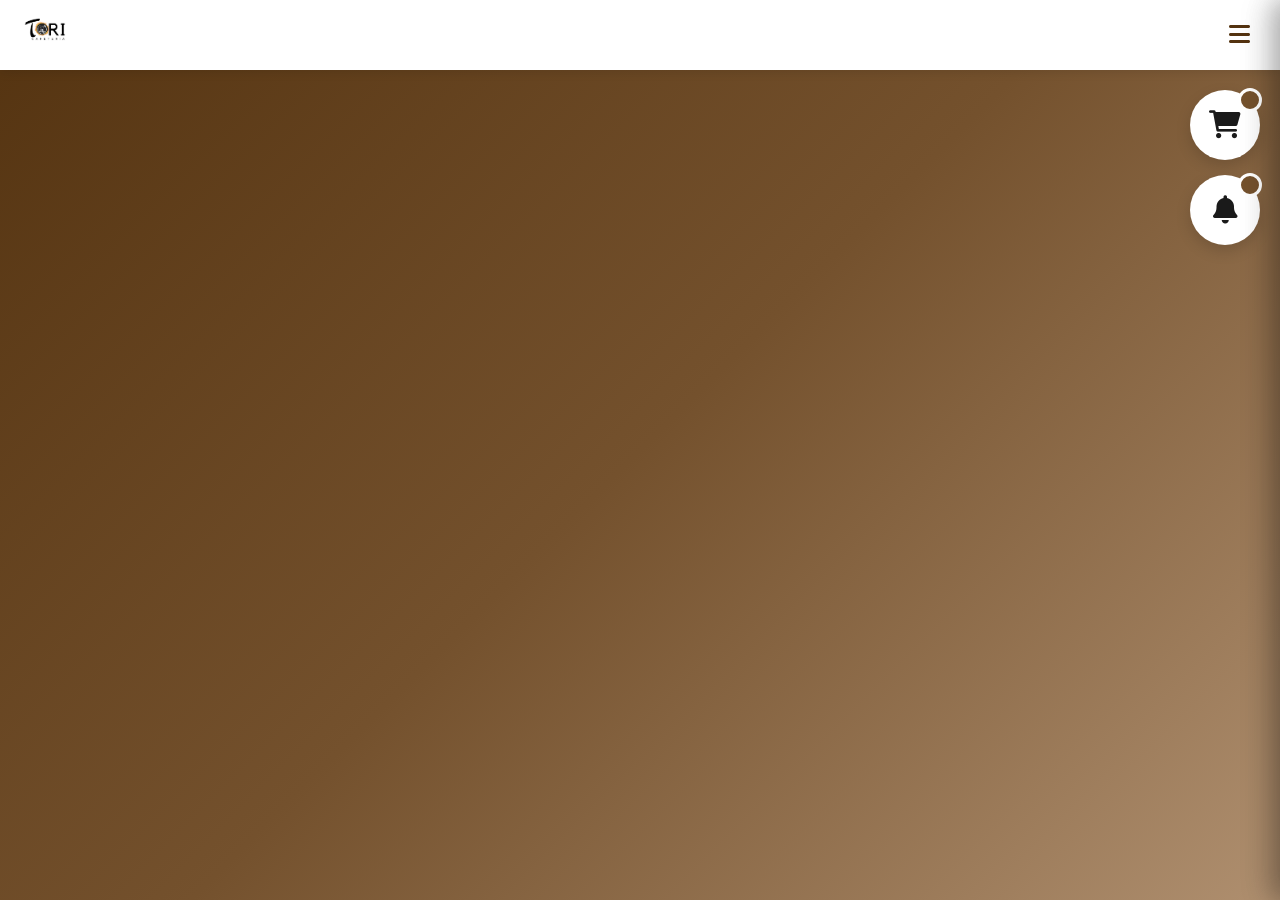
==== customer/customer.html @ ef725b6a "Fix: Prevent previous date bookings, implement availability check, and optimize Loyalty Card mobile " ====
<!DOCTYPE html>
<html>
<head>
  <meta charset="UTF-8">
  <meta name="viewport" content="width=device-width, initial-scale=1.0, viewport-fit=cover">
  <title>Customer Portal</title>
  <link rel="preconnect" href="https://fonts.googleapis.com">
  <link rel="preconnect" href="https://fonts.gstatic.com" crossorigin>
  <link href="https://fonts.googleapis.com/css2?family=Inter:wght@400;500;600;700;800&family=Roboto+Slab:wght@400;500;600;700;800&family=Roboto:wght@400;500;700&display=swap" rel="stylesheet">
  <link rel="stylesheet" href="https://cdnjs.cloudflare.com/ajax/libs/font-awesome/6.0.0/css/all.min.css">
  <link rel="stylesheet" href="../global-styles.css">
  <link rel="stylesheet" href="./styles.css">
  <script src="https://cdn.jsdelivr.net/npm/@supabase/supabase-js@2"></script>
  <script src="https://cdn.jsdelivr.net/npm/qrcode/build/qrcode.min.js"></script>
  <script src="../supabase-init.js"></script>
</head>
<body>
  <!-- Dashboard Header (Matched to Provided Image) -->
  <header class="dashboard-header">
    <div class="header-left">
      <div class="header-logo" onclick="location.href='../index.html'">
        <img src="../images/tori.jpg" alt="Tori Logo">
      </div>
    </div>
    <div class="header-right">
      <button class="burger-menu-btn" onclick="toggleMobileNav()">
        <i class="fa-solid fa-bars"></i>
      </button>
    </div>
  </header>

  <!-- Floating Actions (Vertical Stack on Right) -->
  <div class="floating-actions">
    <button id="orderDrawerBtn" class="action-btn cart-btn" onclick="toggleOrderDrawer()">
      <i class="fa-solid fa-cart-shopping"></i>
      <span class="badge" id="orderCartBadge"></span>
    </button>
    <button id="customerBell" class="action-btn bell-btn" onclick="openCustomerNotifications()">
      <i class="fa-solid fa-bell"></i>
      <span id="customerBellBadge" class="bell-badge"></span>
    </button>
  </div>

  <!-- Navigation Menu (Slide-out Overlay) -->
  <nav id="mainNav" class="sidebar-nav">
    <div class="sidebar-header">
      <button class="menu-close-btn" onclick="toggleMobileNav()">✕</button>
    </div>
    
    <div class="nav-links">
      <button class="nav-btn" onclick="showPage('menu')" data-page="menu">
        <i class="fa-solid fa-mug-hot"></i>
        <span class="nav-label">MENU</span>
      </button>
      <button class="nav-btn" onclick="showPage('promos')" data-page="promos">
        <i class="fa-solid fa-tag"></i>
        <span class="nav-label">PROMOS</span>
      </button>
      <button class="nav-btn" onclick="showPage('spin')" data-page="spin">
        <i class="fa-solid fa-dharmachakra"></i>
        <span class="nav-label">SPIN</span>
      </button>
      <button class="nav-btn" id="navBook" onclick="showPage('book')" data-page="book">
        <i class="fa-solid fa-calendar-days"></i>
        <span class="nav-label">BOOK</span>
      </button>
      <button class="nav-btn" id="navLoyalty" onclick="showPage('loyalty')" data-page="loyalty">
        <i class="fa-solid fa-id-card"></i>
        <span class="nav-label">CARD</span>
      </button>
      <button class="nav-btn" id="navTrack" onclick="showPage('track')" data-page="track">
        <i class="fa-solid fa-truck-fast"></i>
        <span class="nav-label">TRACK</span>
      </button>
      <button class="nav-btn logout-nav-btn" onclick="customerLogout()">
        <i class="fa-solid fa-right-from-bracket"></i>
        <span class="nav-label">LOGOUT</span>
      </button>
    </div>
  </nav>

  <div class="mobile-nav-overlay" onclick="toggleMobileNav()"></div>

  <!-- Pre-order Cart Drawer -->
  <button id="preorderDrawerBtn" class="order-drawer-btn preorder-btn" onclick="togglePreorderDrawer()" title="Pre-order Cart" style="display:none; background-color: var(--preorder-accent);">
    <span class="cart-icon">🛒</span>
    <span class="cart-badge" id="preorderCartBadge"></span>
  </button>

  <div id="preorderDrawer" class="order-drawer">
    <div class="order-drawer-header" style="background: linear-gradient(135deg, var(--preorder-accent), var(--preorder-accent-hover));">
      <div style="display: flex; align-items: center; gap: 10px;">
        <span style="font-size: 24px;">📅</span>
        <h3 style="margin: 0; font-size: 1.2rem; letter-spacing: 0.5px;">Pre-order Cart</h3>
      </div>
      <button class="order-drawer-close" onclick="closePreorderDrawer()">✕</button>
    </div>
    
    <div id="preorderMsg" class="order-drawer-msg"></div>
    
    <div class="order-drawer-content">
      <div id="preorderItemsContainer" class="cart-items-container">
        <!-- Pre-order items will be rendered here -->
      </div>
      
      <div id="emptyPreorderMessage" class="empty-cart-message" style="display: none;">
        <div class="empty-cart-icon">☕</div>
        <p>No pre-orders yet</p>
      </div>
    </div>
    
    <div class="order-drawer-footer">
      <div class="cart-summary">
        <div class="summary-row total">
          <span>Total</span>
          <span>₱<span class="preorder-total-display">0.00</span></span>
        </div>
      </div>
      
      <div class="cart-actions">
        <button class="btn-checkout" onclick="openPreorderModal()" style="background: var(--preorder-accent);">
          <span>Confirm Pre-order</span>
          <span class="checkout-arrow">→</span>
        </button>
      </div>
    </div>
  </div>

  <div id="orderDrawer" class="order-drawer">
    <div class="order-drawer-header">
      <div style="display: flex; align-items: center; gap: 10px;">
        <span style="font-size: 24px;">🛒</span>
        <h3 style="margin: 0; font-size: 1.2rem; letter-spacing: 0.5px;">Your Shopping Cart</h3>
      </div>
      <button class="order-drawer-close" onclick="closeOrderDrawer()">✕</button>
    </div>
    
    <div id="custOrderMsg" class="order-drawer-msg"></div>
    
    <div class="order-drawer-content">
      <div id="cartItemsContainer" class="cart-items-container">
        <!-- Cart items will be rendered here as cards -->
      </div>
      
      <div id="emptyCartMessage" class="empty-cart-message" style="display: none;">
        <div class="empty-cart-icon">🛍️</div>
        <p>Your cart is empty</p>
        <button class="btn-secondary" onclick="closeOrderDrawer()">Start Shopping</button>
      </div>
    </div>
    
    <div class="order-drawer-footer">
      <div class="cart-summary">
        <div class="summary-row">
          <span>Subtotal</span>
          <span>₱<span id="cartSubtotal">0.00</span></span>
        </div>
        <div class="summary-row">
          <span>VAT (12%)</span>
          <span>₱<span id="cartVat">0.00</span></span>
        </div>
        <div class="summary-row total">
          <span>Total</span>
          <span>₱<span id="custOrderTotal">0.00</span></span>
        </div>
      </div>
      
      <div class="cart-actions">
        <button id="checkoutNowBtn" class="btn-checkout" onclick="openPaymentModal()">
          <span>Checkout Now</span>
          <span class="checkout-arrow">→</span>
        </button>
      </div>
    </div>
  </div>

  <!-- Add login prompt section shown for guests -->
  <div id="guestPrompt" class="guest-prompt-banner" style="display:none;">
    <div class="guest-prompt-content">
      <div class="prompt-icon">🔑</div>
      <div class="prompt-info">
        <h3>Want to Save Your Orders?</h3>
        <p>Log in or create an account to track orders, earn loyalty points, and access exclusive deals!</p>
      </div>
      <button class="prompt-action-btn" onclick="showAuthModal()">Sign In / Register</button>
    </div>
  </div>

  <!-- Modal for guest login/signup -->
  <div id="authModal" class="auth-modal" style="display:none;">
    <div class="auth-modal-content">
      <button class="modal-close" onclick="closeAuthModal()">✕</button>
      <h3>Log In or Create Account</h3>
      <div id="authMessage"></div> <!-- Added authMessage container -->
      <input id="modalEmail" placeholder="Email" class="input-field">
      <input id="modalPhone" placeholder="Phone Number (optional)" class="input-field">
      <input id="modalName" placeholder="Full Name" class="input-field">
      <input id="modalPassword" type="password" placeholder="Password" class="input-field">
      <button onclick="registerFromModal()" class="btn-primary full-width">Register</button>
      <button onclick="loginFromModal()" class="btn-primary full-width">Login</button>
      <div id="modalMessage"></div>
    </div>
  </div>

  <!-- Payment Modal -->
  <!-- Pre-order Modal -->
  <div id="preorderModal" class="auth-modal" style="display:none;" onclick="if(event.target === this) closePreorderModal()">
    <div class="auth-modal-content" style="max-width: 850px; width: 95%; height: 90vh; display: flex; flex-direction: column; position: relative; border-top: 6px solid var(--preorder-accent); padding: 0; overflow: hidden;">
      <!-- Header -->
      <div style="padding: 12px 20px 5px; flex-shrink: 0; position: relative;">
        <button class="modal-close" onclick="closePreorderModal()" style="background: #eee; border-radius: 50%; width: 32px; height: 32px; display: flex; align-items: center; justify-content: center; position: absolute; top: 10px; right: 15px; border: none; cursor: pointer;">✕</button>
        
        <button onclick="togglePreorderDrawer()" style="position: absolute; top: 10px; right: 60px; background: var(--preorder-accent); color: white; border: none; width: 32px; height: 32px; border-radius: 50%; cursor: pointer; display: flex; align-items: center; justify-content: center; box-shadow: 0 2px 8px rgba(0,0,0,0.2); z-index: 10;">
          <span style="font-size: 1rem;">🛒</span>
        </button>

        <h3 style="color: var(--coffee-dark); display: flex; align-items: center; gap: 10px; margin: 0; font-size: 1.1rem;">
          <span>🛍️</span> Pre-order Menu
        </h3>
      </div>
      
      <!-- Scrollable Body -->
      <div id="preorderScrollArea" style="flex: 1; overflow-y: auto; padding: 0 15px 15px;">
        <!-- Menu Selection View -->
        <div id="preorderMenuView">
            <div style="margin: 10px 0; position: sticky; top: 0; background: white; z-index: 5; padding-bottom: 5px;">
                <input type="text" id="preorderSearch" placeholder="Search pre-order items..." oninput="searchPreorderMenu(this.value)" class="input-field" style="width: 100%; border-color: var(--preorder-accent-light); box-shadow: 0 2px 5px rgba(0,0,0,0.05); margin-bottom: 5px;">
                
                <div id="preorderCategories" class="category-filter" style="display: flex; gap: 8px; overflow-x: auto; padding: 5px 0; margin-top: 0; scrollbar-width: none; -ms-overflow-style: none;">
                    <button onclick="filterPreorderCategory('All', this)" class="active" style="padding: 6px 15px; font-size: 0.85rem;">All Items</button>
                    <button onclick="filterPreorderCategory('Coffee', this)" style="padding: 6px 15px; font-size: 0.85rem;">☕ Coffee</button>
                    <button onclick="filterPreorderCategory('Non-coffee', this)" style="padding: 6px 15px; font-size: 0.85rem;">🥤 Non-coffee</button>
                    <button onclick="filterPreorderCategory('Frappe', this)" style="padding: 6px 15px; font-size: 0.85rem;">🍨 Frappe</button>
                    <button onclick="filterPreorderCategory('Soda', this)" style="padding: 6px 15px; font-size: 0.85rem;">Soda</button>
                    <button onclick="filterPreorderCategory('Pastries', this)" style="padding: 6px 15px; font-size: 0.85rem;">🥐 Pastries</button>
                </div>
            </div>
            
            <div id="preorderMenuGrid" class="menu-grid" style="grid-template-columns: repeat(auto-fill, minmax(180px, 1fr)); gap: 15px; margin-bottom: 30px;">
                <!-- Dynamic Menu Items -->
            </div>
        </div>
        
        <!-- Payment Details View -->
        <div id="preorderPaymentSection" style="display: none; margin-top: 10px; padding-top: 10px;">
            <div class="card" style="margin-bottom: 20px; border-left: 4px solid var(--preorder-accent);">
                <h4 style="margin-top: 0; color: var(--coffee-dark); font-size: 1.1rem; margin-bottom: 10px;">Order Summary</h4>
                <div id="preorderSummaryList" style="margin-bottom: 10px; font-size: 0.95rem; color: #444;"></div>
                <div style="font-weight: bold; font-size: 1.2rem; border-top: 1px solid #eee; padding-top: 10px; margin-top: 10px;">
                    Total: <span style="color: var(--preorder-accent);">₱<span class="preorder-total-display">0.00</span></span>
                </div>
            </div>

            <h4 style="margin-top: 0; color: var(--coffee-dark); font-size: 1.1rem; margin-bottom: 15px;">Payment Method</h4>
            <div class="payment-options" style="display: flex; gap: 10px; margin-bottom: 15px; flex-wrap: nowrap;">
                <label class="preorder-payment-option" style="cursor: pointer; display: flex; align-items: center; gap: 6px; background: #f9f9f9; padding: 8px 10px; border-radius: 8px; border: 1px solid #eee; flex: 1; min-width: 0;">
                        <input type="radio" name="preorderPaymentMethod" value="cash" checked onchange="togglePreorderPayment()">
                        <span class="option-label" style="display: inline-flex; flex-direction: column; font-weight: 500; font-size: 0.9rem;">
                            <span>Cash</span>
                        </span>
                    </label>
                    <label class="preorder-payment-option" style="cursor: pointer; display: flex; align-items: center; gap: 6px; background: #f9f9f9; padding: 8px 10px; border-radius: 8px; border: 1px solid #eee; flex: 1; min-width: 0;">
                        <input type="radio" name="preorderPaymentMethod" value="online" onchange="togglePreorderPayment()">
                        <span class="option-label" style="display: inline-flex; flex-direction: column; font-weight: 500; font-size: 0.9rem;">
                            <span>Online via QR</span>
                        </span>
                    </label>
            </div>
            
            <div id="preorderPaymentOnline" style="display:none; background: #f9f9f9; padding: 20px; border-radius: 12px; border: 2px dashed var(--preorder-accent-light); margin-bottom: 20px;">
                <p style="margin: 0 0 15px; font-size: 0.95em; font-weight: 600; color: var(--coffee-dark);">Scan QR Code and attach receipt:</p>
                <div style="text-align: center; margin-bottom: 15px; background: white; padding: 15px; border-radius: 8px; display: inline-block; width: 100%; box-sizing: border-box;">
                    <img id="preorderQrDisplay" src="" alt="QR Code" style="max-width: 200px; max-height: 250px; object-fit: contain; border-radius: 8px; display: none; margin: 0 auto;">
                    <div id="preorderQrPlaceholder" style="color: #888; font-size: 0.9em; padding: 40px; background: #f0f0f0; border-radius: 8px;">Loading QR...</div>
                </div>
                <div style="margin-top: 15px;">
                    <label style="display: block; margin-bottom: 8px; font-size: 0.85em; font-weight: 600; color: #666;">Upload Receipt Image:</label>
                    <input type="file" id="preorderProof" accept="image/*" class="input-field" style="width: 100%; padding: 10px; background: white;" onchange="validateReceiptImage(this)">
                    <div id="preorderProofWarning" style="margin-top: 8px; padding: 10px; border-radius: 6px; font-size: 0.85em; display: none;"></div>
                </div>
            </div>
        </div>
      </div>

      <!-- Message Area -->
      <div id="preorderStatusMessage" style="padding: 0 20px;"></div>

      <!-- Fixed Footer -->
      <div class="preorder-modal-footer" style="padding: 15px 20px; border-top: 1px solid #eee; background: #fff; flex-shrink: 0; display: flex; gap: 12px; justify-content: flex-end; box-shadow: 0 -4px 10px rgba(0,0,0,0.03);">
          <button id="preorderBackBtn" onclick="showPreorderMenuView()" class="btn-secondary" style="display: none; min-width: 120px; padding: 12px 20px;">Back to Menu</button>
          <button id="preorderCancelBtn" onclick="closePreorderModal()" class="btn-secondary" style="min-width: 150px; padding: 12px 20px;">Cancel</button>
          <button id="preorderNextBtn" onclick="showPreorderPaymentView()" class="btn-preorder-submit" style="min-width: 180px; padding: 12px 20px;">Proceed to Payment</button>
          <button id="preorderSubmitBtn" onclick="submitBooking()" class="btn-preorder-submit" style="display: none; min-width: 180px; padding: 12px 20px;">Confirm Pre-order</button>
      </div>
    </div>
  </div>

  <div id="paymentModal" class="auth-modal" style="display:none;">
    <div class="auth-modal-content" style="max-width: 500px;">
      <button class="modal-close" onclick="closePaymentModal()">✕</button>
      <h3>Select Payment Method</h3>
      
      <div class="payment-options" style="display: flex; gap: 10px; margin-bottom: 15px; flex-wrap: nowrap;">
        <label class="payment-option" style="cursor: pointer; display: flex; align-items: center; gap: 6px; background: #f9f9f9; padding: 8px 10px; border-radius: 8px; border: 1px solid #eee; flex: 1; min-width: 0;">
          <input type="radio" name="paymentMethod" value="cash" checked onchange="togglePaymentDetails()">
          <span class="option-label" style="display: inline-flex; flex-direction: column; font-weight: 500; font-size: 0.9rem;">Cash</span>
        </label>
        <label class="payment-option" style="cursor: pointer; display: flex; align-items: center; gap: 6px; background: #f9f9f9; padding: 8px 10px; border-radius: 8px; border: 1px solid #eee; flex: 1; min-width: 0;">
          <input type="radio" name="paymentMethod" value="online" onchange="togglePaymentDetails()">
          <span class="option-label" style="display: inline-flex; flex-direction: column; font-weight: 500; font-size: 0.9rem;">Online via QR</span>
        </label>
      </div>

      <div id="paymentDetailsOnline" style="display:none; margin-top: 15px; border: 1px solid #ddd; padding: 15px; border-radius: 8px;">
        <p class="description">Scan QR Code to pay:</p>
        <div style="text-align: center; margin-bottom: 15px;">
           <img id="customerQrDisplay" src="" alt="Admin QR Code" style="max-width: 200px; display: none;">
           <div id="customerQrPlaceholder" style="color: #888; font-style: italic;">Loading QR Code...</div>
        </div>
        
        <label for="paymentProof" style="display: block; margin-bottom: 5px; font-weight: bold;">Attach Proof of Payment (Receipt):</label>
        <input type="file" id="paymentProof" accept="image/*" class="input-field" onchange="validateReceiptImage(this, 'payment')">
        <div id="paymentProofWarning" style="margin-top: 8px; padding: 10px; border-radius: 6px; font-size: 0.85em; display: none;"></div>
      </div>

      <div id="paymentDetailsCash" style="margin-top: 15px;">
        <p>Please proceed to the cashier to pay for your order.</p>
      </div>

      <div id="paymentMessage"></div>
      <div style="display: flex; gap: 10px; margin-top: 15px; position: sticky; bottom: 0; background: white; padding-top: 10px; border-top: 1px solid #eee;">
        <button onclick="closePaymentModal()" class="btn-secondary" style="flex: 1;">Cancel</button>
        <button onclick="confirmPaymentAndOrder()" class="btn-primary" style="flex: 1;">Confirm Order</button>
      </div>
    </div>
  </div>

  <div id="repayModal" class="auth-modal" style="display:none;">
    <div class="auth-modal-content" style="max-width: 520px;">
      <button class="modal-close" onclick="closeRepayModal()">✕</button>
      <h3>Additional Payment Required</h3>
      <div id="repayOrderInfo" style="margin-bottom: 10px; font-weight: 600;"></div>

      <div class="payment-options" style="display: flex; gap: 10px; margin-bottom: 15px; flex-wrap: nowrap;">
        <label class="payment-option" style="cursor: pointer; display: flex; align-items: center; gap: 6px; background: #f9f9f9; padding: 8px 10px; border-radius: 8px; border: 1px solid #eee; flex: 1; min-width: 0;">
          <input type="radio" name="repayPaymentMethod" value="cash" onchange="toggleRepayDetails()">
          <span class="option-label" style="display: inline-flex; flex-direction: column; font-weight: 500; font-size: 0.9rem;">Cash</span>
        </label>
        <label class="payment-option" style="cursor: pointer; display: flex; align-items: center; gap: 6px; background: #f9f9f9; padding: 8px 10px; border-radius: 8px; border: 1px solid #eee; flex: 1; min-width: 0;">
          <input type="radio" name="repayPaymentMethod" value="online" checked onchange="toggleRepayDetails()">
          <span class="option-label" style="display: inline-flex; flex-direction: column; font-weight: 500; font-size: 0.9rem;">Online via QR</span>
        </label>
      </div>

      <div id="repayDetailsOnline" style="margin-top: 15px; border: 1px solid #ddd; padding: 15px; border-radius: 8px;">
        <p class="description">Scan QR Code to pay:</p>
        <div style="text-align: center; margin-bottom: 15px;">
          <img id="repayQrDisplay" src="" alt="Admin QR Code" style="max-width: 200px; display: none;">
          <div id="repayQrPlaceholder" style="color: #888; font-style: italic;">Loading QR Code...</div>
        </div>

        <label for="repayProof" style="display: block; margin-bottom: 5px; font-weight: bold;">Attach Proof of Payment (Receipt):</label>
        <input type="file" id="repayProof" accept="image/*" class="input-field" onchange="validateReceiptImage(this, 'repay')">
        <div id="repayProofWarning" style="margin-top: 8px; padding: 10px; border-radius: 6px; font-size: 0.85em; display: none;"></div>
      </div>

      <div id="repayDetailsCash" style="display:none; margin-top: 15px;">
        <p>Please prepare the remaining amount and pay at the cashier.</p>
      </div>

      <div id="repayMessage"></div>
      <div style="display: flex; gap: 10px; margin-top: 15px; position: sticky; bottom: 0; background: white; padding-top: 10px; border-top: 1px solid #eee;">
        <button onclick="closeRepayModal()" class="btn-secondary" style="flex: 1;">Cancel</button>
        <button onclick="confirmRepay()" class="btn-primary" style="flex: 1;">Submit Payment</button>
      </div>
    </div>
  </div>


  <div id="customerNotificationsModal" class="auth-modal" style="display:none;">
    <div class="auth-modal-content" style="max-width: 560px;">
      <button class="modal-close" onclick="closeCustomerNotifications()">x</button>
      <h3>Notifications</h3>
      <div id="customerNotificationsList" class="notification-list"></div>
      <div style="display: flex; gap: 10px; margin-top: 16px;">
        <button onclick="closeCustomerNotifications()" class="btn-secondary" style="flex: 1;">Close</button>
      </div>
    </div>
  </div>

  <!-- SPIN THE WHEEL PAGE -->
  <div id="spin" class="page" style="display:none;">
    <div class="wheel-header-container">
      <h2 class="wheel-title">Spin the Wheel!</h2>
      <hr class="wheel-underline">
    </div>

    <div class="wheel-dashboard-layout">
      <!-- LEFT SECTION -->
      <div class="wheel-left-section">
        <div class="category-header-tag">Category:</div>
        <div id="wheelCatsList" class="wheel-categories-list">
          <div class="wheel-cat-item active" onclick="toggleWheelCat(event, this)">
            <span>Coffee</span>
            <input type="checkbox" value="Coffee" checked>
          </div>
          <div class="wheel-cat-item active" onclick="toggleWheelCat(event, this)">
            <span>Non-coffee</span>
            <input type="checkbox" value="Non-coffee" checked>
          </div>
          <div class="wheel-cat-item active" onclick="toggleWheelCat(event, this)">
            <span>Frappe</span>
            <input type="checkbox" value="Frappe" checked>
          </div>
          <div class="wheel-cat-item active" onclick="toggleWheelCat(event, this)">
            <span>Soda</span>
            <input type="checkbox" value="Soda" checked>
          </div>
          <div class="wheel-cat-item active" onclick="toggleWheelCat(event, this)">
            <span>Pastries</span>
            <input type="checkbox" value="Pastries" checked>
          </div>
        </div>
      </div>

      <!-- CENTER SECTION -->
      <div class="wheel-center-section">
        <div class="wheel-viz-container">
          <div class="wheel-pointer-top"></div>
          <div class="wheel-fallback" aria-hidden="true"></div>
          <canvas id="wheelCanvas" width="1000" height="1000"></canvas>
        </div>
        <div id="winnerBox" class="wheel-result-box-new" aria-live="polite">
          <span class="wheel-spark">✨</span>
          <div class="wheel-result-content">
            <div id="winnerText">Ready to Spin!</div>
            <div id="winnerMeta" class="wheel-result-meta">Select categories to load items.</div>
          </div>
          <span class="wheel-spark">✨</span>
        </div>
      </div>

      <!-- RIGHT SECTION -->
      <div class="wheel-right-section">
        <button id="spinBtn" class="spin-action-btn" onclick="spinTheWheel()">Spin</button>
        <button id="addCartWheelBtn" class="add-cart-action-btn" onclick="addWheelWinnerToCart()" style="display: none;">
          ADD CART <i class="fa-solid fa-cart-shopping"></i>
        </button>
      </div>
    </div>
  </div>

  <!-- MENU PAGE -->
  <div id="menu" class="page" style="display:none;">
    <div class="menu-top-section">
      <div class="category-selector-container">
        <select id="categorySelect" class="category-dropdown-select" onchange="window.selectCategory(this.value, this)">
          <option value="All">All Items</option>
          <option value="Coffee">Coffee</option>
          <option value="Non-coffee">Non-coffee</option>
          <option value="Frappe">Frappe</option>
          <option value="Soda">Soda</option>
          <option value="Pastries">Pastries</option>
        </select>
      </div>

      <div class="search-bar-container">
        <input type="text" id="menuSearch" placeholder="Search menu items..." oninput="searchMenu(this.value)" class="menu-search-input">
      </div>
    </div>
    
    <div id="menuList" class="menu-grid"></div>
  </div>

  <!-- BOOKING PAGE -->
  <div id="book" class="page" style="display:none;">
    <div class="book-header-container">
      <h2 class="book-title">Book a Visit or Pre-Order?</h2>
      <hr class="book-underline">
    </div>

    <div class="booking-options-card">
      <div class="choose-transaction-label">Choose your transaction</div>
      <div class="booking-cards-container">
        <div class="booking-choice-card" onclick="openPreorderSetup()">
          <span class="choice-title">Pre-orders</span>
        </div>
        <div class="booking-choice-card" onclick="openVisitSetup()">
          <span class="choice-title">Book a Visit</span>
        </div>
      </div>
      <div class="booking-description">
        <p>- Pre-order: choose pickup date/time, then select items in the menu and checkout.</p>
        <p>- Visit: choose date and check-in/check-out time.</p>
      </div>
    </div>

    <!-- Hidden fields kept for existing booking/order logic -->
    <div style="display:none;">
      <select id="bookType" onchange="updateBookingUI()">
        <option value="visit">visit</option>
        <option value="preorder">preorder</option>
      </select>
      <input id="custDate" type="date" min="" max="">
      <input id="checkInTime" type="time">
      <input id="checkOutTime" type="time">
      <input id="custTime" type="time">
      <input type="hidden" id="preorderItems">
    </div>
  </div>

  <!-- Pre-order Setup Modal -->
  <div id="preorderSetupModal" class="auth-modal" style="display:none;" onclick="if(event.target === this) closePreorderSetup()">
    <div class="auth-modal-content" style="max-width: 520px;">
      <button class="modal-close" onclick="closePreorderSetup()">✕</button>
      <h3 style="margin-top:0;">Pre-order Setup</h3>
      <div id="preorderSetupMsg"></div>
      <label style="font-weight:600; display:block; margin: 10px 0 6px;">Pickup Date <span style="color: var(--danger);">*</span></label>
      <input id="preorderPickupDate" type="date" class="input-field" min="" max="">
      <label style="font-weight:600; display:block; margin: 10px 0 6px;">Pickup Time <span style="color: var(--danger);">*</span></label>
      <input id="preorderPickupTime" type="time" class="input-field" min="08:00" max="18:00">
      <div class="modal-buttons" style="display:flex; gap:10px; margin-top: 16px;">
        <button class="btn-secondary" style="flex:1;" onclick="closePreorderSetup()">Cancel</button>
        <button class="btn-primary" style="flex:1;" onclick="proceedPreorderSetup()">Continue to Menu</button>
      </div>
    </div>
  </div>

  <!-- Visit Setup Modal -->
  <div id="visitSetupModal" class="auth-modal" style="display:none;" onclick="if(event.target === this) closeVisitSetup()">
    <div class="auth-modal-content" style="max-width: 520px;">
      <button class="modal-close" onclick="closeVisitSetup()">✕</button>
      <h3 style="margin-top:0;">Book a Visit</h3>
      <div id="visitSetupMsg"></div>
      <label style="font-weight:600; display:block; margin: 10px 0 6px;">Visit Date <span style="color: var(--danger);">*</span></label>
      <input id="visitDate" type="date" class="input-field" min="" max="">
      <div style="display:flex; gap:10px; margin-top: 10px;">
        <div style="flex:1;">
          <label style="font-weight:600; display:block; margin: 10px 0 6px;">Check-in <span style="color: var(--danger);">*</span></label>
          <input id="visitCheckIn" type="time" class="input-field" min="08:00" max="18:00">
        </div>
        <div style="flex:1;">
          <label style="font-weight:600; display:block; margin: 10px 0 6px;">Check-out <span style="color: var(--danger);">*</span></label>
          <input id="visitCheckOut" type="time" class="input-field" min="08:00" max="18:00">
        </div>
      </div>
      <div class="modal-buttons" style="display:flex; gap:10px; margin-top: 16px;">
        <button class="btn-secondary" style="flex:1;" onclick="closeVisitSetup()">Cancel</button>
        <button class="btn-primary" style="flex:1;" onclick="submitVisitFromModal()">Submit Visit</button>
      </div>
    </div>
  </div>

  <!-- Processing Modal -->
  <div id="processingModal" class="auth-modal" style="display:none;">
    <div class="auth-modal-content" style="text-align: center; padding: 40px 30px; max-width: 350px;">
      <div class="processing-spinner" style="margin: 0 auto 20px;"></div>
      <h3 id="processingModalTitle" style="margin-top:0; color: var(--coffee-dark);">Order is on process</h3>
      <p id="processingModalText" style="color: #666; line-height: 1.5;">Please wait while we handle your request...</p>
    </div>
  </div>

  <!-- Order Confirmed Modal -->
  <div id="orderConfirmedModal" class="auth-modal" style="display:none;" onclick="if(event.target === this) closeOrderConfirmedModal()">
    <div class="auth-modal-content" style="max-width: 520px; text-align: center;">
      <button class="modal-close" onclick="closeOrderConfirmedModal()">✕</button>
      <h3 style="margin-top:0;">Order Confirmed</h3>
      <div id="orderConfirmedText" style="margin-top: 8px; color: #444; line-height: 1.5;"></div>
      <div style="display:flex; gap:10px; margin-top: 18px;">
        <button class="btn-secondary" style="flex:1;" onclick="closeOrderConfirmedModal()">OK</button>
        <button class="btn-primary" style="flex:1;" onclick="goToTrackAfterConfirm()">Go to Track</button>
      </div>
    </div>
  </div>

  <div id="loyalty" class="page" style="display:none;">
    <div class="loyalty-header-mobile">Loyalty Card</div>
    <div class="loyalty-header-container">
      <h2 class="loyalty-title">Loyalty Card</h2>
      <hr class="loyalty-underline">
    </div>

    <div class="loyalty-main-card">
      <div class="loyalty-card-id-section">
        <span class="section-label">CARD ID</span>
        <div class="card-id-display-box">
          <span id="loyaltyCardDisplay">899436</span>
          <button class="copy-id-btn" onclick="copyLoyaltyCard()">COPY</button>
        </div>
      </div>

      <div class="loyalty-stamps-section">
        <div class="stamps-header">
          <h3>COLLECT 10 STAMPS FOR A FREE DRINK!</h3>
          <p id="stampsMessage">10/10 Stamps (You have 36 Free Drinks!)</p>
        </div>
        <div id="stampGrid" class="loyalty-stamp-grid">
          <!-- 10 slots -->
        </div>
      </div>

      <div class="loyalty-actions">
        <button id="redeemBtn" class="redeem-btn" onclick="openRedeemModal()">REDEEM FREE DRINK (10 PTS)</button>
      </div>

      <div class="loyalty-balance-section">
        <span class="balance-label">Points Balance</span>
        <div class="balance-amount" id="loyaltyPointsDisplay">0</div>
      </div>
    </div>

    <!-- Redemption Modal -->
    <div id="redeemModal" class="auth-modal" style="display:none;">
      <div class="auth-modal-content" style="max-width: 500px; padding: 0; display: flex; flex-direction: column; max-height: 85vh;">
        <!-- Fixed Header -->
        <div style="padding: 30px 30px 10px 30px; border-bottom: 1px solid #eee;">
          <button class="modal-close" onclick="closeRedeemModal()" style="top: 20px; right: 20px;">✕</button>
          <h3 style="color: var(--coffee-dark); margin: 0; text-align: center;">Choose Your Free Drink</h3>
          <p style="text-align: center; color: #666; font-size: 0.9rem; margin: 10px 0 0 0;">Pick any 16oz drink from our menu!</p>
        </div>
        
        <!-- Scrollable Content -->
        <div style="padding: 20px 30px; overflow-y: auto; flex: 1;">
          <div id="redeemMessage" style="margin-bottom: 15px;"></div>
          <div id="redeemDrinkList" style="display: grid; grid-template-columns: repeat(auto-fill, minmax(140px, 1fr)); gap: 15px;">
            <!-- Drinks will be loaded here -->
          </div>
        </div>
        
        <!-- Fixed Footer -->
        <div style="padding: 20px 30px; border-top: 1px solid #eee; background: #fff;">
          <button id="confirmRedeemBtn" onclick="submitRedemption()" class="btn-primary full-width" disabled>Confirm Selection</button>
        </div>
      </div>
    </div>

    <table id="loyaltyTable" style="display:none">
      <thead>
        <tr><th>Date</th><th>Purchase</th><th>Points Earned</th></tr>
      </thead>
      <tbody id="loyaltyBody"></tbody>
    </table>
  </div>

  <!-- PROMOS PAGE -->
  <div id="promos" class="page" style="display:none;">
    <div class="promo-header-container">
      <h2 class="promo-title">Promos & Announcements</h2>
      <hr class="promo-underline">
    </div>
    <div id="promoList" class="promo-container-layout">
      <!-- Promos will be rendered here -->
    </div>
  </div>

  <!-- TRACK PAGE -->
  <div id="track" class="page" style="display:none;">
    <div class="track-header-container">
      <h2 class="track-title">Order Tracking</h2>
      <hr class="track-underline">
    </div>
    
    <div id="trackContent" class="track-main-content">
      <div id="trackSyncStatus" style="display:none;"></div>
      
      <div class="track-section">
        <h3>Active Orders</h3>
        <div class="table-responsive">
          <table class="track-table">
            <thead>
              <tr><th>Qty</th><th>Product</th><th>Total</th><th>Status</th><th>Reason</th><th>Placed At</th></tr>
            </thead>
            <tbody id="trackBody"></tbody>
          </table>
        </div>
      </div>

      <div class="track-section">
        <h3>Order History</h3>
        <div class="table-responsive">
          <table class="track-table" style="opacity: 0.8;">
            <thead>
              <tr><th>Qty</th><th>Product</th><th>Total</th><th>Status</th><th>Reason</th><th>Date</th></tr>
            </thead>
            <tbody id="historyBody"></tbody>
          </table>
        </div>
      </div>

      <div class="track-section">
        <h3>Your Bookings</h3>
        <div class="table-responsive">
          <table class="track-table">
            <thead>
              <tr><th>Qty</th><th>Product</th><th>Type</th><th>Date</th><th>Time</th><th>Status</th><th>Reason</th><th>Placed At</th></tr>
            </thead>
            <tbody id="bookingBody"></tbody>
          </table>
        </div>
      </div>
    </div>
  </div>

  <div id="cartToast" class="cart-toast">Your order added to the cart</div>

  <script src="./customer.js"></script>
</body>
</html>
---- global-styles.css ----
/* Hiding number input arrows/spinners */
input[type=number]::-webkit-inner-spin-button, 
input[type=number]::-webkit-outer-spin-button { 
    -webkit-appearance: none; 
    margin: 0; 
}
input[type=number] {
    -moz-appearance: textfield;
    appearance: textfield;
}

.error {
    color: var(--danger);
    font-weight: 600;
    margin-top: 5px;
}

.success {
    color: var(--success);
    font-weight: 600;
    margin-top: 5px;
}

/* ========================================
   COFFEE-THEMED DASHBOARD DESIGN SYSTEM
   FAUGET PREMIUM COFFEE SHOP AESTHETIC
   ======================================== */

:root {
  /* Tori Cafeteria Color Palette */
  --bg-cream: #F8F4E1;
  --accent-tan: #AF8F6F;
  --accent-brown: #74512D;
  --accent-warm: #AF8F6F; /* Alias for consistency */
  --coffee-dark: #543310;
  --coffee-medium: #74512D;
  --cream: #F8F4E1;
  
  --white: #ffffff;
  --success: #5fb878;
  --warning: #f4a460;
  --danger: #d9534f;
  --text-dark: #543310;
  --text-light: #ffffff;
  --border-color: #e5e5e5;
}

* {
  margin: 0;
  padding: 0;
  box-sizing: border-box;
}

body {
  font-family: 'Inter', 'Roboto', sans-serif;
  background-color: var(--coffee-dark);
  background-image: url('data:image/svg+xml;utf8,<svg xmlns="http://www.w3.org/2000/svg" viewBox="0 0 200 200"><circle cx="100" cy="100" r="80" stroke="%23ffffff" stroke-width="15" fill="none" opacity="0.05"/><circle cx="100" cy="100" r="50" stroke="%23ffffff" stroke-width="10" fill="none" opacity="0.03"/><circle cx="100" cy="100" r="25" stroke="%23ffffff" stroke-width="5" fill="none" opacity="0.02"/></svg>');
  background-size: 350px;
  background-repeat: repeat;
  background-attachment: fixed;
  color: var(--text-dark);
  line-height: 1.6;
  min-height: 100vh;
}

h1, h2, h3, h4, h5, h6 {
  font-family: 'Roboto Slab', serif;
}

/* ========================================
   HEADER & TYPOGRAPHY
   ======================================== */

h1 {
  text-align: center;
  margin-bottom: 30px;
  font-size: 32px;
  font-weight: 700;
  letter-spacing: 1px;
  color: var(--coffee-dark);
}

h2 {
  font-size: 24px;
  font-weight: 700;
  color: var(--coffee-dark);
  margin-bottom: 16px;
  padding-bottom: 10px;
  display: inline-block;
  letter-spacing: 0.5px;
}

h3 {
  font-size: 18px;
  font-weight: 600;
  color: var(--coffee-dark);
  margin-bottom: 12px;
}

/* ========================================
   NAVIGATION
   ======================================== */

nav {
  display: flex;
  gap: 12px;
  margin-bottom: 30px;
  background: var(--coffee-dark);
  padding: 18px 24px;
  border-radius: 0px;
  flex-wrap: wrap;
  justify-content: center;
  align-items: center;
}

nav button {
  padding: 14px 24px;
  background: var(--coffee-dark);
  color: var(--cream);
  border: 2px solid var(--accent-warm);
  border-radius: 8px;
  cursor: pointer;
  font-size: 15px;
  font-weight: 600;
  letter-spacing: 0.5px;
  transition: all 0.3s ease;
  flex: 1;
  min-width: 140px;
  text-align: center;
}

nav button:hover,
nav button.active {
  background: var(--accent-warm);
  color: var(--coffee-dark);
  transform: translateY(-2px);
}

nav button:focus-visible {
  outline: 2px solid var(--accent-warm);
  outline-offset: 2px;
}

/* ========================================
   FORMS & INPUTS
   ======================================== */

input,
select,
textarea {
  padding: 13px 15px;
  margin: 8px 6px;
  border-radius: 8px;
  border: 2px solid var(--border-color);
  background: var(--cream);
  color: var(--text-dark);
  font-family: inherit;
  font-size: 15px;
  font-weight: 500;
  transition: all 0.3s ease;
}

input:focus,
select:focus,
textarea:focus {
  outline: none;
  border-color: var(--accent-warm);
  box-shadow: 0 0 0 3px rgba(212, 165, 116, 0.1);
}

/* ========================================
   BUTTONS
   ======================================== */

button {
  cursor: pointer;
  font-weight: 600;
  border: none;
  border-radius: 8px;
  transition: all 0.3s ease;
}

.btn-primary {
  background: var(--accent-warm);
  color: var(--coffee-dark);
  padding: 13px 24px;
}

.btn-primary:hover {
  background: #c89968;
  transform: translateY(-2px);
  box-shadow: 0 4px 12px rgba(212, 165, 116, 0.25);
}

.btn-secondary {
  background: var(--coffee-medium);
  color: #ffffff;
  padding: 13px 24px;
}

.btn-secondary:hover {
  background: var(--coffee-dark);
  color: #ffffff;
  transform: translateY(-2px);
}

.btn-danger {
  background: var(--danger);
  color: #ffffff;
  padding: 13px 24px;
}

.btn-danger:hover {
  background: #d63a33;
  color: #ffffff;
  transform: translateY(-2px);
}

.btn-warning {
  background: var(--warning);
  color: #ffffff;
  padding: 13px 24px;
}

.btn-warning:hover {
  filter: brightness(0.9);
  color: #ffffff;
  transform: translateY(-2px);
}

.btn-success {
  background: var(--success);
  color: #ffffff;
  padding: 13px 24px;
}

.btn-success:hover {
  filter: brightness(0.9);
  color: #ffffff;
  transform: translateY(-2px);
}

.btn-small {
  padding: 6px 12px;
  font-size: 13px;
}

.btn-switch {
  position: fixed;
  top: 20px;
  right: 20px;
  background: var(--coffee-dark);
  color: var(--accent-gold);
  border: 2px solid var(--accent-gold);
  padding: 10px 20px;
  border-radius: 25px;
  font-weight: 700;
  text-decoration: none;
  display: flex;
  align-items: center;
  gap: 8px;
  z-index: 1000;
  box-shadow: 0 4px 12px rgba(0,0,0,0.2);
  transition: all 0.3s ease;
  font-size: 14px;
}

.btn-switch:hover {
  background: var(--accent-gold);
  color: var(--coffee-dark);
  transform: translateY(-2px);
  box-shadow: 0 6px 16px rgba(212, 165, 116, 0.4);
}

.btn-switch i {
  font-size: 16px;
}

.btn-large {
  padding: 16px 32px;
  font-size: 16px;
}

.full-width {
  width: 100%;
}

/* ========================================
   CARDS & CONTAINERS
   ======================================== */

.card {
  background: var(--cream);
  border-radius: 12px;
  box-shadow: 0 4px 12px rgba(0, 0, 0, 0.08);
  padding: 20px;
  margin-bottom: 20px;
}

/* ========================================
   TABLES
   ======================================== */

table {
  width: 100%;
  border-collapse: collapse;
  margin-bottom: 20px;
  background: var(--cream);
  border-radius: 8px;
  overflow: hidden;
}

table thead {
  background: var(--coffee-dark);
  color: var(--cream);
}

table th {
  padding: 14px;
  text-align: left;
  font-weight: 600;
  border: none;
}

table td {
  padding: 14px;
  border-bottom: 1px solid var(--border-color);
  color: var(--text-dark);
}

table tbody tr:hover {
  background: rgba(212, 165, 116, 0.05);
}

table tbody tr:last-child td {
  border-bottom: none;
}

/* ========================================
   UTILITY CLASSES
   ======================================== */

.text-center {
  text-align: center;
}

.mt-20 {
  margin-top: 20px;
}

.mb-20 {
  margin-bottom: 20px;
}

.success-msg {
  color: var(--success);
  font-weight: 600;
}

.error-msg {
  color: var(--danger);
  font-weight: 600;
}

/* ========================================
   LOYALTY STAMP CARD
   ======================================== */

.stamp-card-container {
  background: linear-gradient(135deg, rgba(212, 165, 116, 0.08), rgba(212, 165, 116, 0.04));
  border: 2px solid rgba(212, 165, 116, 0.3);
  border-radius: 12px;
  padding: 24px;
  margin: 24px 0;
}

.stamp-card-header {
  text-align: center;
  margin-bottom: 20px;
}

.stamp-card-header h4 {
  font-size: 18px;
  font-weight: 700;
  color: var(--coffee-dark);
  margin: 0 0 8px 0;
  letter-spacing: 0.5px;
}

.stamp-card-header p {
  font-size: 16px;
  font-weight: 600;
  color: var(--accent-warm);
  margin: 0;
}

.stamp-grid {
  display: grid;
  grid-template-columns: repeat(5, 1fr);
  gap: 12px;
  margin: 0;
}

.stamp-slot {
  aspect-ratio: 1;
  display: flex;
  align-items: center;
  justify-content: center;
  background: white;
  border: 2px solid var(--border-color);
  border-radius: 12px;
  font-weight: 700;
  font-size: 18px;
  color: var(--text-light);
  cursor: default;
  transition: all 0.3s ease;
  position: relative;
  overflow: hidden;
}

.stamp-slot:before {
  content: "";
  position: absolute;
  top: 0;
  left: 0;
  right: 0;
  bottom: 0;
  background: linear-gradient(135deg, rgba(255, 255, 255, 0.5), transparent);
  opacity: 0;
  transition: opacity 0.3s ease;
}

.stamp-slot.filled {
  background: linear-gradient(135deg, var(--accent-warm), #c89968);
  border-color: #b89058;
  color: white;
  box-shadow: 0 4px 12px rgba(212, 165, 116, 0.2);
  animation: stampPop 0.5s ease-out;
}

@keyframes stampPop {
  0% {
    transform: scale(0.8);
    opacity: 0;
  }
  70% {
    transform: scale(1.1);
  }
  100% {
    transform: scale(1);
    opacity: 1;
  }
}

.stamp-slot.filled:hover {
  transform: scale(1.05);
  box-shadow: 0 6px 16px rgba(212, 165, 116, 0.3);
}

.stamp-slot.filled .stamp-icon {
  font-size: 32px;
  display: block;
  animation: stampBounce 0.6s ease-out;
}

@keyframes stampBounce {
  0% {
    transform: scale(0) rotate(-180deg);
  }
  60% {
    transform: scale(1.1) rotate(10deg);
  }
  100% {
    transform: scale(1) rotate(0deg);
  }
}

.stamp-slot.free-drink {
  border: 3px solid var(--accent-warm);
  background: linear-gradient(135deg, rgba(212, 165, 116, 0.15), rgba(212, 165, 116, 0.08));
  color: var(--accent-warm);
  font-weight: 800;
}

.stamp-slot.free-drink .stamp-icon {
  font-size: 36px;
  filter: drop-shadow(0 2px 4px rgba(212, 165, 116, 0.3));
}

.stamp-slot.free-drink.redeemable {
  background: linear-gradient(135deg, var(--accent-warm), rgba(212, 165, 116, 0.6));
  border-color: #b89058;
  box-shadow: 0 4px 12px rgba(212, 165, 116, 0.3),
    inset 0 1px 0 rgba(255, 255, 255, 0.2);
  animation: redeemablePulse 2s ease-in-out infinite;
}

@keyframes redeemablePulse {
  0%,
  100% {
    box-shadow: 0 4px 12px rgba(212, 165, 116, 0.3),
      inset 0 1px 0 rgba(255, 255, 255, 0.2);
  }
  50% {
    box-shadow: 0 6px 20px rgba(212, 165, 116, 0.5),
      inset 0 1px 0 rgba(255, 255, 255, 0.3);
  }
}

.stamp-icon {
  display: inline-block;
  font-size: 24px;
  line-height: 1;
  text-shadow: 0 2px 4px rgba(0, 0, 0, 0.1);
}

/* Empty/unavailable stamp styling */
.stamp-slot:not(.filled):not(.free-drink) {
  color: var(--text-light);
  font-size: 14px;
  font-weight: 600;
  background: #f8f8f8;
  border-color: #e0e0e0;
}

.stamp-slot:not(.filled):not(.free-drink):hover {
  border-color: var(--border-color);
  background: #fff;
}

/* Responsive stamp grid */
@media (max-width: 768px) {
  .stamp-grid {
    grid-template-columns: repeat(5, 1fr);
    gap: 10px;
  }

  .stamp-slot {
    font-size: 16px;
  }

  .stamp-slot.filled .stamp-icon {
    font-size: 28px;
  }

  .stamp-slot.free-drink .stamp-icon {
    font-size: 32px;
  }
}

@media (max-width: 480px) {
  .stamp-card-container {
    padding: 16px;
  }

  .stamp-grid {
    grid-template-columns: repeat(5, 1fr);
    gap: 8px;
  }

  .stamp-slot {
    font-size: 14px;
  }

  .stamp-slot.filled .stamp-icon {
    font-size: 24px;
  }

  .stamp-slot.free-drink .stamp-icon {
    font-size: 28px;
  }
}
---- customer/styles.css ----
/* CUSTOMER DASHBOARD - PREMIUM COFFEE SHOP DESIGN */
@import url("../global-styles.css");

* {
  box-sizing: border-box;
}

:root {
  --preorder-accent: #c96e48;
  --preorder-accent-light: #f5f3f0;
  --preorder-accent-hover: #b05b39;
  
  --tan-dark: #543310;
  --tan-medium: #74512D;
  --tan-light: #AF8F6F;
  --white: #FFFFFF;
  --black: #1a1a1a;
  
  --font-inter: 'Inter', sans-serif;
  --font-roboto: 'Roboto', sans-serif;
  --font-slab: 'Roboto Slab', serif;
  
  --coffee-dark: #1a1a1a;
  --accent-warm: #AF8F6F;
  --bg-main: #fcfcfc;
  --text-dark: #2d2d2d;
  --text-light: #888;
  --border-light: #f0f0f0;

  /* Responsive Typography & Spacing */
  --fs-h2: clamp(2rem, 5vw, 3rem);
  --fs-h3: clamp(1.5rem, 4vw, 2rem);
  --fs-p: clamp(1rem, 2vw, 1.25rem);
  --fs-btn: clamp(0.875rem, 1.5vw, 1.125rem);
  --spacing-section: clamp(20px, 5vw, 60px);
}

body {
  margin: 0;
  padding: 0;
  background: linear-gradient(135deg, var(--tan-dark) 0%, var(--tan-medium) 50%, var(--tan-light) 100%);
  background-attachment: fixed;
  font-family: var(--font-inter);
  color: var(--text-dark);
  display: flex;
  min-height: 100vh;
  font-size: var(--fs-p);
  line-height: 1.6;
}

.customer-bell {
  position: fixed;
  top: 16px;
  right: 16px;
  z-index: 1200;
  background: #fff;
  border: 1px solid #ddd;
  border-radius: 999px;
  padding: 8px 12px;
  display: flex;
  align-items: center;
  gap: 8px;
  box-shadow: 0 4px 10px rgba(0, 0, 0, 0.08);
  cursor: pointer;
}

.customer-bell .bell-icon {
  font-size: 18px;
}

.customer-bell .bell-badge {
  background: #e53935;
  color: white;
  width: 10px;
  height: 10px;
  border-radius: 50%;
  display: inline-block;
  position: absolute;
  top: 6px;
  right: 8px;
  border: 1px solid white;
}

.notification-list {
  display: flex;
  flex-direction: column;
  gap: 12px;
  max-height: 60vh;
  overflow-y: auto;
  margin-top: 12px;
}

.notification-item {
  border: 1px solid #eee;
  border-left: 5px solid #bdbdbd;
  border-radius: 10px;
  padding: 12px 14px;
  background: #fff;
  cursor: pointer;
  box-shadow: 0 2px 6px rgba(0, 0, 0, 0.06);
  transition: transform 0.15s ease, box-shadow 0.15s ease;
}

.notification-item:hover {
  transform: translateY(-1px);
  box-shadow: 0 4px 10px rgba(0, 0, 0, 0.08);
}

.notification-item.unread {
  border-left-color: #ff9800;
  background: #fff8e1;
}

.notification-item.paid {
  border-left-color: #4caf50;
  background: #f1f8e9;
}

.notification-title {
  font-weight: 800;
  color: #5d4037;
  margin-bottom: 6px;
}

.notification-meta {
  color: #6d4c41;
  font-size: 0.9em;
}

.notification-actions {
  display: flex;
  gap: 8px;
  margin-top: 10px;
}

/* Sync Dot Animation */
.sync-dot {
  animation: pulse-sync 2s infinite;
}

@keyframes pulse-sync {
  0% { opacity: 1; transform: scale(1); }
  50% { opacity: 0.4; transform: scale(0.8); }
  100% { opacity: 1; transform: scale(1); }
}

.notification-empty {
  padding: 16px;
  background: #fafafa;
  border: 1px dashed #ddd;
  border-radius: 8px;
  text-align: center;
  color: #777;
}

/* Floating Actions (Cart & Bell) */
.floating-actions {
  position: fixed;
  top: 90px; /* Below the header (70px + 20px gap) */
  right: 20px;
  display: flex;
  flex-direction: column;
  gap: 15px;
  z-index: 1000;
}

.action-btn {
  width: 70px;
  height: 70px;
  border-radius: 50%;
  background: var(--white);
  border: none;
  display: flex;
  align-items: center;
  justify-content: center;
  box-shadow: 0 6px 15px rgba(0, 0, 0, 0.15);
  cursor: pointer;
  position: relative;
  font-size: 28px;
  color: var(--black);
  transition: transform 0.2s;
}

.action-btn:hover {
  transform: scale(1.1);
}

.action-btn .badge, .action-btn .bell-badge {
  position: absolute;
  top: -2px;
  right: -2px;
  background: var(--tan-medium);
  color: var(--white);
  font-size: 14px;
  font-weight: 800;
  min-width: 24px;
  height: 24px;
  border-radius: 12px;
  display: flex;
  align-items: center;
  justify-content: center;
  padding: 0 6px;
  border: 3px solid var(--white);
}

/* Menu Management Layout */
.menu-top-section {
  display: flex;
  flex-direction: row;
  align-items: center;
  justify-content: space-between;
  gap: 20px;
  margin-bottom: 40px;
  width: 100%;
  flex-wrap: wrap;
}

.search-bar-container {
  flex: 1;
  max-width: 500px;
}

.menu-search-input {
  width: 100%;
  padding: 12px 20px;
  border-radius: 30px;
  border: 1px solid #ddd;
  background: var(--white);
  font-size: 1rem;
  box-shadow: 0 2px 10px rgba(0,0,0,0.05);
  font-family: var(--font-inter);
  transition: all 0.3s ease;
}

.menu-search-input:focus {
  outline: none;
  border-color: var(--accent-warm);
  box-shadow: 0 4px 15px rgba(175, 143, 111, 0.15);
}

.category-selector-container {
  flex-shrink: 0;
}

.category-dropdown-select {
  padding: 12px 40px 12px 20px;
  border-radius: 30px;
  border: 1px solid #ddd;
  background: var(--white);
  font-size: 1rem;
  font-weight: 600;
  color: var(--tan-dark);
  cursor: pointer;
  box-shadow: 0 2px 10px rgba(0,0,0,0.05);
  transition: all 0.3s ease;
  appearance: none;
  background-image: url("data:image/svg+xml,%3Csvg xmlns='http://www.w3.org/2000/svg' width='24' height='24' viewBox='0 0 24 24' fill='none' stroke='%23AF8F6F' stroke-width='2' stroke-linecap='round' stroke-linejoin='round'%3E%3Cpolyline points='6 9 12 15 18 9'%3E%3C/polyline%3E%3C/svg%3E");
  background-repeat: no-repeat;
  background-position: right 15px center;
  background-size: 18px;
}

.category-dropdown-select:focus {
  outline: none;
  border-color: var(--accent-warm);
}

.category-selector-container {
  width: 100%;
  max-width: 600px;
  display: flex;
  justify-content: flex-start;
}

.category-dropdown {
  position: relative;
  display: inline-block;
  width: 220px;
}

.category-dropbtn {
  background-color: var(--white);
  color: var(--black);
  padding: 12px 20px;
  font-size: 18px;
  border: none;
  cursor: pointer;
  border-radius: 12px;
  width: 100%;
  display: flex;
  justify-content: space-between;
  align-items: center;
  font-weight: 700;
  font-family: var(--font-inter);
  box-shadow: 0 4px 12px rgba(0,0,0,0.1);
}

.category-dropdown-content {
  display: none;
  position: absolute;
  background-color: var(--white);
  min-width: 100%;
  box-shadow: 0px 8px 16px 0px rgba(0,0,0,0.1);
  z-index: 1;
  border-radius: 8px;
  margin-top: 5px;
  overflow: hidden;
}

.category-dropdown-content.show {
  display: block;
}

.category-item {
  color: var(--black);
  padding: 12px 16px;
  text-decoration: none;
  display: block;
  cursor: pointer;
  font-weight: 500;
  transition: background 0.2s;
}

.category-item:hover {
  background-color: #f1f1f1;
}

.category-item.active {
  background-color: #F8F4E1;
  font-weight: 700;
}

/* Promo Redesign */
.promo-header-container {
  margin-bottom: 40px;
}

.promo-title {
  font-family: var(--font-slab);
  font-size: 48px;
  color: var(--white);
  margin: 0;
  text-shadow: 0 4px 8px rgba(0,0,0,0.3);
}

.promo-underline {
  border: none;
  border-top: 4px solid var(--white);
  margin-top: 15px;
  width: 100%;
}

.promo-container-layout {
  display: flex;
  flex-direction: column;
  gap: 50px;
  align-items: center;
  padding-bottom: 60px;
}

.promo-card-new {
  background: rgba(255, 255, 255, 0.1); /* Transparency */
  backdrop-filter: blur(15px);
  -webkit-backdrop-filter: blur(15px);
  border: 1px solid rgba(255, 255, 255, 0.15);
  border-radius: 32px;
  width: 100%;
  max-width: 1000px;
  padding: 0;
  box-shadow: 0 20px 50px rgba(0,0,0,0.2);
  overflow: hidden;
  transition: all 0.3s ease;
}

.promo-image-new {
  width: 100%;
  aspect-ratio: 16/9;
  object-fit: cover;
  border-radius: 0;
}

.promo-info-new {
  padding: 40px;
  text-align: left;
  background: rgba(255, 255, 255, 0.85); /* Slightly opaque area for text */
}

.promo-title-new {
  font-family: var(--font-slab);
  font-size: 2.5rem;
  font-weight: 800;
  color: var(--coffee-dark);
  margin-bottom: 20px;
}

.promo-details-new {
  font-size: 1.25rem;
  color: var(--text-dark);
  line-height: 1.8;
  margin-bottom: 30px;
}

.promo-footer-new {
  padding: 24px 40px;
  background: rgba(248, 244, 225, 0.9);
  border-top: 1px solid rgba(0,0,0,0.05);
  display: flex;
  justify-content: space-between;
  font-weight: 700;
  color: var(--tan-dark);
}

/* Booking Redesign */
.book-header-container {
  margin-bottom: 30px;
}

.book-title {
  font-family: var(--font-slab);
  font-size: 32px;
  color: var(--white);
  margin: 0;
}

.book-underline {
  border: none;
  border-top: 2px solid var(--white);
  margin-top: 10px;
  width: 100%;
}

.booking-options-card {
  background: rgba(255, 255, 255, 0.1);
  backdrop-filter: blur(15px);
  -webkit-backdrop-filter: blur(15px);
  border: 1px solid rgba(255, 255, 255, 0.2);
  border-radius: 32px;
  padding: 50px;
  width: 100%;
  max-width: 1000px;
  margin: 0 auto;
  box-shadow: 0 20px 60px rgba(0,0,0,0.3);
}

.choose-transaction-label {
  background: var(--tan-dark);
  color: var(--white);
  padding: 8px 15px;
  border-radius: 8px;
  font-weight: 700;
  display: inline-block;
  margin-bottom: 30px;
}

.booking-cards-container {
  display: flex;
  gap: 30px;
  justify-content: center;
  margin-bottom: 30px;
}

.booking-choice-card {
  background: var(--tan-dark);
  color: var(--white);
  flex: 1;
  height: 180px;
  border-radius: 15px;
  display: flex;
  align-items: center;
  justify-content: center;
  cursor: pointer;
  transition: transform 0.2s, background 0.2s;
  text-align: center;
  padding: 20px;
}

.booking-choice-card:hover {
  transform: translateY(-5px);
  background: var(--tan-medium);
}

.choice-title {
  font-size: 28px;
  font-weight: 700;
  font-family: var(--font-inter);
}

.booking-description {
  color: var(--black);
  font-size: 16px;
  line-height: 1.6;
}

.booking-description p {
  margin: 5px 0;
}

/* Loyalty Redesign */
.loyalty-header-container {
  margin-bottom: 40px;
}

.loyalty-title {
  font-family: var(--font-slab);
  font-size: 48px;
  color: var(--white);
  margin: 0;
  text-shadow: 0 4px 8px rgba(0,0,0,0.3);
}

.loyalty-underline {
  border: none;
  border-top: 4px solid var(--white);
  margin-top: 15px;
  width: 100%;
}

.loyalty-main-card {
  background: white;
  border-radius: 30px;
  padding: 40px;
  width: 100%;
  max-width: 600px;
  margin: 0 auto;
  box-shadow: 0 15px 40px rgba(0, 0, 0, 0.1);
  display: flex;
  flex-direction: column;
  align-items: center;
  gap: 30px;
  border: 1px solid #eee;
}

.loyalty-header-mobile {
  display: none;
  font-family: var(--font-slab);
  font-size: 28px;
  color: var(--coffee-dark);
  margin-bottom: 20px;
  text-align: center;
  width: 100%;
}

@media (max-width: 1024px) {
  .loyalty-header-mobile {
    display: block;
  }
  
  #loyalty .loyalty-title {
    display: none !important;
  }

  .loyalty-main-card {
    padding: 20px !important;
    border-radius: 20px !important;
    background: white !important;
    backdrop-filter: none !important;
    border: none !important;
  }

  .loyalty-card-id-section {
    padding: 15px !important;
    border-radius: 15px !important;
  }

  .card-id-display-box {
    padding: 12px 15px !important;
  }

  .card-id-display-box span {
    font-size: 28px !important;
    letter-spacing: 2px !important;
  }

  .loyalty-stamps-section {
    padding: 25px !important;
    border-radius: 15px !important;
  }

  .loyalty-stamp-grid {
    grid-template-columns: repeat(3, 1fr) !important;
    gap: 10px !important;
  }

  .loyalty-stamp-slot {
    aspect-ratio: 1 !important;
    height: auto !important;
    font-size: 20px !important;
  }
}

.loyalty-card-id-section {
  width: 100%;
  background: var(--tan-dark);
  border-radius: 20px;
  padding: 30px;
  color: var(--white);
  text-align: center;
}

.section-label {
  font-size: 18px;
  font-weight: 800;
  margin-bottom: 15px;
  display: block;
  letter-spacing: 2px;
}

.card-id-display-box {
  background: var(--tan-light);
  border-radius: 15px;
  padding: 20px 30px;
  display: flex;
  justify-content: space-between;
  align-items: center;
}

.card-id-display-box span {
  font-size: 48px;
  font-weight: 800;
  font-family: var(--font-inter);
  letter-spacing: 4px;
}

.copy-id-btn {
  background: var(--white);
  color: var(--black);
  border: none;
  padding: 12px 25px;
  border-radius: 8px;
  font-weight: 800;
  cursor: pointer;
  font-size: 18px;
  transition: all 0.2s;
}

.copy-id-btn:hover {
  transform: scale(1.1);
  background: #f0f0f0;
}

.loyalty-stamps-section {
  width: 100%;
  background: var(--tan-dark);
  border-radius: 20px;
  padding: 40px;
  color: var(--white);
  text-align: center;
}

.stamps-header h3 {
  font-size: 28px;
  font-weight: 800;
  margin: 0 0 15px 0;
  color: var(--white);
}

.stamps-header p {
  font-size: 20px;
  margin-bottom: 30px;
  opacity: 0.9;
}

.loyalty-stamp-grid {
  display: grid;
  grid-template-columns: repeat(5, 1fr);
  gap: 25px;
}

.loyalty-stamp-slot {
  aspect-ratio: 1;
  background: var(--white);
  border-radius: 15px;
  display: flex;
  align-items: center;
  justify-content: center;
  font-size: 42px;
  color: rgba(0,0,0,0.1);
  transition: all 0.3s cubic-bezier(0.175, 0.885, 0.32, 1.275);
}

.loyalty-stamp-slot.active {
  color: var(--tan-medium);
  transform: scale(1.1);
}

.loyalty-stamp-slot .fa-gift {
  color: #ff4d4f;
  font-size: 48px;
}

.redeem-btn {
  background: var(--tan-light);
  color: #fff;
  border: none;
  padding: 25px 50px;
  border-radius: 15px;
  font-size: 28px;
  font-weight: 900;
  cursor: pointer;
  box-shadow: 0 10px 30px rgba(0,0,0,0.2);
  transition: all 0.3s;
  text-transform: uppercase;
}

.redeem-btn:hover {
  transform: scale(1.05) translateY(-5px);
  background: var(--tan-medium);
}

.loyalty-balance-section {
  text-align: center;
}

.balance-label {
  font-size: 24px;
  font-weight: 800;
  color: var(--black);
  display: block;
  margin-bottom: 15px;
}

.balance-amount {
  font-size: 96px;
  font-weight: 900;
  color: var(--tan-medium);
  font-family: var(--font-inter);
  line-height: 1;
}

/* Track Redesign */
.track-header-container {
  margin-bottom: 40px;
}

.track-title {
  font-family: var(--font-slab);
  font-size: 48px;
  color: var(--white);
  margin: 0;
  text-shadow: 0 4px 8px rgba(0,0,0,0.3);
}

.track-underline {
  border: none;
  border-top: 4px solid var(--white);
  margin-top: 15px;
  width: 100%;
}

.track-main-content {
  background: rgba(255, 255, 255, 0.1);
  backdrop-filter: blur(15px);
  -webkit-backdrop-filter: blur(15px);
  border: 1px solid rgba(255, 255, 255, 0.2);
  border-radius: 40px;
  padding: 50px;
  width: 100%;
  box-shadow: 0 30px 80px rgba(0,0,0,0.3);
}

.track-section h3 {
  color: var(--tan-dark) !important;
  font-family: var(--font-inter) !important;
  font-size: 32px !important;
  margin: 40px 0 25px 0 !important;
  font-weight: 800 !important;
}

.track-table {
  background: var(--white) !important;
  border-radius: 20px !important;
  overflow: hidden !important;
  border-collapse: collapse !important;
  width: 100% !important;
  box-shadow: 0 10px 30px rgba(0,0,0,0.05) !important;
}

.track-table th {
  background: var(--tan-medium) !important;
  color: var(--white) !important;
  padding: 20px 25px !important;
  font-family: var(--font-inter) !important;
  text-transform: uppercase !important;
  font-size: 18px !important;
  letter-spacing: 1px !important;
  font-weight: 800 !important;
}

.track-table td {
  padding: 20px 25px !important;
  border-bottom: 1.5px solid #eee !important;
  font-size: 18px !important;
  color: var(--black) !important;
  background: transparent !important;
  backdrop-filter: none !important;
  font-weight: 500 !important;
}

.track-table tr:last-child td {
  border-bottom: none !important;
}

/* TYPOGRAPHY */
h2 {
  font-family: var(--font-slab);
  font-size: 36px;
  font-weight: 800;
  letter-spacing: -0.5px;
  margin-bottom: 30px;
  color: var(--white);
  text-shadow: 0 2px 4px rgba(0,0,0,0.2);
}

h3 {
  font-family: var(--font-slab);
  font-size: 24px;
  font-weight: 700;
  margin: 40px 0 20px 0;
  color: var(--white);
}

/* Sidebar Nav refinement */
/* Dashboard Header */
.dashboard-header {
  position: fixed;
  top: 0;
  left: 0;
  right: 0;
  height: 70px;
  background: var(--white);
  display: flex;
  justify-content: space-between;
  align-items: center;
  padding: 0 20px;
  box-shadow: 0 2px 10px rgba(0, 0, 0, 0.1);
  z-index: 1001;
}

.header-logo img {
  height: 50px;
  cursor: pointer;
}

.burger-menu-btn {
  background: transparent;
  border: none;
  font-size: 24px;
  cursor: pointer;
  color: var(--tan-dark);
  padding: 10px;
}

.sidebar-nav {
  position: fixed;
  right: -300px;
  top: 0;
  height: 100vh;
  width: 300px;
  background: var(--white);
  display: flex;
  flex-direction: column;
  padding: 0;
  box-shadow: -4px 0 20px rgba(0, 0, 0, 0.1);
  z-index: 2000;
  transition: right 0.3s ease;
}

.sidebar-nav.mobile-active {
  right: 0;
}

.sidebar-header {
  padding: 20px;
  display: flex;
  justify-content: flex-end;
}

.menu-close-btn {
  background: transparent;
  border: none;
  font-size: 24px;
  cursor: pointer;
  color: var(--tan-dark);
}

.mobile-nav-overlay {
  position: fixed;
  top: 0;
  left: 0;
  width: 100vw;
  height: 100vh;
  background: rgba(0, 0, 0, 0.5);
  z-index: 1999;
  display: none;
  opacity: 0;
  transition: opacity 0.3s ease;
}

.mobile-nav-overlay.active {
  display: block;
  opacity: 1;
}

.sidebar-branding {
  padding: 20px 10px;
  width: 100%;
  display: flex;
  justify-content: center;
  align-items: center;
  margin-bottom: 20px;
  background: #fff;
}

.sidebar-logo-image {
  width: 120px;
  height: auto;
  object-fit: contain;
  border: none;
}

.sidebar-logo {
  max-width: 90%;
  height: auto;
  object-fit: contain;
  margin-top: 20px;
}

.nav-links {
  display: flex;
  flex-direction: column;
  width: 100%;
  gap: 10px;
  flex: 1;
}

.nav-btn {
  display: flex;
  flex-direction: row;
  align-items: center;
  justify-content: flex-start;
  padding: 0 24px;
  width: 100%;
  height: 56px;
  background: transparent;
  border: none;
  cursor: pointer;
  transition: all 0.2s ease;
  color: var(--tan-dark);
  gap: 16px;
  position: relative;
  text-decoration: none;
}

.nav-btn i {
  font-size: 18px;
  width: 24px;
  display: flex;
  justify-content: center;
}

.nav-label {
  font-size: 0.95rem;
  font-weight: 600;
  text-transform: uppercase;
  letter-spacing: 0.5px;
  color: inherit;
  font-family: var(--font-inter);
  display: block !important; /* Ensure label is always visible */
}

.nav-btn:hover {
  background: rgba(175, 143, 111, 0.08);
}

.nav-btn.active {
  background: var(--bg-cream);
  color: var(--tan-dark);
  border-right: 4px solid var(--tan-dark);
  font-weight: 700;
}

.sidebar-footer {
  padding: 20px 0;
  width: 100%;
  display: flex;
  justify-content: center;
}

.logout-btn {
  background: transparent;
  border: none;
  font-size: 32px;
  color: var(--black);
  cursor: pointer;
  transition: transform 0.2s;
}

.logout-btn:hover {
  transform: scale(1.1);
}

/* Card Styling Consistency */
.card {
  background: white;
  border-radius: 24px;
  padding: 30px;
  box-shadow: 0 10px 40px rgba(0,0,0,0.03);
  border: 1px solid var(--border-light);
}

/* Improved Track Table Styles */
.track-table {
  width: 100%;
  border-collapse: separate;
  border-spacing: 0 12px;
}

.track-table th {
  font-family: var(--font-slab);
  padding: 0 20px 10px 20px;
  text-align: left;
  font-size: 11px;
  font-weight: 800;
  text-transform: uppercase;
  letter-spacing: 1.5px;
  color: var(--white);
}

.track-table td {
  padding: 24px 20px;
  background: rgba(255, 255, 255, 0.95);
  border-top: 1px solid var(--border-light);
  border-bottom: 1px solid var(--border-light);
  font-size: 15px;
  transition: all 0.3s ease;
  backdrop-filter: blur(10px);
}

.track-table tr:hover td {
  transform: translateY(-3px);
  box-shadow: 0 12px 30px rgba(0,0,0,0.1);
  border-color: transparent;
}

.track-table td:first-child {
  border-left: 1px solid var(--border-light);
  border-top-left-radius: 20px;
  border-bottom-left-radius: 20px;
}

.track-table td:last-child {
  border-right: 1px solid var(--border-light);
  border-top-right-radius: 20px;
  border-bottom-right-radius: 20px;
}

.badge {
  display: inline-block;
  padding: 8px 16px;
  border-radius: 12px;
  font-size: 11px;
  font-weight: 800;
  text-transform: uppercase;
  letter-spacing: 1px;
  font-family: var(--font-slab);
}

/* Loyalty Overhaul */
.loyalty-card-wrapper {
  background: linear-gradient(135deg, var(--tan-dark) 0%, var(--tan-medium) 100%);
  padding: 40px;
  border-radius: 32px;
  color: white;
  box-shadow: 0 25px 50px rgba(0,0,0,0.3);
  position: relative;
  overflow: hidden;
  border: 1px solid rgba(255,255,255,0.1);
}

#loyaltyCardDisplay {
  font-family: 'Courier New', Courier, monospace;
  font-size: 32px;
  letter-spacing: 6px;
  font-weight: 700;
  color: var(--tan-light);
  text-shadow: 0 4px 8px rgba(0,0,0,0.3);
}

.stamp-slot {
  aspect-ratio: 1;
  background: rgba(255, 255, 255, 0.9);
  border: 2px dashed var(--tan-light);
  border-radius: 20px;
  display: flex;
  align-items: center;
  justify-content: center;
  font-size: 42px;
  transition: all 0.4s cubic-bezier(0.175, 0.885, 0.32, 1.275);
}

.stamp-slot.active {
  background: var(--tan-medium);
  border: none;
  box-shadow: 0 10px 20px rgba(0, 0, 0, 0.2);
  transform: scale(1.1) rotate(5deg);
  color: var(--white);
}

.points-value {
  font-family: var(--font-slab);
  font-size: 64px;
  font-weight: 900;
  color: var(--tan-dark);
  display: block;
  line-height: 1;
  letter-spacing: -2px;
}

/* Guest prompt */
.guest-prompt-banner {
  position: fixed;
  bottom: 0;
  left: 0;
  right: 0;
  background: linear-gradient(135deg, var(--tan-dark) 0%, var(--tan-medium) 100%);
  padding: 24px 20px;
  display: flex;
  align-items: center;
  justify-content: center;
  box-shadow: 0 -6px 24px rgba(0, 0, 0, 0.3);
  z-index: 999;
  animation: slideUp 0.5s ease-out;
  border-top: 2px solid rgba(255, 255, 255, 0.2);
}

@keyframes slideUp {
  from { transform: translateY(100%); opacity: 0; }
  to { transform: translateY(0); opacity: 1; }
}

.guest-prompt-content {
  display: flex;
  align-items: center;
  gap: 24px;
  max-width: 1000px;
  width: 100%;
  flex-wrap: wrap;
  justify-content: center;
}

.prompt-icon {
  font-size: 48px;
  flex-shrink: 0;
  animation: float 3s ease-in-out infinite;
}

@keyframes float {
  0%, 100% { transform: translateY(0); }
  50% { transform: translateY(-6px); }
}

.prompt-info {
  flex: 1;
  min-width: 250px;
  color: white;
  text-align: center;
}

.prompt-info h3 {
  margin: 0;
  font-size: 20px;
  font-weight: 800;
  color: var(--white);
  margin-bottom: 6px;
  letter-spacing: 0.5px;
}

.prompt-info p {
  margin: 0;
  font-size: 15px;
  color: rgba(255, 255, 255, 0.9);
  line-height: 1.5;
  font-weight: 500;
}

.prompt-action-btn {
  background: var(--white);
  color: var(--tan-dark);
  border: none;
  padding: 14px 32px;
  border-radius: 10px;
  font-weight: 800;
  font-size: 15px;
  cursor: pointer;
  transition: all 0.3s ease;
  flex-shrink: 0;
  box-shadow: 0 6px 20px rgba(0, 0, 0, 0.2);
  text-transform: uppercase;
  letter-spacing: 0.5px;
}

.prompt-action-btn:hover {
  transform: scale(1.1);
  box-shadow: 0 8px 28px rgba(0, 0, 0, 0.3);
}

.prompt-action-btn:active {
  transform: scale(0.96);
}

/* Size buttons container - grid of individual size buttons instead of dropdown */
.size-buttons-container {
  display: grid;
  grid-template-columns: repeat(auto-fit, minmax(60px, 1fr));
  gap: 8px;
  margin-bottom: 8px;
}

.size-option-btn-new {
  padding: 8px 10px;
  background: white;
  color: var(--coffee-dark);
  border: 2px solid var(--accent-warm);
  border-radius: 8px;
  font-weight: 600;
  font-size: 11px;
  cursor: pointer;
  transition: all 0.3s ease;
  text-align: center;
  white-space: pre-wrap;
  line-height: 1.2;
}

.size-option-btn-new:hover {
  background: var(--accent-warm);
  color: white;
  transform: translateY(-2px);
  box-shadow: 0 4px 12px rgba(212, 165, 116, 0.3);
}

.size-option-btn-new:active {
  background: #c96e48;
  transform: translateY(0);
}

/* Legacy dropdown styles kept for backwards compatibility */
.size-dropdown {
  position: relative;
  width: 100%;
}

.size-display {
  padding: 8px 12px;
  background: var(--accent-warm);
  color: var(--coffee-dark);
  border: none;
  border-radius: 6px;
  font-weight: 600;
  font-size: 12px;
  cursor: pointer;
  text-align: center;
  transition: all 0.2s ease;
}

.size-display:hover {
  background: #c89968;
}

.size-options {
  display: none;
  position: absolute;
  top: 100%;
  left: 0;
  right: 0;
  background: white;
  border: 1px solid var(--accent-warm);
  border-radius: 6px;
  box-shadow: 0 4px 12px rgba(212, 165, 116, 0.2);
  margin-top: 4px;
  z-index: 100;
}

.size-dropdown:hover .size-options {
  display: flex;
  flex-direction: column;
}

.size-option-btn {
  padding: 8px 12px;
  background: white;
  color: var(--coffee-dark);
  border: none;
  border-bottom: 1px solid var(--border-color);
  font-weight: 600;
  font-size: 12px;
  cursor: pointer;
  transition: all 0.2s ease;
  text-align: left;
}

.size-option-btn:last-child {
  border-bottom: none;
}

.size-option-btn:hover {
  background: var(--bg-light);
  color: var(--accent-warm);
}

.size-option-btn:active {
  background: var(--accent-warm);
  color: var(--coffee-dark);
}

/* Auth modal for guest login */
/* Pre-order specific styles */
.btn-preorder-small {
  background: var(--preorder-accent);
  color: white;
  border: none;
  padding: 6px 12px;
  border-radius: 6px;
  font-size: 12px;
  font-weight: 600;
  cursor: pointer;
  transition: all 0.2s ease;
}

.btn-preorder-small:hover {
  background: var(--preorder-accent-hover);
  transform: translateY(-1px);
}

.btn-preorder-submit {
  background: var(--preorder-accent);
  color: white;
  border: none;
  padding: 12px 24px;
  border-radius: 8px;
  font-size: 16px;
  font-weight: 700;
  cursor: pointer;
  transition: all 0.3s ease;
  box-shadow: 0 4px 12px rgba(0, 137, 123, 0.3);
}

.btn-preorder-submit:hover {
  background: var(--preorder-accent-hover);
  box-shadow: 0 6px 16px rgba(0, 137, 123, 0.4);
  transform: translateY(-2px);
}

.preorder-payment-option {
  display: flex;
  align-items: center;
  gap: 8px;
  cursor: pointer;
  padding: 10px 15px;
  border: 2px solid #eee;
  border-radius: 8px;
  transition: all 0.2s ease;
  flex: 1;
}

.preorder-payment-option:has(input:checked) {
  border-color: var(--preorder-accent);
  background: var(--preorder-accent-light);
}

.preorder-payment-option input {
  accent-color: var(--preorder-accent);
}

.preorder-payment-option .option-label {
  font-size: 14px;
  font-weight: 600;
  color: var(--coffee-dark);
}

/* Modal adjustments for preorder */
#preorderModal .auth-modal-content {
  border-top: 6px solid var(--preorder-accent);
  height: min(90vh, calc(100vh - 100px));
  max-height: calc(100vh - 40px);
  display: flex;
  flex-direction: column;
  overflow: hidden;
}

#preorderModal #preorderScrollArea {
  padding-bottom: 110px;
  overflow-y: auto;
  -webkit-overflow-scrolling: touch;
}

#preorderModal .preorder-modal-footer {
  position: sticky;
  bottom: 0;
  z-index: 20;
  background: white;
  display: flex;
  gap: 12px;
  justify-content: flex-end;
  padding: 15px 20px;
  border-top: 1px solid #eee;
}

#preorderModal .menu-item:hover {
  border-color: var(--preorder-accent);
  box-shadow: 0 8px 24px rgba(0, 137, 123, 0.15);
}

#preorderModal .menu-grid {
  display: grid;
  grid-template-columns: repeat(auto-fill, minmax(300px, 1fr));
  gap: 30px;
  margin-bottom: 40px;
}

.category-header {
  border-bottom-color: var(--preorder-accent);
  color: var(--preorder-accent);
}

#preorderModal .input-field:focus {
  border-color: var(--preorder-accent);
  box-shadow: 0 0 0 3px var(--preorder-accent-light);
}

/* Custom scrollbar for preorder grid */
#preorderMenuGrid::-webkit-scrollbar,
#preorderCategories::-webkit-scrollbar {
  width: 6px;
  height: 0; /* Hide horizontal scrollbar for categories */
}

#preorderMenuGrid::-webkit-scrollbar-track {
  background: #f1f1f1;
  border-radius: 10px;
}

#preorderMenuGrid::-webkit-scrollbar-thumb {
  background: var(--preorder-accent-light);
  border-radius: 10px;
}

#preorderMenuGrid::-webkit-scrollbar-thumb:hover {
  background: var(--preorder-accent);
}

#preorderCategories button.active {
  background: var(--preorder-accent) !important;
  color: white !important;
  border-color: var(--preorder-accent) !important;
}

#preorderCategories button:hover:not(.active) {
  background: var(--preorder-accent-light);
  color: var(--preorder-accent);
  border-color: var(--preorder-accent);
}

@keyframes modalSlideUp {
  from { transform: translateY(20px); opacity: 0; }
  to { transform: translateY(0); opacity: 1; }
}

.preorder-qty-group .qty-btn {
  background: var(--preorder-accent-light);
  color: var(--preorder-accent);
  border: 1px solid var(--preorder-accent);
}

.preorder-qty-group .qty-btn:hover {
  background: var(--preorder-accent);
  color: white;
}

.preorder-qty-group .qty-input {
  border-top: 1px solid var(--preorder-accent);
  border-bottom: 1px solid var(--preorder-accent);
  color: var(--preorder-accent);
}

.preorder-item {
  height: auto !important;
  min-height: 320px;
  background: #fff;
  border: 1px solid #eee;
  box-shadow: 0 2px 8px rgba(0,0,0,0.05);
  overflow: visible !important;
}

.btn-preorder-small {
  background: #fff;
  color: var(--preorder-accent);
  border: 1px solid var(--preorder-accent);
  border-radius: 20px;
  cursor: pointer;
  font-size: 0.85em;
  font-weight: 600;
  transition: all 0.2s;
}

.btn-preorder-small:hover {
  background: var(--preorder-accent);
  color: #fff;
}

.preorder-payment-option {
  display: flex;
  align-items: center;
  gap: 8px;
  padding: 10px 15px;
  background: #f5f5f5;
  border: 2px solid transparent;
  border-radius: 8px;
  cursor: pointer;
  transition: all 0.2s;
  flex: 1;
}

.preorder-payment-option:has(input:checked) {
  background: var(--preorder-accent-light);
  border-color: var(--preorder-accent);
}

.preorder-payment-option input[type="radio"] {
  accent-color: var(--preorder-accent);
}

.auth-modal {
  position: fixed;
  top: 0;
  left: 0;
  width: 100%;
  height: 100%;
  background: rgba(0, 0, 0, 0.6);
  backdrop-filter: blur(4px);
  display: flex;
  align-items: center;
  justify-content: center;
  z-index: 11000;
  padding: env(safe-area-inset-top, 20px) env(safe-area-inset-right, 20px) env(safe-area-inset-bottom, 20px) env(safe-area-inset-left, 20px);
}

.auth-modal-content {
  background: white;
  padding: 40px;
  border-radius: 24px;
  box-shadow: 0 20px 60px rgba(0, 0, 0, 0.2);
  width: 100%;
  max-width: 450px;
  position: relative;
  animation: modalSlideUp 0.4s cubic-bezier(0.4, 0, 0.2, 1);
  border: 1px solid rgba(0, 0, 0, 0.05);
}

.modal-close {
  position: absolute;
  top: 20px;
  right: 20px;
  background: #f5f5f5;
  border: none;
  width: 32px;
  height: 32px;
  border-radius: 50%;
  display: flex;
  align-items: center;
  justify-content: center;
  font-size: 18px;
  cursor: pointer;
  color: #888;
  transition: all 0.2s ease;
  z-index: 10;
}

.modal-close:hover {
  background: #eee;
  color: var(--tan-dark);
  transform: rotate(90deg);
}

.auth-modal-content h3 {
  text-align: center;
  color: var(--tan-dark);
  font-family: var(--font-slab);
  margin-top: 0;
  margin-bottom: 30px;
  font-size: 1.5rem;
  font-weight: 800;
}

h1 {
  text-align: center;
  color: var(--coffee-dark);
  margin-bottom: 40px;
  font-size: 36px;
  font-weight: 700;
  letter-spacing: 1px;
  display: none;
}

/* HERO SECTION - DARK HEADER */
.hero-banner {
  background: var(--coffee-dark);
  color: var(--cream);
  padding: 40px;
  margin: -20px -20px 40px -20px;
  text-align: center;
}

.hero-banner h1 {
  color: var(--accent-warm);
  font-size: 42px;
  margin-bottom: 10px;
}

.hero-banner p {
  color: var(--cream);
  font-size: 14px;
  margin: 5px 0;
}

.hero-banner .contact-info {
  display: flex;
  justify-content: center;
  gap: 30px;
  margin-top: 20px;
  flex-wrap: wrap;
}

.hero-banner .contact-info span {
  font-size: 14px;
}

/* AUTHENTICATION PAGE */
.auth-page {
  max-width: 500px;
  margin: 60px auto !important;
  padding: 40px !important;
}

.auth-container {
  display: flex;
  gap: 20px;
  justify-content: center;
}

.auth-form {
  background: var(--cream);
  padding: 32px;
  border-radius: 12px;
  box-shadow: 0 8px 32px rgba(0, 0, 0, 0.1);
  width: 100%;
  max-width: 400px;
  border-left: 4px solid var(--accent-warm);
}

.auth-form h3 {
  text-align: center;
  color: var(--coffee-dark);
  margin-top: 0;
  margin-bottom: 24px;
  font-size: 18px;
}

.input-field {
  width: 100%;
  padding: 14px 18px;
  margin-bottom: 15px;
  border: 1.5px solid #eee;
  border-radius: 12px;
  background: #f9f9f9;
  color: var(--text-dark);
  font-size: 1rem;
  transition: all 0.3s ease;
  box-sizing: border-box;
}

.input-field:focus {
  outline: none;
  border-color: var(--accent-warm);
  background: white;
  box-shadow: 0 4px 15px rgba(175, 143, 111, 0.1);
}

/* PAGE CONTAINER */
.page {
  flex: 1;
  margin-left: 0;
  padding: 40px;
  padding-top: 110px; /* Space for fixed header (70px) + some extra margin */
  width: 100%;
  min-height: 100vh;
  box-sizing: border-box;
  background: transparent;
  display: none;
}

.page h2 {
  color: var(--coffee-dark);
  text-align: left;
  margin-top: 0;
  margin-bottom: 24px;
  font-size: 28px;
  font-weight: 700;
  border-bottom: 3px solid var(--accent-warm);
  padding-bottom: 12px;
  display: block;
}

/* CATEGORY FILTER */
.category-filter {
  display: flex;
  overflow-x: auto;
  padding: 12px;
  gap: 12px;
  margin-bottom: 30px;
  background: rgba(255, 255, 255, 0.1);
  border-radius: 100px;
  border: 1px solid rgba(255, 255, 255, 0.2);
  scrollbar-width: none;
  -ms-overflow-style: none;
  backdrop-filter: blur(10px);
}

.category-filter::-webkit-scrollbar {
  display: none;
}

.category-filter button {
  flex: 0 0 auto;
  padding: 10px 24px;
  border: 1px solid transparent;
  border-radius: 100px;
  background: transparent;
  color: var(--white);
  font-weight: 600;
  font-family: var(--font-inter);
  font-size: 14px;
  cursor: pointer;
  transition: all 0.3s cubic-bezier(0.4, 0, 0.2, 1);
  white-space: nowrap;
}

.category-filter button:hover {
  background: rgba(255, 255, 255, 0.1);
  transform: translateY(-2px);
}

.category-filter button.active {
  background: var(--white);
  color: var(--tan-dark);
  box-shadow: 0 8px 20px rgba(0,0,0,0.2);
}

.category-filter button {
  white-space: nowrap;
}

.category-filter button:hover {
  background: var(--accent-warm);
  color: var(--coffee-dark);
  border-color: var(--accent-warm);
  transform: translateY(-2px);
}

.category-filter button.active {
  background: var(--coffee-dark);
  color: var(--cream);
  border-color: var(--coffee-dark);
  box-shadow: 0 4px 12px rgba(26, 26, 26, 0.2);
}

.category-header {
  grid-column: 1 / -1;
  font-size: 1.5rem;
  font-weight: 800;
  color: var(--white);
  margin: 40px 0 20px 0;
  padding-bottom: 10px;
  border-bottom: 2px solid rgba(255, 255, 255, 0.2);
  display: flex;
  align-items: center;
  gap: 12px;
  font-family: var(--font-slab);
}

.category-header span {
  font-size: 1.8rem;
}

/* Floating Actions Mobile Fix */
@media (max-width: 1024px) {
  .floating-actions {
    top: 0 !important;
    right: 55px !important;
    height: 70px !important;
    display: flex !important;
    flex-direction: row !important;
    align-items: center !important;
    gap: 5px !important;
    z-index: 1002 !important;
    background: transparent !important;
    box-shadow: none !important;
  }

  .action-btn {
    width: 38px !important;
    height: 38px !important;
    font-size: 0.9rem !important;
    background: #f5f5f5 !important;
    box-shadow: none !important;
    border: none !important;
  }

  .action-btn .badge, .action-btn .bell-badge {
    top: -5px !important;
    right: -5px !important;
    width: 18px !important;
    height: 18px !important;
    font-size: 9px !important;
    border-width: 2px !important;
  }

  .dashboard-header {
    padding: 0 15px !important;
  }

  .header-logo img {
    height: 40px !important;
  }
}
.menu-grid {
  display: grid;
  grid-template-columns: repeat(auto-fill, minmax(280px, 1fr));
  gap: 25px;
  margin-bottom: 40px;
  width: 100%;
}

.menu-item-card {
  background: white;
  border-radius: 20px;
  overflow: hidden;
  transition: all 0.3s cubic-bezier(0.4, 0, 0.2, 1);
  display: flex;
  flex-direction: column;
  height: 100%;
  box-shadow: 0 10px 30px rgba(0, 0, 0, 0.05);
  border: 1px solid #eee;
}

.menu-item-card:hover {
  transform: translateY(-8px);
  box-shadow: 0 15px 40px rgba(0, 0, 0, 0.1);
  border-color: var(--accent-warm);
}

.menu-item-img {
  width: 100%;
  height: 200px;
  object-fit: cover;
  border-bottom: 1px solid #f0f0f0;
  transition: transform 0.5s ease;
}

.menu-item-card:hover .menu-item-img {
  transform: scale(1.05);
}

.menu-item-info {
  padding: 20px;
  flex: 1;
  display: flex;
  flex-direction: column;
  gap: 12px;
}

.menu-item-info h3 {
  font-size: 1.2rem;
  font-weight: 700;
  color: var(--coffee-dark);
  margin: 0;
  font-family: var(--font-slab);
}

/* Temperature Buttons */
.temp-buttons-container {
  display: flex;
  gap: 10px;
  margin: 5px 0;
}

.temp-icon-btn {
  width: 36px;
  height: 36px;
  border-radius: 50%;
  border: 1.5px solid #eee;
  background: white;
  color: #888;
  display: flex;
  align-items: center;
  justify-content: center;
  cursor: pointer;
  transition: all 0.2s ease;
  font-size: 16px;
}

.temp-icon-btn:hover {
  border-color: var(--accent-warm);
  color: var(--accent-warm);
}

.temp-icon-btn.active {
  background: var(--accent-warm);
  color: white;
  border-color: var(--accent-warm);
  box-shadow: 0 4px 10px rgba(175, 143, 111, 0.3);
}

/* Size and Price Buttons */
.menu-item-sizes {
  display: grid;
  grid-template-columns: 1fr 1fr;
  gap: 8px;
  margin-top: auto;
}

.size-price-btn {
  padding: 10px 8px;
  background: #f9f9f9;
  border: 1.5px solid #eee;
  border-radius: 12px;
  cursor: pointer;
  transition: all 0.2s ease;
  display: flex;
  flex-direction: column;
  align-items: center;
  gap: 4px;
}

.size-price-btn div:first-child {
  font-size: 0.75rem;
  font-weight: 600;
  color: #888;
  text-transform: uppercase;
}

.size-price-btn div:last-child {
  font-size: 0.95rem;
  font-weight: 800;
  color: var(--tan-dark);
}

.size-price-btn:hover:not(:disabled) {
  background: var(--bg-cream);
  border-color: var(--accent-warm);
  transform: translateY(-2px);
}

.size-price-btn.selected {
  background: var(--accent-warm);
  border-color: var(--accent-warm);
  box-shadow: 0 4px 12px rgba(175, 143, 111, 0.2);
}

.size-price-btn.selected div {
  color: white !important;
}

.size-price-btn:disabled {
  opacity: 0.6;
  cursor: not-allowed;
  background: #eee;
}

.menu-item button {
  padding: 7px 10px;
  border: none;
  border-radius: 6px;
  background: var(--accent-warm);
  color: var(--coffee-dark);
  font-weight: 600;
  font-size: 11px;
  cursor: pointer;
  width: 100%;
  transition: all 0.3s ease;
  margin-top: auto;
}

.menu-item button:hover {
  background: #c89968;
  transform: translateY(-1px);
}

/* Track Page Styles */
.track-table {
  width: 100%;
  border-collapse: collapse;
  margin-bottom: 20px;
}

.track-table th, .track-table td {
  padding: 12px;
  text-align: left;
  border-bottom: 1px solid #eee;
}

.badge {
  padding: 4px 8px;
  border-radius: 4px;
  font-size: 0.85em;
  font-weight: 600;
  text-transform: capitalize;
  display: inline-block;
}

.badge-pending {
  background: #ffeb3b;
  color: #333;
}

.badge-accepted {
  background: #4CAF50;
  color: white;
}

.badge-completed, .badge-complete {
  background: #9E9E9E;
  color: white;
}

.badge-rejected {
  background: #f44336;
  color: white;
}

.badge-cancelled {
  background: #757575;
  color: white;
}

.badge-preparing {
  background: #2196F3;
  color: white;
}

.badge-ready {
  background: #4CAF50;
  color: white;
}

/* ORDER SECTION */
.order-section {
  background: var(--cream);
  padding: 20px;
  border-radius: 12px;
  border-left: 4px solid var(--accent-warm);
  margin-top: 30px;
}

.order-section h2 {
  margin-top: 0;
}

.order-summary {
  background: linear-gradient(135deg, rgba(26, 26, 26, 0.05), rgba(212, 165, 116, 0.05));
  padding: 16px;
  border-radius: 8px;
  margin: 20px 0;
  text-align: right;
}

.order-summary h3 {
  margin: 0;
  color: var(--accent-warm);
  font-size: 24px;
}

.order-summary h3 {
  margin: 0;
  color: var(--accent-warm);
  font-size: 24px;
}

.order-controls {
  display: flex;
  flex-direction: column;
  gap: 12px;
  margin-top: 20px;
}

/* BOOKING & LOYALTY */
.booking-form {
  background: var(--cream);
  padding: 20px;
  border-radius: 12px;
  border: 1px solid var(--border-color);
}

.loyalty-container {
  background: linear-gradient(to bottom, #3e2723 0%, #2c1810 100%);
  padding: 40px 24px;
  border-radius: 20px;
  display: flex;
  flex-direction: column;
  align-items: center;
  gap: 24px;
  position: relative;
  max-width: 500px;
  margin: 0 auto;
  box-shadow: 0 20px 60px rgba(0, 0, 0, 0.4);
}

.loyalty-container::before {
  content: '';
  position: absolute;
  top: -15px;
  left: 50%;
  transform: translateX(-50%);
  width: 40px;
  height: 40px;
  background: white;
  border-radius: 50%;
  box-shadow: 0 4px 12px rgba(0, 0, 0, 0.2);
}

#qrCode {
  display: none;
}

/* Updated Loyalty Styles */
.loyalty-card-wrapper {
  width: 100%;
  margin-bottom: 10px;
}

.loyalty-section-title {
  color: rgba(255, 255, 255, 0.7);
  font-size: 12px;
  text-transform: uppercase;
  letter-spacing: 1px;
  margin: 0 0 8px 0;
  font-weight: 600;
}

.loyalty-card-row {
  display: flex;
  align-items: center;
  justify-content: center;
  gap: 15px;
  background: rgba(255, 255, 255, 0.1);
  padding: 12px 16px;
  border-radius: 12px;
  border: 1px solid rgba(255, 255, 255, 0.1);
}

#loyaltyCardDisplay {
  background: transparent;
  color: white;
  font-weight: 700;
  padding: 0;
  border-radius: 0;
  min-width: auto;
  text-align: left;
  font-size: 18px;
  letter-spacing: 1px;
  box-shadow: none;
  font-family: 'Courier New', monospace;
}

.btn-copy-card {
  background: rgba(255, 255, 255, 0.15);
  color: white;
  border: none;
  padding: 6px 12px;
  border-radius: 6px;
  font-size: 11px;
  font-weight: 600;
  cursor: pointer;
  transition: all 0.2s ease;
  text-transform: uppercase;
}

.btn-copy-card:hover {
  background: var(--accent-warm);
  color: var(--coffee-dark);
}

.full-width-container {
  width: 100%;
}

.loyalty-points-wrapper {
  text-align: center;
  margin-top: 10px;
  width: 100%;
}

.loyalty-points-wrapper .points-value {
  font-size: 48px;
  text-shadow: 0 2px 10px rgba(0, 0, 0, 0.3);
}

.points-value {
  color: var(--accent-warm);
  font-size: 72px;
  font-weight: 700;
  display: block;
  margin: 0;
  line-height: 1;
}

/* Stamp Card Styling */
.stamp-card-container {
  background: rgba(255, 255, 255, 0.08);
  padding: 28px;
  border-radius: 16px;
  margin: 0;
  border: 2px solid rgba(212, 165, 116, 0.4);
  backdrop-filter: blur(10px);
  width: 100%;
}

.stamp-card-header {
  text-align: center;
  margin-bottom: 24px;
  padding-bottom: 0;
  border-bottom: none;
}

.stamp-card-header h4 {
  color: var(--accent-warm);
  font-size: 20px;
  margin: 0 0 12px 0;
  font-weight: 700;
  text-transform: uppercase;
  letter-spacing: 1px;
}

.stamp-card-header p {
  color: #c9c9c9;
  font-size: 14px;
  font-weight: 600;
  margin: 0;
  letter-spacing: 0.5px;
}

.stamp-grid {
  display: grid;
  grid-template-columns: repeat(5, 1fr);
  gap: 14px;
  margin: 24px 0 0 0;
}

.stamp {
  width: 100%;
  aspect-ratio: 1;
  background: radial-gradient(circle at 30% 30%, #d4a574, #b88655);
  border: 3px solid rgba(212, 165, 116, 0.6);
  border-radius: 50%;
  display: flex;
  align-items: center;
  justify-content: center;
  font-size: 32px;
  cursor: default;
  transition: all 0.3s ease;
  box-shadow: 0 6px 16px rgba(212, 165, 116, 0.3), inset 0 2px 4px rgba(255, 255, 255, 0.2);
  position: relative;
  overflow: hidden;
}

.stamp::before {
  content: '';
  position: absolute;
  inset: 0;
  background: radial-gradient(circle at 40% 40%, rgba(255, 255, 255, 0.3), transparent 70%);
  pointer-events: none;
}

.stamp.earned {
  background: radial-gradient(circle at 30% 30%, #d4a574, #b88655);
  border-color: rgba(212, 165, 116, 0.8);
  box-shadow: 0 8px 20px rgba(212, 165, 116, 0.4), inset 0 2px 4px rgba(255, 255, 255, 0.3);
  transform: scale(1.05);
}

.stamp.earned::after {
  content: '';
  position: absolute;
  inset: 2px;
  background: radial-gradient(circle, rgba(200, 120, 80, 0.1) 0%, transparent 70%);
  border-radius: 50%;
}

.stamp.empty {
  background: radial-gradient(circle at 30% 30%, #5c4a42, #3e2723);
  border-color: rgba(212, 165, 116, 0.2);
  opacity: 0.5;
  box-shadow: 0 4px 10px rgba(0, 0, 0, 0.2);
}

#redeemBtn {
  background: linear-gradient(135deg, #d4a574, #b88655) !important;
  color: var(--coffee-dark) !important;
  font-weight: 700 !important;
  padding: 16px 32px !important;
  border: none !important;
  border-radius: 10px !important;
  font-size: 16px !important;
  cursor: pointer !important;
  transition: all 0.3s ease !important;
  box-shadow: 0 8px 24px rgba(212, 165, 116, 0.3) !important;
  text-transform: uppercase !important;
  letter-spacing: 1px !important;
  width: 100% !important;
}

#redeemBtn:hover {
  transform: translateY(-3px);
  box-shadow: 0 12px 32px rgba(212, 165, 116, 0.4) !important;
}

#redeemBtn:active {
  transform: translateY(-1px);
}

.loyalty-card-section {
  display: none;
}

.loyalty-card-section h3 {
  color: var(--coffee-dark);
  font-size: 14px;
  text-transform: uppercase;
  letter-spacing: 1px;
  margin: 0 0 12px 0;
  opacity: 0.7;
  font-weight: 600;
}

.loyalty-card-section button {
  background: var(--accent-warm);
  color: white;
  border: none;
  padding: 10px 20px;
  border-radius: 6px;
  font-weight: 600;
  cursor: pointer;
  transition: all 0.3s ease;
  font-size: 14px;
  width: 100%;
  margin-top: 12px;
}

.loyalty-card-section button:hover {
  background: #c89968;
  transform: translateY(-2px);
  box-shadow: 0 4px 12px rgba(212, 165, 116, 0.2);
}

#loyaltySection h2 {
  display: none;
}

#loyalty {
  display: none !important;
}

#loyalty[style*="display: block"],
#loyalty[style*="display:block"] {
  display: flex !important;
  align-items: center !important;
  justify-content: center !important;
  min-height: calc(100vh - 200px) !important;
  padding: 40px 20px !important;
}

#loyalty button[onclick="viewLoyaltyHistory()"] {
  display: none !important;
}

#loyaltyTable {
  margin-top: 40px;
  width: 100%;
  max-width: 800px;
}

/* ============================= */ 
 /* WHEEL DASHBOARD - FINAL FIXED */ 
 /* ============================= */ 
 
 #spin.page { 
   background: linear-gradient(135deg, #543310 0%, #74512D 50%, #AF8F6F 100%);
   background-attachment: fixed;
   padding: 0; 
   display: flex; 
   flex-direction: column; 
   min-height: 100vh;
 } 
 
 /* HEADER */ 
 .wheel-header-container { 
   padding: 40px 60px 10px 60px; 
   width: 100%; 
 } 
 
 .wheel-title { 
   color: #fff; 
   font-size: 3rem; 
   font-weight: 800; 
   margin: 0; 
   text-align: left;
   text-shadow: 2px 2px 4px rgba(0,0,0,0.5);
   font-family: var(--font-slab);
 } 
 
 .wheel-underline { 
   border-top: 4px solid #AF8F6F; 
   margin-top: 15px; 
   border-bottom: none;
   border-left: none;
   border-right: none;
   width: 100%;
 } 
 
 /* MAIN LAYOUT */ 
.wheel-dashboard-layout { 
  display: grid; 
  grid-template-columns: minmax(220px, 320px) minmax(320px, 1fr) minmax(220px, 320px); 
  gap: 60px; 
  padding: 40px 60px 80px; 
  max-width: 1600px; 
  margin: auto; 
  align-items: center; 
} 

@media (max-width: 1200px) {
  .wheel-dashboard-layout {
    grid-template-columns: 1fr;
    gap: 40px;
    padding: 20px;
  }
  .wheel-left-section, .wheel-right-section {
    order: 2;
  }
  .wheel-center-section {
    order: 1;
  }
  .wheel-categories-list {
    flex-direction: row;
    flex-wrap: wrap;
    justify-content: center;
  }
  .wheel-cat-item {
    padding: 15px 25px;
    font-size: 18px;
  }
} 
 
 /* LEFT SIDE */ 
 .wheel-left-section { 
   display: flex; 
   flex-direction: column; 
   gap: 30px; 
 } 
 
 .category-header-tag { 
   color: #AF8F6F; 
   border: 3px solid #AF8F6F; 
   padding: 12px 25px; 
   border-radius: 12px; 
   font-weight: 800; 
   text-align: left; 
   background: rgba(84, 51, 16, 0.8);
   font-size: 22px;
   letter-spacing: 1px;
 } 
 
 .wheel-categories-list { 
   display: flex; 
   flex-direction: column; 
   gap: 20px; 
 } 
 
 .wheel-cat-item { 
   display: flex; 
   justify-content: space-between; 
   align-items: center; 
   background: #74512D; 
   padding: 25px 35px; 
   border-radius: 50px; 
   font-weight: 800; 
   color: #fff; 
   font-size: 24px; 
   cursor: pointer; 
   transition: all 0.3s cubic-bezier(0.175, 0.885, 0.32, 1.275);
   border: 2px solid rgba(255,255,255,0.1);
   box-shadow: 0 8px 15px rgba(0,0,0,0.2);
 } 
 
 .wheel-cat-item:hover {
   background: #AF8F6F;
   transform: scale(1.05) translateX(10px);
   box-shadow: 0 12px 25px rgba(0,0,0,0.3);
 }

 .wheel-cat-item.active {
   background: #543310;
   border-color: #AF8F6F;
   box-shadow: inset 0 0 15px rgba(0,0,0,0.3);
 }

 .wheel-cat-item input { 
   appearance: none;
   -webkit-appearance: none;
   width: 32px; 
   height: 32px; 
   cursor: pointer;
   border: 3px solid white;
   border-radius: 8px;
   background: transparent;
   position: relative;
   display: flex;
   align-items: center;
   justify-content: center;
   transition: all 0.2s;
 } 

 .wheel-cat-item input:checked {
   background: white;
   border-color: white;
 }

.wheel-cat-item input:checked::after {
  content: '\f00c';
  font-family: 'Font Awesome 6 Free';
  font-weight: 900;
  color: #543310;
  font-size: 20px;
} 

.wheel-cat-item input:disabled {
  opacity: 0.6;
  cursor: not-allowed;
}

 /* CENTER WHEEL */ 
.wheel-center-section { 
  display: flex; 
  flex-direction: column;
  justify-content: center; 
  align-items: center; 
  gap: 30px;
} 
 
.wheel-viz-container { 
  position: relative; 
  width: min(80vw, 80vh, 720px);
  height: min(80vw, 80vh, 720px);
  aspect-ratio: 1 / 1;
  max-width: 750px;
  max-height: 750px;
  display: flex; 
  justify-content: center; 
  align-items: center; 
  margin: 0 auto;
} 

.wheel-fallback {
  position: absolute;
  inset: 0;
  border-radius: 50%;
  background: conic-gradient(from 90deg, #AF8F6F 0deg, #74512D 120deg, #543310 240deg, #AF8F6F 360deg);
  box-shadow: inset 0 0 0 18px #111, 0 20px 40px rgba(0,0,0,0.35);
  z-index: 1;
  pointer-events: none;
  aspect-ratio: 1 / 1;
}
 
 /* POINTER (Hero page style) */ 
 .wheel-pointer-top { 
   position: absolute; 
   top: -15px; 
   left: 50%; 
   transform: translateX(-50%); 
   width: 0;
   height: 0;
   border-left: 20px solid transparent; 
   border-right: 20px solid transparent; 
   border-top: 40px solid #FFD700; 
   z-index: 20; 
   filter: drop-shadow(0 4px 8px rgba(0,0,0,0.5));
 } 
 
 /* CANVAS */ 
#wheelCanvas { 
  width: 100%; 
  height: 100%; 
  border: none; 
  border-radius: 50%; 
  filter: drop-shadow(0 0 30px rgba(0,0,0,0.4));
  z-index: 5;
  display: block;
  background: transparent;
  aspect-ratio: 1 / 1;
  object-fit: contain;
} 
 
 /* RIGHT SIDE */ 
.wheel-right-section { 
  display: flex; 
  flex-direction: column; 
  justify-content: center; 
  gap: 50px; 
  align-items: center;
} 
 
 /* SPIN BUTTON (Hero page style) */ 
 .spin-action-btn { 
   background: #fff; 
   color: #543310; 
   border: none; 
   padding: 18px 60px; 
   border-radius: 50px; 
   font-size: 26px; 
   font-weight: 800; 
   cursor: pointer; 
   width: 100%; 
   transition: all 0.3s;
   box-shadow: 0 10px 25px rgba(0,0,0,0.3);
   text-transform: uppercase;
   font-family: var(--font-slab);
 } 
 
 .spin-action-btn:hover:not(:disabled) { 
   transform: scale(1.05); 
   background: #FFD700;
 } 

 .spin-action-btn:active:not(:disabled) {
   transform: scale(0.95);
 }

 .spin-action-btn:disabled {
   opacity: 0.7;
   cursor: not-allowed;
   background: #ccc;
 }
 
 /* RESULT (Hero page style) */ 
.wheel-result-box-new { 
  margin-top: 45px;
  background: #fff; 
  padding: 18px 45px; 
  border-radius: 50px; 
  font-size: 26px; 
  font-weight: 800; 
  text-align: center; 
  display: flex; 
  align-items: center;
  justify-content: center; 
  gap: 15px;
  color: #543310;
  box-shadow: 0 10px 25px rgba(0,0,0,0.3);
  visibility: hidden;
  opacity: 0;
  transition: all 0.4s;
  flex-wrap: wrap;
} 

.wheel-spark {
  font-size: 35px;
}

.wheel-result-content {
  display: flex;
  flex-direction: column;
  align-items: center;
  gap: 6px;
  text-align: center;
  max-width: 420px;
}

#winnerText {
  line-height: 1.1;
  word-break: break-word;
}

.wheel-result-meta {
  font-size: 0.65em;
  font-weight: 600;
  color: #7a5a36;
  opacity: 0.85;
}

.wheel-result-box-new.visible {
   visibility: visible;
   opacity: 1;
   transform: scale(1.05);
}
 
 /* ADD CART */ 
 .add-cart-action-btn { 
   background: #AF8F6F; 
   color: #fff;
   border: none; 
   padding: 30px; 
   border-radius: 20px; 
   font-size: 28px; 
   font-weight: 900; 
   cursor: pointer; 
   display: flex; 
   justify-content: center; 
   align-items: center;
   gap: 15px;
   transition: all 0.3s;
   box-shadow: 0 10px 25px rgba(0,0,0,0.3);
   text-transform: uppercase;
 } 

 .add-cart-action-btn:hover {
   background: #fff;
   color: #543310;
   transform: translateY(-5px);
   box-shadow: 0 15px 40px rgba(0,0,0,0.4);
 }
 
 /* MOBILE */ 
@media (max-width: 1400px) {
  .wheel-dashboard-layout {
    grid-template-columns: 300px 1fr 280px;
    gap: 30px;
    padding: 30px;
  }
  .wheel-viz-container {
    width: min(600px, 100%);
    aspect-ratio: 1 / 1;
    height: auto;
    min-width: 280px;
    min-height: 280px;
  }
}

@media (max-width: 1200px) { 
  .wheel-dashboard-layout { 
    grid-template-columns: 1fr; 
    padding: 20px;
    gap: 40px;
  } 
 
  .wheel-viz-container { 
    width: min(550px, 90vw); 
    aspect-ratio: 1 / 1;
    height: auto; 
    min-width: 260px;
    min-height: 260px;
  } 

   .wheel-left-section {
     order: 2;
   }

   .wheel-center-section {
     order: 1;
   }

  .wheel-right-section {
    order: 3;
    flex-direction: row;
    gap: 20px;
    flex-wrap: wrap;
    justify-content: center;
  }

   .spin-action-btn {
     font-size: 32px;
     padding: 20px;
   }

   .add-cart-action-btn {
     font-size: 20px;
     padding: 20px;
   }

   .wheel-title {
     font-size: 2.2rem;
     text-align: center;
   }

  .wheel-header-container {
    padding: 20px;
  }
} 
 
@media (max-width: 480px) {
  .wheel-viz-container {
    width: min(350px, 95vw);
    aspect-ratio: 1 / 1;
    height: auto;
    min-width: 220px;
    min-height: 220px;
  }
  
  .wheel-categories-list {
    grid-template-columns: 1fr;
  }

  .wheel-cat-item {
    font-size: 18px;
    padding: 15px 20px;
  }

  .spin-action-btn {
    font-size: 24px;
  }

  .add-cart-action-btn {
    font-size: 16px;
  }

  .wheel-result-box-new {
    padding: 12px 18px;
    font-size: 18px;
  }

  .wheel-spark {
    font-size: 24px;
  }
}
 
 /* CART TOAST NOTIFICATION */
 .cart-toast {
   position: fixed;
   bottom: 100px; /* Above the mobile nav */
   left: 50%;
   transform: translateX(-50%) translateY(100px);
   background: rgba(84, 51, 16, 0.95); /* var(--tan-dark) with transparency */
   color: white;
   padding: 15px 30px;
   border-radius: 50px;
   font-weight: 700;
   font-size: 18px;
   box-shadow: 0 10px 30px rgba(0,0,0,0.3);
   z-index: 10002;
   pointer-events: none;
   opacity: 0;
   transition: all 0.4s cubic-bezier(0.175, 0.885, 0.32, 1.275);
   border: 2px solid #AF8F6F;
   display: flex;
   align-items: center;
   gap: 12px;
 }
 
 .cart-toast.visible {
   transform: translateX(-50%) translateY(0);
   opacity: 1;
 }
 
 .cart-toast::before {
   content: '\f07a';
   font-family: 'Font Awesome 6 Free';
   font-weight: 900;
   color: #FFD700;
 }
 
 @media (min-width: 1025px) {
   .cart-toast {
     bottom: 40px;
     left: 50%;
   }
 } 
 /* TRACK ORDER */
.track-form {
  margin-bottom: 20px;
}

/* Added order drawer button and drawer styles */
.order-drawer-btn {
  position: fixed;
  right: 0;
  top: 50%;
  transform: translateY(-50%);
  background: linear-gradient(135deg, var(--accent-warm), #c96e48);
  border: none;
  color: white;
  width: 50px;
  height: 50px;
  border-radius: 12px 0 0 12px;
  cursor: pointer;
  display: flex;
  align-items: center;
  justify-content: center;
  font-size: 24px;
  z-index: 999;
  transition: all 0.3s ease;
  box-shadow: -4px 0 16px rgba(0, 0, 0, 0.2);
}

.order-drawer-btn .cart-icon {
  pointer-events: none;
}

.order-drawer-btn .cart-badge {
  position: absolute;
  top: 4px;
  right: 4px;
  min-width: 18px;
  height: 18px;
  border-radius: 999px;
  background: var(--danger);
  color: var(--cream);
  font-size: 11px;
  font-weight: 700;
  display: none;
  align-items: center;
  justify-content: center;
  box-shadow: 0 0 0 2px var(--cream);
}

.order-drawer-btn.has-items .cart-badge {
  display: flex;
}

.order-drawer-btn:hover {
  width: 55px;
  box-shadow: -6px 0 20px rgba(212, 165, 116, 0.4);
}

.order-drawer-btn.active {
  right: 500px;
  /* Updated to accommodate wider drawer */
}

/* Desktop: avoid "floating" cart button over content */
@media (min-width: 1025px) {
  .page {
    padding: 60px 10%; /* Center content more on laptop */
    padding-top: 130px !important;
  }

  .order-drawer-btn {
    top: auto;
    bottom: 24px;
    right: 24px;
    transform: none;
    border-radius: 999px;
    width: 56px;
    height: 56px;
    box-shadow: 0 10px 24px rgba(0, 0, 0, 0.18);
  }

  .order-drawer-btn:hover {
    width: 56px;
  }

  /* When drawer is open, hide the floating button (drawer already has close X) */
  .order-drawer-btn.active {
    right: 24px;
    opacity: 0;
    pointer-events: none;
  }
}

/* --- MODERN SHOPPING CART (ORDER DRAWER) --- */
.order-drawer {
  position: fixed;
  right: 0;
  top: 0;
  height: 100vh;
  width: 450px;
  background: white;
  box-shadow: -10px 0 30px rgba(0, 0, 0, 0.15);
  z-index: 10001;
  display: flex;
  flex-direction: column;
  transform: translateX(100%);
  transition: transform 0.4s cubic-bezier(0.16, 1, 0.3, 1);
}

.order-drawer.active {
  transform: translateX(0);
}

/* Mobile bottom navigation + loyalty card improvements */
/* Tablet / small desktop */
/* Processing Spinner */
.processing-spinner {
  width: 50px;
  height: 50px;
  border: 5px solid rgba(212, 165, 116, 0.2);
  border-top: 5px solid var(--accent-warm);
  border-radius: 50%;
  animation: spin 1s linear infinite;
  margin: 0 auto;
}

@keyframes spin {
  0% { transform: rotate(0deg); }
  100% { transform: rotate(360deg); }
}

@media (min-width: 1441px) {
  .page {
    padding: 60px 20%; /* Even more centering on large screens */
    padding-top: 150px !important;
  }
}

/* (Consolidated into the bottom media queries) */

@media (max-width: 480px) {
  .menu-grid {
    grid-template-columns: 1fr !important;
  }

  .category-filter button {
    padding: 8px 16px;
    font-size: 12px;
  }

  .promo-title, .loyalty-title, .track-title, .wheel-title {
    font-size: 1.8rem;
  }

  .wheel-viz-container {
    width: min(300px, 95vw);
    height: min(300px, 95vw);
    min-width: 200px;
    min-height: 200px;
  }
}

.order-drawer-header {
  padding: 24px;
  background: linear-gradient(135deg, var(--coffee-dark), #1a1a1a);
  color: white;
  display: flex;
  justify-content: space-between;
  align-items: center;
  border-bottom: 4px solid var(--accent-warm);
}

.order-drawer-close {
  background: rgba(255, 255, 255, 0.1);
  border: none;
  color: white;
  width: 36px;
  height: 36px;
  border-radius: 50%;
  cursor: pointer;
  display: flex;
  align-items: center;
  justify-content: center;
  transition: all 0.2s ease;
  font-size: 18px;
}

.order-drawer-close:hover {
  background: var(--danger);
  transform: rotate(90deg);
}

.order-drawer-content {
  flex: 1;
  padding: 20px;
  overflow-y: auto;
  background: #fdfdfd;
  padding-bottom: 120px;
}

/* Cart Item Card Styling */
.cart-items-container {
  display: flex;
  flex-direction: column;
  gap: 16px;
}

.cart-item-card {
  background: white;
  border-radius: 12px;
  padding: 12px;
  display: flex;
  gap: 12px;
  border: 1px solid #eee;
  box-shadow: 0 4px 12px rgba(0, 0, 0, 0.03);
  transition: all 0.2s ease;
  position: relative;
}

.cart-item-card:hover {
  border-color: var(--accent-warm);
  box-shadow: 0 6px 16px rgba(212, 165, 116, 0.15);
}

.cart-item-img {
  width: 80px;
  height: 80px;
  border-radius: 8px;
  object-fit: cover;
  background: #f5f3f0;
}

.cart-item-img-placeholder {
  width: 80px;
  height: 80px;
  border-radius: 8px;
  background: #f5f3f0;
  display: flex;
  align-items: center;
  justify-content: center;
  font-size: 32px;
  color: #ccc;
}

.cart-item-info {
  flex: 1;
  display: flex;
  flex-direction: column;
  justify-content: center;
}

.cart-item-name {
  font-weight: 700;
  color: var(--coffee-dark);
  font-size: 1rem;
  margin-bottom: 2px;
}

.cart-item-variant {
  font-size: 0.8rem;
  color: #888;
  margin-bottom: 6px;
}

.cart-item-price {
  font-weight: 600;
  color: var(--accent-warm);
  font-size: 0.95rem;
}

.cart-item-actions {
  display: flex;
  flex-direction: column;
  align-items: flex-end;
  justify-content: space-between;
  gap: 8px;
}

.cart-qty-controls {
  display: flex;
  align-items: center;
  background: #f5f5f5;
  border-radius: 8px;
  padding: 4px;
}

.cart-qty-btn {
  width: 28px;
  height: 28px;
  border: none;
  background: white;
  color: var(--coffee-dark);
  border-radius: 6px;
  cursor: pointer;
  font-weight: 700;
  display: flex;
  align-items: center;
  justify-content: center;
  box-shadow: 0 2px 4px rgba(0,0,0,0.05);
  transition: all 0.2s;
}

.cart-qty-btn:hover {
  background: var(--accent-warm);
  color: white;
}

.cart-qty-val {
  padding: 0 12px;
  font-weight: 700;
  font-size: 0.9rem;
  min-width: 30px;
  text-align: center;
}

.cart-item-subtotal {
  font-weight: 800;
  color: var(--coffee-dark);
  font-size: 1rem;
}

.cart-remove-btn {
  position: absolute;
  top: 8px;
  right: 8px;
  background: none;
  border: none;
  color: #ccc;
  cursor: pointer;
  font-size: 14px;
  transition: color 0.2s;
}

.cart-remove-btn:hover {
  color: var(--danger);
}

/* Footer & Summary */
.order-drawer-footer {
  padding: 24px;
  background: white;
  border-top: 1px solid #eee;
  box-shadow: 0 -10px 20px rgba(0,0,0,0.02);
  position: sticky;
  bottom: 0;
  z-index: 2;
  padding-bottom: calc(24px + env(safe-area-inset-bottom));
}

.cart-summary {
  display: flex;
  flex-direction: column;
  gap: 8px;
  margin-bottom: 20px;
}

.summary-row {
  display: flex;
  justify-content: space-between;
  color: #666;
  font-size: 0.95rem;
}

.summary-row.total {
  margin-top: 8px;
  padding-top: 12px;
  border-top: 2px solid #f5f5f5;
  color: var(--coffee-dark);
  font-weight: 800;
  font-size: 1.25rem;
}

.btn-checkout {
  width: 100%;
  background: var(--coffee-dark);
  color: white;
  border: none;
  padding: 16px;
  border-radius: 12px;
  font-weight: 700;
  font-size: 1.1rem;
  cursor: pointer;
  display: flex;
  justify-content: space-between;
  align-items: center;
  transition: all 0.3s ease;
  box-shadow: 0 10px 20px rgba(26, 26, 26, 0.15);
  pointer-events: auto;
  position: relative;
  z-index: 100;
}

@media (max-width: 900px) {
  .order-drawer {
    width: min(100vw, 420px);
  }
}

@media (max-width: 600px) {
  .order-drawer {
    width: 100vw;
    border-radius: 0;
  }

  .order-drawer-header {
    padding: 18px;
  }

  .order-drawer-content {
    padding: 16px;
    padding-bottom: 140px;
  }

  .order-drawer-footer {
    padding: 16px;
    padding-bottom: calc(16px + env(safe-area-inset-bottom));
  }

  .btn-checkout {
    font-size: 1rem;
    padding: 14px;
  }
}

.btn-checkout:hover {
  background: #000;
  transform: translateY(-2px);
  box-shadow: 0 12px 24px rgba(0, 0, 0, 0.2);
}

.checkout-arrow {
  font-size: 1.2rem;
  transition: transform 0.3s ease;
}

.btn-checkout:hover .checkout-arrow {
  transform: translateX(5px);
}

/* Payment option sublabel (e.g., GCash/Maya) */
.payment-option .option-label {
  display: flex;
  flex-direction: column;
  line-height: 1.15;
}

.payment-option .option-sub {
  font-size: 12px;
  font-weight: 700;
  color: #777;
  margin-top: 2px;
}

/* Empty State */
.empty-cart-message {
  text-align: center;
  padding: 60px 20px;
}

.empty-cart-icon {
  font-size: 64px;
  margin-bottom: 16px;
  opacity: 0.5;
}

.empty-cart-message p {
  color: #888;
  font-size: 1.1rem;
  margin-bottom: 24px;
}

.order-drawer-msg {
  padding: 10px 24px;
  text-align: center;
  font-weight: 600;
  font-size: 0.9rem;
}

.order-drawer-msg.success { color: #2e7d32; background: #e8f5e9; }
.order-drawer-msg.error { color: #d32f2f; background: #ffebee; }

/* --- RESPONSIVE DESIGN --- */

/* Tablet & Mobile (1024px and below) */
@media (max-width: 1024px) {
  body {
    display: block !important;
    margin: 0 !important;
    padding: 0 !important;
  }

  .page {
    margin: 0 !important;
    padding: 15px !important;
    padding-top: 85px !important;
    width: 100% !important;
    max-width: 100% !important;
    box-shadow: none !important;
  }

  /* Compact Grids */
  .menu-grid {
    grid-template-columns: repeat(auto-fill, minmax(160px, 1fr)) !important;
    gap: 12px !important;
  }

  .menu-item-img {
    height: 150px !important;
  }

  .menu-item-info {
    padding: 12px !important;
    gap: 8px !important;
  }

  .menu-item-info h3 {
    font-size: 1rem !important;
  }

  .size-price-btn {
    padding: 6px 4px !important;
  }

  .size-price-btn div:last-child {
    font-size: 0.85rem !important;
  }

  /* Compact Cards */
  .booking-options-card,
  .loyalty-main-card,
  .track-main-content {
    padding: 20px !important;
    border-radius: 20px !important;
    width: 100% !important;
    max-width: 100% !important;
  }

  .booking-cards-container {
    flex-direction: column !important;
    gap: 15px !important;
  }

  .booking-choice-card {
    height: 120px !important;
  }

  .choice-title {
    font-size: 22px !important;
  }

  .loyalty-card-id-section {
    padding: 15px !important;
  }

  .card-id-display-box {
    padding: 10px 15px !important;
    flex-direction: column !important;
    gap: 10px !important;
  }

  .card-id-display-box span {
    font-size: 24px !important;
    letter-spacing: 2px !important;
  }

  .balance-amount {
    font-size: 48px !important;
  }

  .loyalty-stamps-section {
    padding: 20px !important;
  }

  .stamps-header h3 {
    font-size: 18px !important;
  }

  .stamps-header p {
    font-size: 14px !important;
    margin-bottom: 20px !important;
  }

  .loyalty-stamp-grid {
    gap: 10px !important;
  }

  .loyalty-stamp-slot {
    font-size: 24px !important;
    border-radius: 10px !important;
  }

  .redeem-btn {
    padding: 15px 30px !important;
    font-size: 18px !important;
    border-radius: 10px !important;
  }

  .balance-label {
    font-size: 18px !important;
  }

  .promo-title, .loyalty-title, .track-title, .wheel-title {
    font-size: 24px !important;
    text-align: left !important;
  }

  .menu-top-section {
    flex-direction: column !important;
    align-items: stretch !important;
    gap: 15px !important;
    margin-bottom: 25px !important;
  }

  .search-bar-container {
    max-width: 100% !important;
  }

  .menu-search-input {
    padding: 12px 18px !important;
    font-size: 16px !important;
  }

  .category-dropbtn {
    padding: 10px 15px !important;
    font-size: 16px !important;
  }

  .floating-actions {
    top: 0 !important;
    right: 55px !important;
    height: 70px !important;
    display: flex !important;
    flex-direction: row !important;
    align-items: center !important;
    gap: 5px !important;
    z-index: 1002 !important;
    background: transparent !important;
    box-shadow: none !important;
  }

  .action-btn {
    width: 44px !important;
    height: 44px !important;
    font-size: 1.1rem !important;
  }

  .action-btn .badge, .action-btn .bell-badge {
    width: 20px !important;
    height: 20px !important;
    font-size: 10px !important;
  }
}

/* Extra small phones */
@media (max-width: 480px) {
  .menu-grid {
    grid-template-columns: 1fr !important;
  }

  .page {
    padding: 10px !important;
    padding-top: 80px !important;
  }

  .promo-card-new .promo-info-new {
    padding: 20px !important;
  }

  .promo-title-new {
    font-size: 1.5rem !important;
  }

  .promo-details-new {
    font-size: 1rem !important;
  }
}

/* --- LAPTOP AND DEVICES COMPATIBILITY FIXES --- */
@media (max-width: 1440px) {
  .page {
    padding: 40px;
  }
}

/* Fix for track table on smaller screens */
.table-responsive {
  width: 100%;
  overflow-x: auto;
  -webkit-overflow-scrolling: touch;
  margin-bottom: 20px;
  border-radius: 12px;
  box-shadow: 0 4px 12px rgba(0,0,0,0.05);
}

/* Responsive table for mobile */
@media (max-width: 768px) {
  .track-table, .track-table thead, .track-table tbody, .track-table th, .track-table td, .track-table tr {
    display: block;
  }

  .track-table thead tr {
    position: absolute;
    top: -9999px;
    left: -9999px;
  }

  .track-table tr {
    margin-bottom: 15px;
    background: white;
    border-radius: 12px;
    padding: 10px;
    box-shadow: 0 4px 12px rgba(0,0,0,0.05);
  }

  .track-table td {
    border: none;
    position: relative;
    padding-left: 50% !important;
    text-align: right !important;
    min-height: 40px;
    display: flex;
    align-items: center;
    justify-content: flex-end;
    border-bottom: 1px solid #f0f0f0;
  }

  .track-table td:last-child {
    border-bottom: none;
  }

  .track-table td:before {
    content: attr(data-label);
    position: absolute;
    left: 15px;
    width: 45%;
    padding-right: 10px;
    white-space: nowrap;
    text-align: left;
    font-weight: 700;
    color: var(--coffee-dark);
  }
}

.track-table {
  width: 100%;
  border-collapse: collapse;
}

/* Improve menu grid for laptops */
@media (min-width: 1025px) and (max-width: 1440px) {
  .menu-grid {
    grid-template-columns: repeat(auto-fill, minmax(220px, 1fr)) !important;
    gap: 20px !important;
  }
}

/* Fix loyalty card on different devices */
.loyalty-main-card {
  width: 100%;
  max-width: 600px;
  margin: 0 auto;
}

@media (max-width: 600px) {
  .loyalty-stamp-grid {
    grid-template-columns: repeat(5, 1fr) !important;
    gap: 10px !important;
  }
  .loyalty-title {
    font-size: 1.8rem !important;
  }
  .balance-amount {
    font-size: 2.5rem !important;
  }
}

/* Ensure modals are usable on laptops */
@media (min-height: 600px) and (max-height: 900px) {
  .auth-modal-content {
    max-height: 95vh !important;
    padding: 20px !important;
  }
}

/* End of Styles */

/* --- Mobile compatibility hardening (prevents overflow & improves tap UX) --- */
@media (max-width: 768px) {
  html,
  body {
    width: 100%;
    overflow-x: hidden;
  }

  /* Keep content visible above bottom nav and iOS safe-area */
  body {
    padding-bottom: calc(160px + env(safe-area-inset-bottom)) !important;
  }

  /* If cart drawer opens full-width, don't shove the floating button off-screen */
  .order-drawer-btn.active {
    right: 20px !important;
  }

  /* Better touch targets / avoid accidental zoom on iOS */
  input,
  select,
  textarea,
  button {
    font-size: 16px;
  }

  /* Tables: allow horizontal scroll without breaking layout */
  table {
    display: block;
    width: 100%;
    overflow-x: auto;
    -webkit-overflow-scrolling: touch;
  }

  /* Prevent long strings (IDs, item lists) from forcing overflow */
  .track-table td,
  .track-table th,
  #loyaltyCardDisplay,
  .cart-item-name,
  .cart-item-variant {
    overflow-wrap: anywhere;
    word-break: break-word;
  }

  /* Pre-order modal footer: wrap buttons nicely on phones */
  #preorderModal .preorder-modal-footer {
    flex-wrap: nowrap !important;
    justify-content: stretch !important;
    padding: 10px 15px calc(15px + env(safe-area-inset-bottom)) !important;
    gap: 8px !important;
  }

  #preorderModal #preorderBackBtn,
  #preorderModal #preorderCancelBtn,
  #preorderModal #preorderNextBtn,
  #preorderModal #preorderSubmitBtn {
    min-width: 0 !important;
    flex: 1 !important;
    padding: 11px 8px !important;
    font-size: 12px !important;
    border-radius: 8px !important;
    white-space: nowrap;
    overflow: hidden;
    text-overflow: ellipsis;
  }

  /* Modal responsive adjustments */
  .auth-modal-content {
    width: 90vw !important;
    max-width: 95% !important;
    padding: 12px 15px !important;
    margin: 0 !important;
    max-height: 90vh !important;
    overflow-y: auto !important;
    display: flex !important;
    flex-direction: column !important;
  }

  /* Limit QR code height on mobile to save space */
  #customerQrDisplay, 
  #repayQrDisplay, 
  #preorderQrDisplay {
    max-height: 180px !important;
    width: auto !important;
  }

  #paymentDetailsOnline,
  #repayDetailsOnline,
  #preorderPaymentOnline {
    padding: 10px !important;
    margin-top: 10px !important;
  }

  .auth-modal-content h3 {
    font-size: 16px !important;
    margin-bottom: 12px !important;
    margin-top: 0 !important;
  }

  .auth-modal-content h4 {
    font-size: 14px !important;
    margin-bottom: 8px !important;
    margin-top: 5px !important;
  }

  .input-field {
    font-size: 16px !important;
    padding: 11px 12px !important;
    margin-bottom: 10px !important;
    border-radius: 6px !important;
  }

  .btn-primary,
  .btn-secondary,
  .btn-checkout {
    font-size: 14px !important;
    padding: 11px 14px !important;
    border-radius: 8px !important;
    min-height: 40px !important;
    user-select: none;
    touch-action: manipulation;
  }

  /* Loyalty stamps adjustment */
  .loyalty-stamp-grid {
    grid-template-columns: repeat(auto-fit, minmax(45px, 1fr)) !important;
    gap: 8px !important;
  }
  
  .stamp-slot {
    width: 100% !important;
    aspect-ratio: 1/1 !important;
    height: auto !important;
  }

  /* Make modal buttons stack on very small screens */
  .modal-buttons {
    flex-direction: column !important;
    gap: 8px !important;
  }

  .modal-buttons > button {
    width: 100% !important;
  }

  /* Payment/booking modal forms */
  .payment-options {
    flex-direction: row !important;
    gap: 8px !important;
  }

  .payment-option,
  .preorder-payment-option {
    flex: 1 !important;
  }
}

@media (max-width: 420px) {
  /* Make 2-column menu cards less cramped on very small phones */
  .menu-grid {
    grid-template-columns: 1fr !important;
  }

  /* Ultra-responsive modal adjustments for devices < 420px */
  .auth-modal {
    padding: 8px !important;
  }

  .auth-modal-content {
    width: 100% !important;
    padding: 14px 12px !important;
    border-radius: 12px !important;
  }

  .auth-modal-content h3 {
    font-size: 15px !important;
    margin-bottom: 12px !important;
  }

  .input-field {
    font-size: 16px !important;
    padding: 10px 11px !important;
    margin-bottom: 8px !important;
  }

  .btn-primary,
  .btn-secondary,
  .btn-checkout {
    font-size: 13px !important;
    padding: 10px 12px !important;
    min-height: 38px !important;
    width: 100% !important;
  }

  /* Preorder modals on very small screens */
  #preorderModal .auth-modal-content {
    height: 100vh !important;
    max-height: calc(100vh - 20px) !important;
    border-radius: 16px 16px 0 0 !important;
    padding: 14px 12px 12px 12px !important;
  }

  #preorderModal .preorder-modal-footer {
    gap: 6px !important;
    padding: 10px 12px calc(10px + env(safe-area-inset-bottom)) !important;
  }

  #preorderModal #preorderBackBtn,
  #preorderModal #preorderCancelBtn,
  #preorderModal #preorderNextBtn,
  #preorderModal #preorderSubmitBtn {
    flex: 1 1 auto !important;
    padding: 10px 11px !important;
    font-size: 12px !important;
  }

  /* Form spacing */
  .payment-option,
  .preorder-payment-option {
    padding: 8px 12px !important;
    gap: 6px !important;
  }

  .preorder-payment-option .option-label {
    font-size: 12px !important;
  }

  /* QR code and file uploads */
  #preorderQrDisplay,
  #customerQrDisplay {
    max-width: 160px !important;
  }

  .modal-close {
    width: 28px !important;
    height: 28px !important;
    font-size: 20px !important;
  }

  .order-drawer-btn {
    right: 12px !important;
  }

  .order-drawer-btn.active {
    right: 12px !important;
  }
}

/* PROMOS & ANNOUNCEMENTS */
.promo-container {
  display: flex;
  flex-direction: column;
  gap: 20px;
}

.promo-card {
  background: white;
  border-radius: 16px;
  padding: 24px;
  border: 1px solid var(--border-color);
  box-shadow: 0 4px 12px rgba(0, 0, 0, 0.05);
  transition: transform 0.2s ease, box-shadow 0.2s ease;
}

.promo-card:hover {
  transform: translateY(-2px);
  box-shadow: 0 8px 24px rgba(0, 0, 0, 0.08);
  border-color: var(--accent-warm);
}

.promo-title {
  color: var(--coffee-dark);
  margin-top: 0;
  margin-bottom: 12px;
  font-size: 1.25rem;
  font-weight: 800;
}

.promo-content {
  color: #444;
  line-height: 1.6;
  font-size: 1rem;
}

.promo-date, .promo-expiry {
  font-size: 0.85rem;
  color: #888;
}
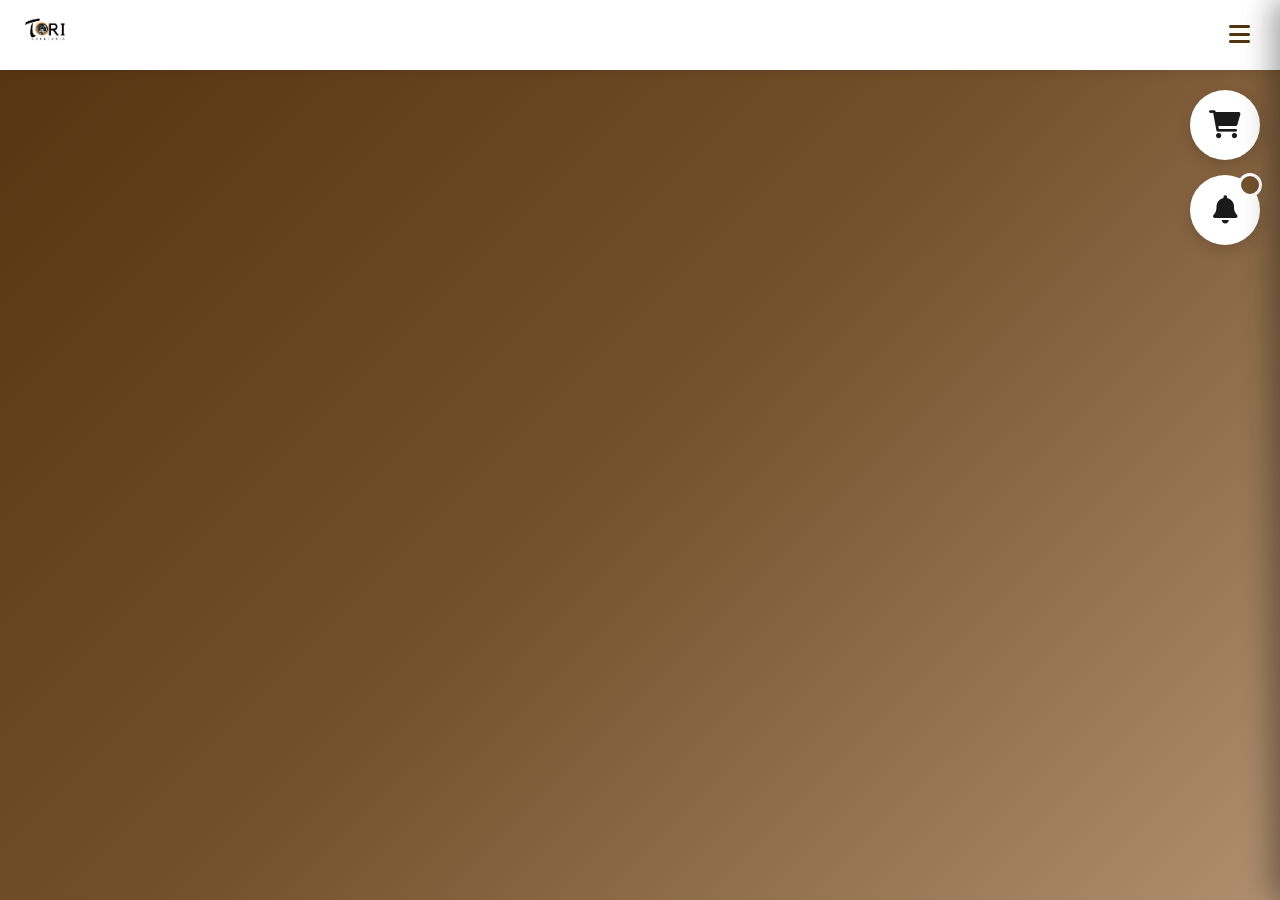
==== commit 58e1886b: "Customer Dashboard UI/UX: Fixed product card cutting off, redesigned loyalty card for mobile, and re" ====
--- a/customer/customer.html
+++ b/customer/customer.html
@@ -425,9 +425,10 @@
 
       <!-- CENTER SECTION -->
       <div class="wheel-center-section">
-        <div class="wheel-viz-container">
+        <div class="wheel-viz-container" onclick="spinTheWheel()">
           <div class="wheel-pointer-top"></div>
           <div class="wheel-fallback" aria-hidden="true"></div>
+          <div id="customerTapHint" class="tap-hint">Tap to Spin!</div>
           <canvas id="wheelCanvas" width="1000" height="1000"></canvas>
         </div>
         <div id="winnerBox" class="wheel-result-box-new" aria-live="polite">
@@ -442,7 +443,6 @@
 
       <!-- RIGHT SECTION -->
       <div class="wheel-right-section">
-        <button id="spinBtn" class="spin-action-btn" onclick="spinTheWheel()">Spin</button>
         <button id="addCartWheelBtn" class="add-cart-action-btn" onclick="addWheelWinnerToCart()" style="display: none;">
           ADD CART <i class="fa-solid fa-cart-shopping"></i>
         </button>
@@ -574,13 +574,13 @@
   </div>
 
   <div id="loyalty" class="page" style="display:none;">
-    <div class="loyalty-header-mobile">Loyalty Card</div>
     <div class="loyalty-header-container">
       <h2 class="loyalty-title">Loyalty Card</h2>
       <hr class="loyalty-underline">
     </div>
 
     <div class="loyalty-main-card">
+      <div class="loyalty-header-mobile">Loyalty Card</div>
       <div class="loyalty-card-id-section">
         <span class="section-label">CARD ID</span>
         <div class="card-id-display-box">
--- a/global-styles.css
+++ b/global-styles.css
@@ -54,10 +54,6 @@
 body {
   font-family: 'Inter', 'Roboto', sans-serif;
   background-color: var(--coffee-dark);
-  background-image: url('data:image/svg+xml;utf8,<svg xmlns="http://www.w3.org/2000/svg" viewBox="0 0 200 200"><circle cx="100" cy="100" r="80" stroke="%23ffffff" stroke-width="15" fill="none" opacity="0.05"/><circle cx="100" cy="100" r="50" stroke="%23ffffff" stroke-width="10" fill="none" opacity="0.03"/><circle cx="100" cy="100" r="25" stroke="%23ffffff" stroke-width="5" fill="none" opacity="0.02"/></svg>');
-  background-size: 350px;
-  background-repeat: repeat;
-  background-attachment: fixed;
   color: var(--text-dark);
   line-height: 1.6;
   min-height: 100vh;
--- a/customer/styles.css
+++ b/customer/styles.css
@@ -185,7 +185,7 @@
   transform: scale(1.1);
 }
 
-.action-btn .badge, .action-btn .bell-badge {
+.action-btn .bell-badge {
   position: absolute;
   top: -2px;
   right: -2px;
@@ -201,6 +201,10 @@
   justify-content: center;
   padding: 0 6px;
   border: 3px solid var(--white);
+}
+
+#orderCartBadge {
+  display: none !important;
 }
 
 /* Menu Management Layout */
@@ -543,9 +547,14 @@
 @media (max-width: 1024px) {
   .loyalty-header-mobile {
     display: block;
+    font-size: 24px;
+    margin-bottom: 15px;
+    font-weight: 800;
+    color: var(--white);
+    text-shadow: 0 2px 4px rgba(0,0,0,0.3);
   }
   
-  #loyalty .loyalty-title {
+  #loyalty .loyalty-header-container {
     display: none !important;
   }
 
@@ -555,6 +564,8 @@
     background: white !important;
     backdrop-filter: none !important;
     border: none !important;
+    width: 95% !important;
+    max-width: none !important;
   }
 
   .loyalty-card-id-section {
@@ -563,28 +574,62 @@
   }
 
   .card-id-display-box {
-    padding: 12px 15px !important;
+    padding: 10px 12px !important;
+    gap: 10px;
   }
 
   .card-id-display-box span {
-    font-size: 28px !important;
-    letter-spacing: 2px !important;
+    font-size: 24px !important;
+    letter-spacing: 1px !important;
+  }
+
+  .copy-id-btn {
+    padding: 8px 15px !important;
+    font-size: 14px !important;
   }
 
   .loyalty-stamps-section {
-    padding: 25px !important;
+    padding: 20px 15px !important;
     border-radius: 15px !important;
   }
 
+  .stamps-header h3 {
+    font-size: 18px !important;
+    margin-bottom: 10px !important;
+  }
+
+  .stamps-header p {
+    font-size: 14px !important;
+    margin-bottom: 20px !important;
+  }
+
   .loyalty-stamp-grid {
-    grid-template-columns: repeat(3, 1fr) !important;
-    gap: 10px !important;
+    grid-template-columns: repeat(5, 1fr) !important;
+    gap: 8px !important;
   }
 
   .loyalty-stamp-slot {
     aspect-ratio: 1 !important;
     height: auto !important;
-    font-size: 20px !important;
+    font-size: 24px !important;
+  }
+
+  .loyalty-stamp-slot .fa-gift {
+    font-size: 28px !important;
+  }
+
+  .redeem-btn {
+    padding: 15px 20px !important;
+    font-size: 18px !important;
+    border-radius: 12px !important;
+  }
+
+  .balance-label {
+    font-size: 18px !important;
+  }
+
+  .balance-amount {
+    font-size: 64px !important;
   }
 }
 
@@ -862,7 +907,7 @@
   padding: 0;
   box-shadow: -4px 0 20px rgba(0, 0, 0, 0.1);
   z-index: 2000;
-  transition: right 0.3s ease;
+  transition: right 0.3s cubic-bezier(0.4, 0, 0.2, 1);
 }
 
 .sidebar-nav.mobile-active {
@@ -870,17 +915,35 @@
 }
 
 .sidebar-header {
-  padding: 20px;
+  padding: 15px 20px;
   display: flex;
   justify-content: flex-end;
-}
-
-.menu-close-btn {
+  width: 100%;
   background: transparent;
   border: none;
-  font-size: 24px;
+}
+
+.menu-close-btn {
+  background: transparent !important;
+  border: none !important;
+  font-size: 28px;
   cursor: pointer;
+  color: #333;
+  width: auto;
+  height: auto;
+  padding: 5px;
+  display: flex;
+  align-items: center;
+  justify-content: center;
+  transition: all 0.2s ease;
+  margin-left: auto;
+  box-shadow: none !important;
+}
+
+.menu-close-btn:hover {
+  background: #f0f0f0;
   color: var(--tan-dark);
+  transform: rotate(90deg);
 }
 
 .mobile-nav-overlay {
@@ -1889,13 +1952,13 @@
 /* Temperature Buttons */
 .temp-buttons-container {
   display: flex;
-  gap: 10px;
+  gap: 8px;
   margin: 5px 0;
 }
 
 .temp-icon-btn {
-  width: 36px;
-  height: 36px;
+  width: 32px;
+  height: 32px;
   border-radius: 50%;
   border: 1.5px solid #eee;
   background: white;
@@ -1905,7 +1968,7 @@
   justify-content: center;
   cursor: pointer;
   transition: all 0.2s ease;
-  font-size: 16px;
+  font-size: 14px;
 }
 
 .temp-icon-btn:hover {
@@ -1923,35 +1986,44 @@
 /* Size and Price Buttons */
 .menu-item-sizes {
   display: grid;
-  grid-template-columns: 1fr 1fr;
-  gap: 8px;
+  grid-template-columns: repeat(2, 1fr);
+  gap: 6px;
   margin-top: auto;
+  width: 100%;
 }
 
 .size-price-btn {
-  padding: 10px 8px;
+  padding: 8px 4px;
   background: #f9f9f9;
   border: 1.5px solid #eee;
-  border-radius: 12px;
+  border-radius: 10px;
   cursor: pointer;
   transition: all 0.2s ease;
   display: flex;
   flex-direction: column;
   align-items: center;
-  gap: 4px;
+  gap: 2px;
+  min-width: 0;
+  overflow: hidden;
 }
 
 .size-price-btn div:first-child {
-  font-size: 0.75rem;
+  font-size: 0.65rem;
   font-weight: 600;
   color: #888;
   text-transform: uppercase;
+  white-space: nowrap;
+  overflow: hidden;
+  text-overflow: ellipsis;
+  width: 100%;
+  text-align: center;
 }
 
 .size-price-btn div:last-child {
-  font-size: 0.95rem;
+  font-size: 0.85rem;
   font-weight: 800;
   color: var(--tan-dark);
+  white-space: nowrap;
 }
 
 .size-price-btn:hover:not(:disabled) {
@@ -2490,17 +2562,17 @@
    justify-content: space-between; 
    align-items: center; 
    background: #74512D; 
-   padding: 25px 35px; 
+   padding: 15px 25px; 
    border-radius: 50px; 
    font-weight: 800; 
    color: #fff; 
-   font-size: 24px; 
+   font-size: 18px; 
    cursor: pointer; 
    transition: all 0.3s cubic-bezier(0.175, 0.885, 0.32, 1.275);
    border: 2px solid rgba(255,255,255,0.1);
    box-shadow: 0 8px 15px rgba(0,0,0,0.2);
  } 
- 
+
  .wheel-cat-item:hover {
    background: #AF8F6F;
    transform: scale(1.05) translateX(10px);
@@ -2516,11 +2588,11 @@
  .wheel-cat-item input { 
    appearance: none;
    -webkit-appearance: none;
-   width: 32px; 
-   height: 32px; 
+   width: 24px; 
+   height: 24px; 
    cursor: pointer;
-   border: 3px solid white;
-   border-radius: 8px;
+   border: 2px solid white;
+   border-radius: 6px;
    background: transparent;
    position: relative;
    display: flex;
@@ -2539,7 +2611,7 @@
   font-family: 'Font Awesome 6 Free';
   font-weight: 900;
   color: #543310;
-  font-size: 20px;
+  font-size: 14px;
 } 
 
 .wheel-cat-item input:disabled {
@@ -2555,6 +2627,31 @@
   align-items: center; 
   gap: 30px;
 } 
+
+.tap-hint {
+  position: absolute;
+  top: 50%;
+  left: 50%;
+  transform: translate(-50%, -50%);
+  background: rgba(84, 51, 16, 0.9);
+  color: white;
+  padding: 15px 30px;
+  border-radius: 50px;
+  font-size: 20px;
+  font-weight: 800;
+  pointer-events: none;
+  z-index: 20;
+  animation: pulseHint 1.5s infinite ease-in-out;
+  white-space: nowrap;
+  box-shadow: 0 5px 20px rgba(0,0,0,0.5);
+  border: 2px solid #AF8F6F;
+  transition: opacity 0.3s;
+}
+
+@keyframes pulseHint {
+  0%, 100% { transform: translate(-50%, -50%) scale(1); opacity: 1; }
+  50% { transform: translate(-50%, -50%) scale(1.1); opacity: 0.8; }
+}
  
 .wheel-viz-container { 
   position: relative; 
@@ -2567,6 +2664,7 @@
   justify-content: center; 
   align-items: center; 
   margin: 0 auto;
+  cursor: pointer;
 } 
 
 .wheel-fallback {
@@ -3373,29 +3471,45 @@
 
   /* Compact Grids */
   .menu-grid {
-    grid-template-columns: repeat(auto-fill, minmax(160px, 1fr)) !important;
+    grid-template-columns: repeat(2, 1fr) !important;
     gap: 12px !important;
+    padding: 10px !important;
+  }
+
+  .menu-item-card {
+    border-radius: 15px !important;
   }
 
   .menu-item-img {
-    height: 150px !important;
+    height: 140px !important;
   }
 
   .menu-item-info {
     padding: 12px !important;
-    gap: 8px !important;
+    gap: 6px !important;
   }
 
   .menu-item-info h3 {
-    font-size: 1rem !important;
-  }
-
-  .size-price-btn {
+    font-size: 0.95rem !important;
+    margin-bottom: 4px !important;
+  }
+
+  .size-buttons-container {
+    gap: 4px !important;
+  }
+
+  .size-option-btn-new {
     padding: 6px 4px !important;
-  }
-
-  .size-price-btn div:last-child {
-    font-size: 0.85rem !important;
+    font-size: 10px !important;
+  }
+
+  .menu-item-footer {
+    padding: 8px 12px !important;
+  }
+
+  .menu-item button {
+    padding: 8px !important;
+    font-size: 12px !important;
   }
 
   /* Compact Cards */
@@ -3815,9 +3929,9 @@
 }
 
 @media (max-width: 420px) {
-  /* Make 2-column menu cards less cramped on very small phones */
+  /* Keep 2-column menu cards on very small phones as requested */
   .menu-grid {
-    grid-template-columns: 1fr !important;
+    grid-template-columns: repeat(2, 1fr) !important;
   }
 
   /* Ultra-responsive modal adjustments for devices < 420px */
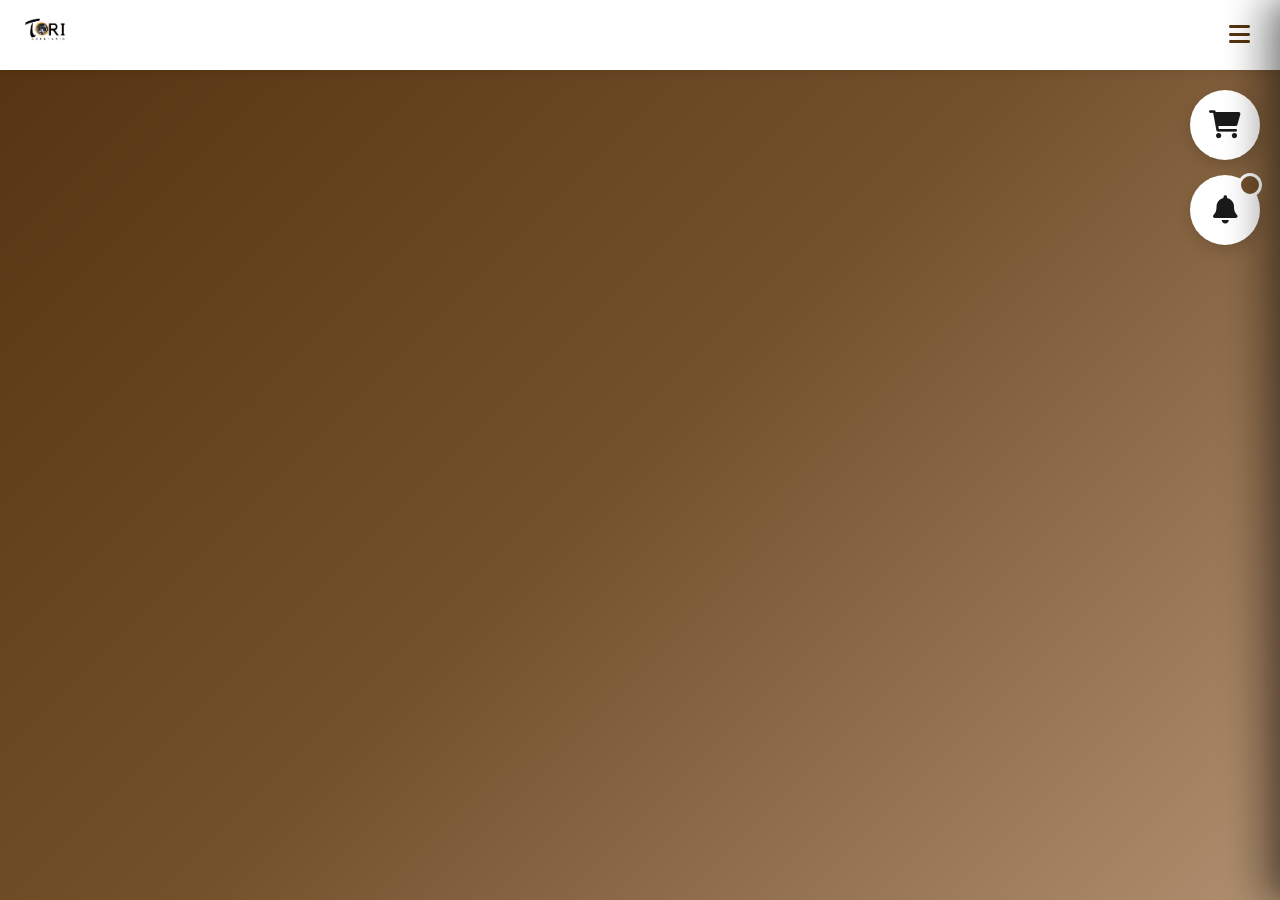
==== commit e99acc4f: "Update ui ux compatabilty" ====
--- a/customer/customer.html
+++ b/customer/customer.html
@@ -72,7 +72,7 @@
         <i class="fa-solid fa-truck-fast"></i>
         <span class="nav-label">TRACK</span>
       </button>
-      <button class="nav-btn logout-nav-btn" onclick="customerLogout()">
+      <button class="nav-btn" onclick="customerLogout()" style="transition: opacity 0.2s ease;">
         <i class="fa-solid fa-right-from-bracket"></i>
         <span class="nav-label">LOGOUT</span>
       </button>
@@ -80,6 +80,38 @@
   </nav>
 
   <div class="mobile-nav-overlay" onclick="toggleMobileNav()"></div>
+
+  <!-- Item Details Modal -->
+  <div id="itemModal" class="item-modal" onclick="if(event.target === this) closeItemModal()">
+    <div class="item-modal-content">
+      <div class="item-modal-close" onclick="closeItemModal()">&times;</div>
+      <div id="modalImg" class="item-modal-img"></div>
+      <div class="item-modal-info">
+        <h2 id="modalTitle" class="item-modal-title">Item Name</h2>
+        <p id="modalDesc" class="item-modal-desc">Item description goes here.</p>
+        
+        <div id="modalTempSection">
+          <div class="modal-section-title">Temperature</div>
+          <div class="modal-temp-options">
+            <button id="tempCold" class="modal-temp-btn" onclick="setModalTemp('Cold')">
+              <i class="fas fa-snowflake"></i> Cold
+            </button>
+            <button id="tempHot" class="modal-temp-btn active" onclick="setModalTemp('Hot')">
+              <i class="fas fa-mug-hot"></i> Hot
+            </button>
+          </div>
+        </div>
+        
+        <div class="modal-section-title">Select Size</div>
+        <div id="modalSizeGrid" class="modal-size-grid"></div>
+        
+        <button class="modal-add-btn" onclick="handleModalAdd()">
+          <i class="fas fa-cart-plus"></i>
+          <span>Add to Cart</span>
+        </button>
+      </div>
+    </div>
+  </div>
 
   <!-- Pre-order Cart Drawer -->
   <button id="preorderDrawerBtn" class="order-drawer-btn preorder-btn" onclick="togglePreorderDrawer()" title="Pre-order Cart" style="display:none; background-color: var(--preorder-accent);">
@@ -120,7 +152,6 @@
       <div class="cart-actions">
         <button class="btn-checkout" onclick="openPreorderModal()" style="background: var(--preorder-accent);">
           <span>Confirm Pre-order</span>
-          <span class="checkout-arrow">→</span>
         </button>
       </div>
     </div>
@@ -168,7 +199,6 @@
       <div class="cart-actions">
         <button id="checkoutNowBtn" class="btn-checkout" onclick="openPaymentModal()">
           <span>Checkout Now</span>
-          <span class="checkout-arrow">→</span>
         </button>
       </div>
     </div>
@@ -392,7 +422,6 @@
   <div id="spin" class="page" style="display:none;">
     <div class="wheel-header-container">
       <h2 class="wheel-title">Spin the Wheel!</h2>
-      <hr class="wheel-underline">
     </div>
 
     <div class="wheel-dashboard-layout">
@@ -439,13 +468,17 @@
           </div>
           <span class="wheel-spark">✨</span>
         </div>
+        
+        <!-- Move Add Cart Button Bellow Winner Box -->
+        <div class="wheel-action-footer">
+          <button id="addCartWheelBtn" class="add-cart-action-btn" onclick="addWheelWinnerToCart()" style="display: none;">
+            ADD CART <i class="fa-solid fa-cart-shopping"></i>
+          </button>
+        </div>
       </div>
 
       <!-- RIGHT SECTION -->
-      <div class="wheel-right-section">
-        <button id="addCartWheelBtn" class="add-cart-action-btn" onclick="addWheelWinnerToCart()" style="display: none;">
-          ADD CART <i class="fa-solid fa-cart-shopping"></i>
-        </button>
+      <div class="wheel-right-section" style="display: none;">
       </div>
     </div>
   </div>
@@ -454,14 +487,14 @@
   <div id="menu" class="page" style="display:none;">
     <div class="menu-top-section">
       <div class="category-selector-container">
-        <select id="categorySelect" class="category-dropdown-select" onchange="window.selectCategory(this.value, this)">
-          <option value="All">All Items</option>
-          <option value="Coffee">Coffee</option>
-          <option value="Non-coffee">Non-coffee</option>
-          <option value="Frappe">Frappe</option>
-          <option value="Soda">Soda</option>
-          <option value="Pastries">Pastries</option>
-        </select>
+        <div class="cat-pills">
+          <button class="cat-pill active" onclick="window.selectCategory('All', this)">All Items</button>
+          <button class="cat-pill" onclick="window.selectCategory('Coffee', this)">Coffee</button>
+          <button class="cat-pill" onclick="window.selectCategory('Non-coffee', this)">Non-coffee</button>
+          <button class="cat-pill" onclick="window.selectCategory('Frappe', this)">Frappe</button>
+          <button class="cat-pill" onclick="window.selectCategory('Soda', this)">Soda</button>
+          <button class="cat-pill" onclick="window.selectCategory('Pastries', this)">Pastries</button>
+        </div>
       </div>
 
       <div class="search-bar-container">
@@ -476,7 +509,6 @@
   <div id="book" class="page" style="display:none;">
     <div class="book-header-container">
       <h2 class="book-title">Book a Visit or Pre-Order?</h2>
-      <hr class="book-underline">
     </div>
 
     <div class="booking-options-card">
@@ -516,7 +548,7 @@
       <h3 style="margin-top:0;">Pre-order Setup</h3>
       <div id="preorderSetupMsg"></div>
       <label style="font-weight:600; display:block; margin: 10px 0 6px;">Pickup Date <span style="color: var(--danger);">*</span></label>
-      <input id="preorderPickupDate" type="date" class="input-field" min="" max="">
+      <input id="preorderPickupDate" type="date" class="input-field">
       <label style="font-weight:600; display:block; margin: 10px 0 6px;">Pickup Time <span style="color: var(--danger);">*</span></label>
       <input id="preorderPickupTime" type="time" class="input-field" min="08:00" max="18:00">
       <div class="modal-buttons" style="display:flex; gap:10px; margin-top: 16px;">
@@ -533,7 +565,7 @@
       <h3 style="margin-top:0;">Book a Visit</h3>
       <div id="visitSetupMsg"></div>
       <label style="font-weight:600; display:block; margin: 10px 0 6px;">Visit Date <span style="color: var(--danger);">*</span></label>
-      <input id="visitDate" type="date" class="input-field" min="" max="">
+      <input id="visitDate" type="date" class="input-field">
       <div style="display:flex; gap:10px; margin-top: 10px;">
         <div style="flex:1;">
           <label style="font-weight:600; display:block; margin: 10px 0 6px;">Check-in <span style="color: var(--danger);">*</span></label>
@@ -576,7 +608,6 @@
   <div id="loyalty" class="page" style="display:none;">
     <div class="loyalty-header-container">
       <h2 class="loyalty-title">Loyalty Card</h2>
-      <hr class="loyalty-underline">
     </div>
 
     <div class="loyalty-main-card">
@@ -646,7 +677,6 @@
   <div id="promos" class="page" style="display:none;">
     <div class="promo-header-container">
       <h2 class="promo-title">Promos & Announcements</h2>
-      <hr class="promo-underline">
     </div>
     <div id="promoList" class="promo-container-layout">
       <!-- Promos will be rendered here -->
@@ -657,7 +687,6 @@
   <div id="track" class="page" style="display:none;">
     <div class="track-header-container">
       <h2 class="track-title">Order Tracking</h2>
-      <hr class="track-underline">
     </div>
     
     <div id="trackContent" class="track-main-content">
@@ -703,6 +732,62 @@
 
   <div id="cartToast" class="cart-toast">Your order added to the cart</div>
 
+  <script>
+    // Set date restrictions for booking modals
+    document.addEventListener('DOMContentLoaded', function() {
+      const today = new Date();
+      const todayStr = today.toISOString().split('T')[0];
+      
+      // Get end of current year
+      const endOfYear = new Date(today.getFullYear(), 11, 31);
+      const endOfYearStr = endOfYear.toISOString().split('T')[0];
+      
+      const visitDateInput = document.getElementById('visitDate');
+      const preorderPickupDateInput = document.getElementById('preorderPickupDate');
+      
+      if (visitDateInput) {
+        visitDateInput.min = todayStr;
+        visitDateInput.max = endOfYearStr;
+      }
+      
+      if (preorderPickupDateInput) {
+        preorderPickupDateInput.min = todayStr;
+        preorderPickupDateInput.max = endOfYearStr;
+      }
+
+      // Initialize promos when showPage is called
+      const originalShowPage = window.showPage;
+      window.showPage = function(page) {
+        if (typeof originalShowPage === 'function') {
+          originalShowPage(page);
+        }
+        // Load promos when navigating to promos page
+        if (page === 'promos') {
+          setTimeout(() => {
+            if (typeof window.loadPromos === 'function') {
+              window.loadPromos();
+            }
+            if (typeof window.subscribeToPromosRealtime === 'function') {
+              window.subscribeToPromosRealtime();
+            }
+          }, 100);
+        }
+      };
+
+      // Also load promos immediately if promo list is visible
+      setTimeout(() => {
+        const promoList = document.getElementById('promoList');
+        if (promoList && typeof window.loadPromos === 'function') {
+          window.loadPromos();
+          if (typeof window.subscribeToPromosRealtime === 'function') {
+            window.subscribeToPromosRealtime();
+          }
+        }
+      }, 1000);
+    });
+  </script>
+
   <script src="./customer.js"></script>
 </body>
 </html>
+>
--- a/global-styles.css
+++ b/global-styles.css
@@ -79,7 +79,7 @@
 h2 {
   font-size: 24px;
   font-weight: 700;
-  color: var(--coffee-dark);
+  color: var(--white);
   margin-bottom: 16px;
   padding-bottom: 10px;
   display: inline-block;
@@ -89,7 +89,7 @@
 h3 {
   font-size: 18px;
   font-weight: 600;
-  color: var(--coffee-dark);
+  color: var(--white);
   margin-bottom: 12px;
 }
 
@@ -565,4 +565,4 @@
   .stamp-slot.free-drink .stamp-icon {
     font-size: 28px;
   }
-}
+}
--- a/customer/styles.css
+++ b/customer/styles.css
@@ -27,12 +27,12 @@
   --text-light: #888;
   --border-light: #f0f0f0;
 
-  /* Responsive Typography & Spacing */
-  --fs-h2: clamp(2rem, 5vw, 3rem);
-  --fs-h3: clamp(1.5rem, 4vw, 2rem);
-  --fs-p: clamp(1rem, 2vw, 1.25rem);
-  --fs-btn: clamp(0.875rem, 1.5vw, 1.125rem);
-  --spacing-section: clamp(20px, 5vw, 60px);
+  /* Responsive Typography & Spacing - Adjusted for Standard Laptop View */
+  --fs-h2: clamp(1.5rem, 3vw, 2.5rem);
+  --fs-h3: clamp(1.2rem, 2.5vw, 1.8rem);
+  --fs-p: clamp(0.9rem, 1.2vw, 1.1rem);
+  --fs-btn: clamp(0.85rem, 1vw, 1rem);
+  --spacing-section: clamp(15px, 3vw, 40px);
 }
 
 body {
@@ -46,6 +46,7 @@
   min-height: 100vh;
   font-size: var(--fs-p);
   line-height: 1.6;
+  touch-action: manipulation;
 }
 
 .customer-bell {
@@ -212,26 +213,36 @@
   display: flex;
   flex-direction: row;
   align-items: center;
-  justify-content: space-between;
-  gap: 20px;
-  margin-bottom: 40px;
+  justify-content: flex-start; /* Aligned closer to categories */
+  gap: 40px;
+  margin-bottom: 35px;
   width: 100%;
   flex-wrap: wrap;
+  padding-right: 20px; 
+}
+
+@media (max-width: 768px) {
+  .menu-top-section {
+    padding-right: 0;
+    flex-direction: column;
+    align-items: stretch;
+    gap: 15px;
+  }
 }
 
 .search-bar-container {
   flex: 1;
-  max-width: 500px;
+  max-width: 450px; /* Slightly more compact */
 }
 
 .menu-search-input {
   width: 100%;
-  padding: 12px 20px;
-  border-radius: 30px;
-  border: 1px solid #ddd;
+  padding: 15px 25px;
+  border-radius: 50px;
+  border: 1.5px solid rgba(175, 143, 111, 0.3);
   background: var(--white);
-  font-size: 1rem;
-  box-shadow: 0 2px 10px rgba(0,0,0,0.05);
+  font-size: 1.1rem;
+  box-shadow: 0 4px 15px rgba(0,0,0,0.08);
   font-family: var(--font-inter);
   transition: all 0.3s ease;
 }
@@ -239,11 +250,55 @@
 .menu-search-input:focus {
   outline: none;
   border-color: var(--accent-warm);
-  box-shadow: 0 4px 15px rgba(175, 143, 111, 0.15);
+  box-shadow: 0 6px 20px rgba(175, 143, 111, 0.2);
 }
 
 .category-selector-container {
   flex-shrink: 0;
+  width: auto;
+  max-width: none;
+}
+
+.cat-pills {
+  display: flex;
+  gap: 12px;
+  flex-wrap: wrap;
+}
+
+.cat-pill {
+  background: rgba(255, 255, 255, 0.15);
+  color: white;
+  border: 1.5px solid rgba(255, 255, 255, 0.3);
+  padding: 10px 24px;
+  border-radius: 30px;
+  font-weight: 700;
+  cursor: pointer;
+  transition: all 0.3s cubic-bezier(0.175, 0.885, 0.32, 1.275);
+  font-size: 1rem;
+  backdrop-filter: blur(5px);
+  font-family: var(--font-inter);
+}
+
+.cat-pill:hover {
+  background: rgba(255, 255, 255, 0.25);
+  transform: translateY(-2px);
+}
+
+.cat-pill.active {
+  background: var(--accent-warm);
+  border-color: var(--accent-warm);
+  color: white;
+  box-shadow: 0 6px 15px rgba(175, 143, 111, 0.4);
+}
+
+@media (max-width: 480px) {
+  .cat-pills {
+    gap: 8px;
+  }
+  .cat-pill {
+    padding: 8px 16px;
+    font-size: 0.9rem;
+  }
 }
 
 .category-dropdown-select {
@@ -334,10 +389,7 @@
   font-weight: 700;
 }
 
-/* Promo Redesign */
-.promo-header-container {
-  margin-bottom: 40px;
-}
+/* Promo Redesign - Header styling handled by consolidated rule */
 
 .promo-title {
   font-family: var(--font-slab);
@@ -345,85 +397,102 @@
   color: var(--white);
   margin: 0;
   text-shadow: 0 4px 8px rgba(0,0,0,0.3);
-}
-
-.promo-underline {
-  border: none;
-  border-top: 4px solid var(--white);
-  margin-top: 15px;
-  width: 100%;
-}
-
+  padding-bottom: 0 !important;
+  border-bottom: none !important;
+}
+
+/* Promo Dashboard Styling (Synced with Hero Page) */
 .promo-container-layout {
-  display: flex;
-  flex-direction: column;
-  gap: 50px;
-  align-items: center;
-  padding-bottom: 60px;
+  display: flex !important;
+  flex-direction: column !important;
+  gap: 50px !important;
+  align-items: center !important;
+  padding-bottom: 60px !important;
+  width: 100% !important;
+  max-width: 1200px !important;
+  margin: 0 auto !important;
+  min-height: 600px !important; /* Prevent container collapse and twitching */
 }
 
 .promo-card-new {
-  background: rgba(255, 255, 255, 0.1); /* Transparency */
-  backdrop-filter: blur(15px);
-  -webkit-backdrop-filter: blur(15px);
-  border: 1px solid rgba(255, 255, 255, 0.15);
-  border-radius: 32px;
-  width: 100%;
-  max-width: 1000px;
-  padding: 0;
-  box-shadow: 0 20px 50px rgba(0,0,0,0.2);
-  overflow: hidden;
-  transition: all 0.3s ease;
+  background: rgba(255, 255, 255, 0.1) !important;
+  backdrop-filter: blur(15px) !important;
+  -webkit-backdrop-filter: blur(15px) !important;
+  border: 1px solid rgba(255, 255, 255, 0.15) !important;
+  border-radius: 32px !important;
+  width: 100% !important;
+  max-width: 1000px !important;
+  padding: 0 !important;
+  box-shadow: 0 20px 50px rgba(0,0,0,0.2) !important;
+  overflow: hidden !important;
+  transition: transform 0.3s ease, box-shadow 0.3s ease !important;
+  color: white !important;
+  text-align: left !important;
+  margin-bottom: 40px !important;
+  will-change: transform !important;
+}
+
+.promo-card-new:hover {
+  transform: translateY(-5px) !important;
+  box-shadow: 0 25px 60px rgba(0,0,0,0.3) !important;
+  border-color: rgba(255, 255, 255, 0.3) !important;
 }
 
 .promo-image-new {
-  width: 100%;
-  aspect-ratio: 16/9;
-  object-fit: cover;
-  border-radius: 0;
+  width: 100% !important;
+  max-height: 500px !important;
+  object-fit: contain !important;
+  background: rgba(0,0,0,0.1) !important;
+  border-radius: 0 !important;
+  display: block !important;
 }
 
 .promo-info-new {
-  padding: 40px;
-  text-align: left;
-  background: rgba(255, 255, 255, 0.85); /* Slightly opaque area for text */
+  padding: 40px !important;
+  background: transparent !important; /* Removed extra background to prevent twitching/artifacts */
 }
 
 .promo-title-new {
-  font-family: var(--font-slab);
-  font-size: 2.5rem;
-  font-weight: 800;
-  color: var(--coffee-dark);
-  margin-bottom: 20px;
+  font-family: var(--font-slab) !important;
+  font-size: 2.5rem !important;
+  font-weight: 800 !important;
+  color: white !important;
+  margin: 0 0 20px 0 !important;
 }
 
 .promo-details-new {
-  font-size: 1.25rem;
-  color: var(--text-dark);
-  line-height: 1.8;
-  margin-bottom: 30px;
+  font-size: 1.25rem !important;
+  color: rgba(255,255,255,0.9) !important;
+  line-height: 1.8 !important;
+  margin-bottom: 30px !important;
 }
 
 .promo-footer-new {
-  padding: 24px 40px;
-  background: rgba(248, 244, 225, 0.9);
-  border-top: 1px solid rgba(0,0,0,0.05);
-  display: flex;
-  justify-content: space-between;
-  font-weight: 700;
-  color: var(--tan-dark);
-}
-
-/* Booking Redesign */
-.book-header-container {
-  margin-bottom: 30px;
-}
+  padding: 24px 40px !important;
+  background: rgba(175, 143, 111, 0.2) !important;
+  border-top: 1px solid rgba(255,255,255,0.1) !important;
+  display: flex !important;
+  justify-content: space-between !important;
+  font-weight: 700 !important;
+  color: white !important;
+}
+
+@media (max-width: 768px) {
+  .promo-title-new { font-size: 1.8rem !important; }
+  .promo-details-new { font-size: 1rem !important; }
+  .promo-info-new { padding: 25px !important; }
+  .promo-footer-new { padding: 15px 25px !important; font-size: 14px !important; }
+}
+
+/* Booking Redesign - Header styling handled by consolidated rule */
 
 .book-title {
   font-family: var(--font-slab);
   font-size: 32px;
   color: var(--white);
   margin: 0;
+  padding-bottom: 0 !important;
+  border-bottom: none !important;
 }
 
 .book-underline {
@@ -434,362 +503,535 @@
 }
 
 .booking-options-card {
-  background: rgba(255, 255, 255, 0.1);
-  backdrop-filter: blur(15px);
-  -webkit-backdrop-filter: blur(15px);
+  background: rgba(255, 255, 255, 0.15);
+  backdrop-filter: blur(12px);
+  -webkit-backdrop-filter: blur(12px);
   border: 1px solid rgba(255, 255, 255, 0.2);
-  border-radius: 32px;
-  padding: 50px;
-  width: 100%;
-  max-width: 1000px;
+  border-radius: 24px;
+  padding: 35px;
+  width: 100%;
+  max-width: 850px;
   margin: 0 auto;
-  box-shadow: 0 20px 60px rgba(0,0,0,0.3);
+  box-shadow: 0 15px 45px rgba(0,0,0,0.2);
 }
 
 .choose-transaction-label {
   background: var(--tan-dark);
   color: var(--white);
-  padding: 8px 15px;
+  padding: 8px 18px;
   border-radius: 8px;
   font-weight: 700;
   display: inline-block;
-  margin-bottom: 30px;
+  margin-bottom: 25px;
+  font-size: 0.9rem;
+  letter-spacing: 0.5px;
 }
 
 .booking-cards-container {
   display: flex;
-  gap: 30px;
+  gap: 25px;
   justify-content: center;
-  margin-bottom: 30px;
+  margin-bottom: 25px;
 }
 
 .booking-choice-card {
   background: var(--tan-dark);
   color: var(--white);
   flex: 1;
-  height: 180px;
-  border-radius: 15px;
+  height: 140px;
+  border-radius: 12px;
   display: flex;
   align-items: center;
   justify-content: center;
   cursor: pointer;
-  transition: transform 0.2s, background 0.2s;
+  transition: all 0.2s ease;
   text-align: center;
-  padding: 20px;
+  padding: 15px;
+  border: 1px solid rgba(255,255,255,0.1);
 }
 
 .booking-choice-card:hover {
-  transform: translateY(-5px);
+  transform: translateY(-4px);
   background: var(--tan-medium);
+  box-shadow: 0 8px 20px rgba(0,0,0,0.3);
 }
 
 .choice-title {
-  font-size: 28px;
+  font-size: 1.5rem;
   font-weight: 700;
-  font-family: var(--font-inter);
+  font-family: var(--font-slab);
 }
 
 .booking-description {
-  color: var(--black);
-  font-size: 16px;
+  color: var(--white); /* Changed to white for better contrast on dark bg */
+  font-size: 0.95rem;
   line-height: 1.6;
+  background: rgba(0,0,0,0.2);
+  padding: 15px;
+  border-radius: 12px;
 }
 
 .booking-description p {
   margin: 5px 0;
 }
 
-/* Loyalty Redesign */
+@media (max-width: 768px) {
+  .book-header-container {
+    margin-bottom: 25px;
+    padding-bottom: 15px;
+  }
+
+  .book-title {
+    font-size: 28px;
+  }
+
+  .booking-options-card {
+    padding: 30px 20px;
+    border-radius: 25px;
+  }
+
+  .booking-cards-container {
+    gap: 20px;
+    flex-wrap: wrap;
+  }
+
+  .booking-choice-card {
+    height: 140px;
+    flex: 1 1 calc(50% - 10px);
+    min-width: 140px;
+  }
+
+  .choice-title {
+    font-size: 20px;
+  }
+
+  .booking-description {
+    font-size: 13px;
+  }
+}
+
+@media (max-width: 480px) {
+  .book-header-container {
+    margin-bottom: 20px;
+    padding-bottom: 12px;
+  }
+
+  .book-title {
+    font-size: 22px;
+  }
+
+  .booking-options-card {
+    padding: 20px 16px;
+  }
+
+  .choose-transaction-label {
+    padding: 6px 12px;
+    font-size: 12px;
+    margin-bottom: 20px;
+  }
+
+  .booking-cards-container {
+    gap: 12px;
+  }
+
+  .booking-choice-card {
+    height: 120px;
+    flex: 1 1 100%;
+    padding: 15px;
+  }
+
+  .choice-title {
+    font-size: 16px;
+  }
+
+  .booking-description {
+    font-size: 12px;
+    line-height: 1.4;
+  }
+}
+
+/* Loyalty Title Styles - Standard */
+
+/* Consolidated Loyalty Dashboard - Centered Layout */
+#loyalty[style*="display: block"],
+#loyalty[style*="display:block"] {
+  display: flex !important;
+  flex-direction: column !important;
+  align-items: center !important;
+  justify-content: flex-start !important;
+  min-height: calc(100vh - 120px) !important;
+  padding: 40px 20px !important;
+  gap: 20px !important;
+  width: 100% !important;
+  overflow-x: hidden !important;
+}
+
 .loyalty-header-container {
-  margin-bottom: 40px;
+  margin: 0 auto 10px !important; /* Center the title container */
+  text-align: center !important;
+  width: auto !important;
+  display: block !important;
+  border-bottom: 3px solid #ffffff !important;
 }
 
 .loyalty-title {
-  font-family: var(--font-slab);
-  font-size: 48px;
-  color: var(--white);
-  margin: 0;
-  text-shadow: 0 4px 8px rgba(0,0,0,0.3);
-}
-
-.loyalty-underline {
-  border: none;
-  border-top: 4px solid var(--white);
-  margin-top: 15px;
-  width: 100%;
+  text-align: center !important;
+  margin: 0 !important;
 }
 
 .loyalty-main-card {
   background: white;
-  border-radius: 30px;
-  padding: 40px;
-  width: 100%;
-  max-width: 600px;
-  margin: 0 auto;
-  box-shadow: 0 15px 40px rgba(0, 0, 0, 0.1);
+  border-radius: 20px;
+  padding: 25px;
+  width: 95%;
+  max-width: 460px; /* Slightly more compact for laptop */
+  margin: 0 auto !important;
+  box-shadow: 0 10px 40px rgba(0, 0, 0, 0.12);
   display: flex;
   flex-direction: column;
   align-items: center;
-  gap: 30px;
+  gap: 15px;
   border: 1px solid #eee;
+  flex-shrink: 0;
+}
+
+.loyalty-card-id-section {
+  width: 100%;
+  background: #fdfdfd;
+  padding: 15px;
+  border-radius: 12px;
+  text-align: center;
+  border: 1px solid #f0f0f0;
+}
+
+.card-id-display-box {
+  display: flex;
+  align-items: center;
+  justify-content: center;
+  gap: 12px;
+  margin-top: 8px;
+  background: #f5f5f5;
+  padding: 8px 15px;
+  border-radius: 8px;
+}
+
+#loyaltyCardDisplay {
+  font-family: 'Inter', sans-serif;
+  font-size: 1.25rem;
+  font-weight: 700;
+  letter-spacing: 1px;
+  color: var(--tan-dark);
+}
+
+.copy-id-btn {
+  background: white;
+  border: 1px solid #ddd;
+  padding: 5px 10px;
+  border-radius: 6px;
+  font-size: 0.75rem;
+  font-weight: 700;
+  cursor: pointer;
+}
+
+.loyalty-stamps-section {
+  width: 100%;
+  background: var(--tan-dark);
+  padding: 20px;
+  border-radius: 16px;
+  color: white;
+  text-align: center;
+}
+
+.stamps-header h3 {
+  font-size: 0.95rem;
+  margin: 0 0 8px 0;
+  font-family: var(--font-slab);
+  text-transform: uppercase;
+}
+
+.stamps-header p {
+  font-size: 0.8rem;
+  margin-bottom: 15px;
+  opacity: 0.85;
+}
+
+.loyalty-stamp-grid {
+  display: grid;
+  grid-template-columns: repeat(5, 1fr);
+  gap: 10px;
+}
+
+.loyalty-stamp-slot {
+  aspect-ratio: 1;
+  background: rgba(255, 255, 255, 0.95);
+  border-radius: 8px;
+  display: flex;
+  align-items: center;
+  justify-content: center;
+  font-size: 1.25rem;
+  color: #ddd;
+}
+
+.loyalty-stamp-slot.active {
+  color: var(--tan-medium);
+  transform: scale(1.05);
+}
+
+.loyalty-stamp-slot .fa-gift {
+  color: #ff4d4f;
+}
+
+.loyalty-actions {
+  width: 100%;
+}
+
+.redeem-btn {
+  width: 100%;
+  background: var(--tan-light);
+  color: white;
+  border: none;
+  padding: 15px;
+  border-radius: 10px;
+  font-weight: 700;
+  font-size: 0.9rem;
+  cursor: pointer;
+  transition: all 0.2s;
+}
+
+.loyalty-balance-section {
+  text-align: center;
+  padding-top: 5px;
+}
+
+.balance-label {
+  font-size: 0.85rem;
+  color: #666;
+  font-weight: 600;
+  display: block;
+}
+
+.balance-amount {
+  font-size: 2.5rem;
+  font-weight: 800;
+  color: var(--tan-medium);
+  line-height: 1.2;
 }
 
 .loyalty-header-mobile {
   display: none;
   font-family: var(--font-slab);
   font-size: 28px;
-  color: var(--coffee-dark);
+  color: var(--white);
   margin-bottom: 20px;
   text-align: center;
   width: 100%;
 }
 
-@media (max-width: 1024px) {
+@media (max-width: 768px) {
+  #loyalty[style*="display: block"],
+  #loyalty[style*="display:block"] {
+    flex-direction: column !important;
+    gap: 20px !important;
+    padding: 20px 15px !important;
+  }
+
+  .loyalty-main-card {
+    max-width: 100% !important;
+    padding: 20px !important;
+    margin: 0 !important;
+  }
+
   .loyalty-header-mobile {
-    display: block;
-    font-size: 24px;
-    margin-bottom: 15px;
-    font-weight: 800;
-    color: var(--white);
-    text-shadow: 0 2px 4px rgba(0,0,0,0.3);
-  }
-  
+    display: block !important;
+    font-size: 1.5rem !important;
+    margin-bottom: 10px !important;
+    font-weight: 800 !important;
+    color: var(--white) !important;
+    text-align: center !important;
+  }
+
   #loyalty .loyalty-header-container {
     display: none !important;
   }
-
-  .loyalty-main-card {
-    padding: 20px !important;
-    border-radius: 20px !important;
-    background: white !important;
-    backdrop-filter: none !important;
-    border: none !important;
-    width: 95% !important;
-    max-width: none !important;
-  }
-
-  .loyalty-card-id-section {
-    padding: 15px !important;
-    border-radius: 15px !important;
-  }
-
-  .card-id-display-box {
-    padding: 10px 12px !important;
-    gap: 10px;
-  }
-
-  .card-id-display-box span {
-    font-size: 24px !important;
-    letter-spacing: 1px !important;
-  }
-
-  .copy-id-btn {
-    padding: 8px 15px !important;
-    font-size: 14px !important;
-  }
-
-  .loyalty-stamps-section {
-    padding: 20px 15px !important;
-    border-radius: 15px !important;
-  }
-
-  .stamps-header h3 {
-    font-size: 18px !important;
-    margin-bottom: 10px !important;
-  }
-
-  .stamps-header p {
-    font-size: 14px !important;
-    margin-bottom: 20px !important;
-  }
-
-  .loyalty-stamp-grid {
-    grid-template-columns: repeat(5, 1fr) !important;
-    gap: 8px !important;
-  }
-
-  .loyalty-stamp-slot {
-    aspect-ratio: 1 !important;
-    height: auto !important;
-    font-size: 24px !important;
-  }
-
-  .loyalty-stamp-slot .fa-gift {
-    font-size: 28px !important;
-  }
-
-  .redeem-btn {
-    padding: 15px 20px !important;
-    font-size: 18px !important;
-    border-radius: 12px !important;
-  }
-
-  .balance-label {
-    font-size: 18px !important;
-  }
-
-  .balance-amount {
-    font-size: 64px !important;
-  }
-}
-
-.loyalty-card-id-section {
-  width: 100%;
-  background: var(--tan-dark);
+}
+
+/* Promo Title Styles - Standard */
+
+.promo-container-layout {
+  display: grid;
+  grid-template-columns: repeat(auto-fill, minmax(280px, 1fr));
+  gap: 30px;
+  width: 100%;
+  padding: 0;
+}
+
+.promo-card {
+  background: white;
   border-radius: 20px;
-  padding: 30px;
-  color: var(--white);
-  text-align: center;
-}
-
-.section-label {
-  font-size: 18px;
+  overflow: hidden;
+  box-shadow: 0 10px 30px rgba(0, 0, 0, 0.15);
+  transition: transform 0.3s ease, box-shadow 0.3s ease;
+  display: flex;
+  flex-direction: column;
+  height: 100%;
+}
+
+.promo-card:hover {
+  transform: translateY(-5px);
+  box-shadow: 0 15px 40px rgba(0, 0, 0, 0.2);
+}
+
+.promo-card-image {
+  width: 100%;
+  height: 200px;
+  object-fit: cover;
+  background: linear-gradient(135deg, #AF8F6F 0%, #D4A574 100%);
+}
+
+.promo-card-content {
+  padding: 20px;
+  display: flex;
+  flex-direction: column;
+  gap: 12px;
+  flex-grow: 1;
+}
+
+.promo-card-title {
+  font-size: 20px;
   font-weight: 800;
-  margin-bottom: 15px;
-  display: block;
-  letter-spacing: 2px;
-}
-
-.card-id-display-box {
-  background: var(--tan-light);
-  border-radius: 15px;
-  padding: 20px 30px;
+  color: var(--tan-dark);
+  font-family: var(--font-slab);
+  margin: 0;
+  white-space: nowrap;
+  overflow: hidden;
+  text-overflow: ellipsis;
+}
+
+.promo-card-description {
+  font-size: 14px;
+  color: #666;
+  line-height: 1.5;
+  margin: 0;
+  display: -webkit-box;
+  -webkit-line-clamp: 3;
+  line-clamp: 3;
+  -webkit-box-orient: vertical;
+  overflow: hidden;
+}
+
+.promo-card-details {
+  font-size: 12px;
+  color: #999;
   display: flex;
   justify-content: space-between;
   align-items: center;
-}
-
-.card-id-display-box span {
-  font-size: 48px;
-  font-weight: 800;
-  font-family: var(--font-inter);
-  letter-spacing: 4px;
-}
-
-.copy-id-btn {
-  background: var(--white);
-  color: var(--black);
-  border: none;
-  padding: 12px 25px;
-  border-radius: 8px;
-  font-weight: 800;
-  cursor: pointer;
-  font-size: 18px;
-  transition: all 0.2s;
-}
-
-.copy-id-btn:hover {
-  transform: scale(1.1);
-  background: #f0f0f0;
-}
-
-.loyalty-stamps-section {
-  width: 100%;
-  background: var(--tan-dark);
-  border-radius: 20px;
-  padding: 40px;
-  color: var(--white);
+  margin-top: auto;
+  padding-top: 12px;
+  border-top: 1px solid #eee;
+}
+
+.promo-card-date {
+  font-weight: 600;
+  color: var(--tan-medium);
+}
+
+.promo-empty-state {
   text-align: center;
-}
-
-.stamps-header h3 {
-  font-size: 28px;
-  font-weight: 800;
-  margin: 0 0 15px 0;
-  color: var(--white);
-}
-
-.stamps-header p {
-  font-size: 20px;
-  margin-bottom: 30px;
-  opacity: 0.9;
-}
-
-.loyalty-stamp-grid {
-  display: grid;
-  grid-template-columns: repeat(5, 1fr);
-  gap: 25px;
-}
-
-.loyalty-stamp-slot {
-  aspect-ratio: 1;
-  background: var(--white);
-  border-radius: 15px;
-  display: flex;
-  align-items: center;
-  justify-content: center;
-  font-size: 42px;
-  color: rgba(0,0,0,0.1);
-  transition: all 0.3s cubic-bezier(0.175, 0.885, 0.32, 1.275);
-}
-
-.loyalty-stamp-slot.active {
-  color: var(--tan-medium);
-  transform: scale(1.1);
-}
-
-.loyalty-stamp-slot .fa-gift {
-  color: #ff4d4f;
-  font-size: 48px;
-}
-
-.redeem-btn {
-  background: var(--tan-light);
-  color: #fff;
-  border: none;
-  padding: 25px 50px;
-  border-radius: 15px;
-  font-size: 28px;
-  font-weight: 900;
-  cursor: pointer;
-  box-shadow: 0 10px 30px rgba(0,0,0,0.2);
-  transition: all 0.3s;
-  text-transform: uppercase;
-}
-
-.redeem-btn:hover {
-  transform: scale(1.05) translateY(-5px);
-  background: var(--tan-medium);
-}
-
-.loyalty-balance-section {
+  padding: 60px 20px;
+  color: #999;
+  font-size: 16px;
+  width: 100%;
+  grid-column: 1 / -1;
+}
+
+.promo-loading {
   text-align: center;
-}
-
-.balance-label {
-  font-size: 24px;
-  font-weight: 800;
-  color: var(--black);
-  display: block;
-  margin-bottom: 15px;
-}
-
-.balance-amount {
-  font-size: 96px;
-  font-weight: 900;
-  color: var(--tan-medium);
-  font-family: var(--font-inter);
-  line-height: 1;
-}
-
-/* Track Redesign */
-.track-header-container {
-  margin-bottom: 40px;
-}
+  padding: 40px 20px;
+  font-size: 14px;
+  color: #666;
+  width: 100%;
+  grid-column: 1 / -1;
+}
+
+@media (max-width: 768px) {
+  .promo-container-layout {
+    grid-template-columns: repeat(auto-fill, minmax(200px, 1fr));
+    gap: 20px;
+  }
+
+  .promo-card-image {
+    height: 150px;
+  }
+
+  .promo-card-content {
+    padding: 16px;
+    gap: 10px;
+  }
+
+  .promo-card-title {
+    font-size: 16px;
+  }
+
+  .promo-card-description {
+    font-size: 12px;
+    -webkit-line-clamp: 2;
+    line-clamp: 2;
+  }
+
+  .promo-card-details {
+    font-size: 11px;
+  }
+}
+
+@media (max-width: 480px) {
+  .promo-header-container {
+    margin-bottom: 25px;
+    padding-bottom: 15px;
+  }
+
+  .promo-title {
+    font-size: 28px;
+  }
+
+  .promo-container-layout {
+    grid-template-columns: 1fr;
+    gap: 16px;
+  }
+
+  .promo-card-image {
+    height: 180px;
+  }
+
+  .promo-card-content {
+    padding: 14px;
+  }
+
+  .promo-card-title {
+    font-size: 15px;
+  }
+
+  .promo-card-description {
+    font-size: 12px;
+    -webkit-line-clamp: 3;
+    line-clamp: 3;
+  }
+}
+
+/* Track Redesign - Header styling handled by consolidated rule */
 
 .track-title {
   font-family: var(--font-slab);
-  font-size: 48px;
-  color: var(--white);
+  font-size: 52px;
+  color: #ffffff;
   margin: 0;
   text-shadow: 0 4px 8px rgba(0,0,0,0.3);
+  white-space: nowrap;
+  overflow: hidden;
+  text-overflow: ellipsis;
 }
 
 .track-underline {
-  border: none;
-  border-top: 4px solid var(--white);
-  margin-top: 15px;
-  width: 100%;
+  display: none;
 }
 
 .track-main-content {
@@ -801,19 +1043,23 @@
   padding: 50px;
   width: 100%;
   box-shadow: 0 30px 80px rgba(0,0,0,0.3);
+  overflow-x: auto;
 }
 
 .track-section h3 {
   color: var(--tan-dark) !important;
   font-family: var(--font-inter) !important;
-  font-size: 32px !important;
+  font-size: 28px !important;
   margin: 40px 0 25px 0 !important;
   font-weight: 800 !important;
+  white-space: nowrap;
+  overflow: hidden;
+  text-overflow: ellipsis;
 }
 
 .track-table {
   background: var(--white) !important;
-  border-radius: 20px !important;
+  border-radius: 16px !important;
   overflow: hidden !important;
   border-collapse: collapse !important;
   width: 100% !important;
@@ -823,26 +1069,86 @@
 .track-table th {
   background: var(--tan-medium) !important;
   color: var(--white) !important;
-  padding: 20px 25px !important;
+  padding: 18px 22px !important;
   font-family: var(--font-inter) !important;
   text-transform: uppercase !important;
-  font-size: 18px !important;
-  letter-spacing: 1px !important;
+  font-size: 15px !important;
+  letter-spacing: 0.5px !important;
   font-weight: 800 !important;
 }
 
 .track-table td {
-  padding: 20px 25px !important;
-  border-bottom: 1.5px solid #eee !important;
-  font-size: 18px !important;
+  padding: 16px 22px !important;
+  border-bottom: 1px solid #eee !important;
+  font-size: 15px !important;
   color: var(--black) !important;
   background: transparent !important;
   backdrop-filter: none !important;
   font-weight: 500 !important;
+  word-break: break-word;
 }
 
 .track-table tr:last-child td {
   border-bottom: none !important;
+}
+
+@media (max-width: 768px) {
+  .track-main-content {
+    padding: 20px 16px !important;
+    border-radius: 25px !important;
+  }
+
+  .track-section h3 {
+    font-size: 20px !important;
+    margin: 28px 0 16px 0 !important;
+    font-weight: 800 !important;
+    color: var(--tan-dark) !important;
+  }
+
+  .track-table {
+    border-radius: 12px !important;
+  }
+
+  .track-table th {
+    padding: 12px 14px !important;
+    font-size: 12px !important;
+    background: var(--tan-medium) !important;
+  }
+
+  .track-table td {
+    padding: 12px 14px !important;
+    font-size: 13px !important;
+  }
+
+  .table-responsive {
+    overflow-x: auto;
+    -webkit-overflow-scrolling: touch;
+  }
+}
+
+@media (max-width: 480px) {
+  .track-main-content {
+    padding: 16px 12px !important;
+  }
+
+  .track-section h3 {
+    font-size: 18px !important;
+    margin: 20px 0 12px 0 !important;
+  }
+
+  .track-table th {
+    padding: 10px 8px !important;
+    font-size: 10px !important;
+  }
+
+  .track-table td {
+    padding: 10px 8px !important;
+    font-size: 11px !important;
+  }
+
+  .track-table {
+    border-radius: 10px !important;
+  }
 }
 
 /* TYPOGRAPHY */
@@ -929,21 +1235,28 @@
   font-size: 28px;
   cursor: pointer;
   color: #333;
-  width: auto;
-  height: auto;
-  padding: 5px;
+  width: 40px;
+  height: 40px;
   display: flex;
   align-items: center;
   justify-content: center;
-  transition: all 0.2s ease;
   margin-left: auto;
   box-shadow: none !important;
+  position: absolute;
+  top: 10px;
+  right: 10px;
+  z-index: 2001;
+  transition: background-color 0.2s ease;
 }
 
 .menu-close-btn:hover {
-  background: #f0f0f0;
-  color: var(--tan-dark);
-  transform: rotate(90deg);
+  background: #f0f0f0 !important;
+  border-radius: 50%;
+  transform: none;
+}
+
+.menu-close-btn:active {
+  transform: none;
 }
 
 .mobile-nav-overlay {
@@ -1055,11 +1368,12 @@
   font-size: 32px;
   color: var(--black);
   cursor: pointer;
-  transition: transform 0.2s;
+  transition: opacity 0.2s ease;
 }
 
 .logout-btn:hover {
-  transform: scale(1.1);
+  opacity: 0.7;
+  transform: none;
 }
 
 /* Card Styling Consistency */
@@ -1138,15 +1452,6 @@
   position: relative;
   overflow: hidden;
   border: 1px solid rgba(255,255,255,0.1);
-}
-
-#loyaltyCardDisplay {
-  font-family: 'Courier New', Courier, monospace;
-  font-size: 32px;
-  letter-spacing: 6px;
-  font-weight: 700;
-  color: var(--tan-light);
-  text-shadow: 0 4px 8px rgba(0,0,0,0.3);
 }
 
 .stamp-slot {
@@ -1609,29 +1914,29 @@
 
 .auth-modal-content {
   background: white;
-  padding: 40px;
-  border-radius: 24px;
-  box-shadow: 0 20px 60px rgba(0, 0, 0, 0.2);
-  width: 100%;
-  max-width: 450px;
+  padding: 30px;
+  border-radius: 16px;
+  box-shadow: 0 15px 50px rgba(0, 0, 0, 0.2);
+  width: 95%;
+  max-width: 420px;
   position: relative;
-  animation: modalSlideUp 0.4s cubic-bezier(0.4, 0, 0.2, 1);
+  animation: modalSlideUp 0.3s ease-out;
   border: 1px solid rgba(0, 0, 0, 0.05);
 }
 
 .modal-close {
   position: absolute;
-  top: 20px;
-  right: 20px;
+  top: 15px;
+  right: 15px;
   background: #f5f5f5;
   border: none;
-  width: 32px;
-  height: 32px;
+  width: 30px;
+  height: 30px;
   border-radius: 50%;
   display: flex;
   align-items: center;
   justify-content: center;
-  font-size: 18px;
+  font-size: 16px;
   cursor: pointer;
   color: #888;
   transition: all 0.2s ease;
@@ -1649,9 +1954,50 @@
   color: var(--tan-dark);
   font-family: var(--font-slab);
   margin-top: 0;
-  margin-bottom: 30px;
-  font-size: 1.5rem;
+  margin-bottom: 25px;
+  font-size: 1.4rem;
   font-weight: 800;
+}
+
+.auth-modal-content label {
+  font-size: 0.85rem;
+  font-weight: 700;
+  color: var(--tan-dark);
+  margin: 12px 0 5px 0;
+  display: block;
+}
+
+.input-field {
+  width: 100%;
+  padding: 12px 16px;
+  margin-bottom: 12px;
+  border: 1.5px solid #eee;
+  border-radius: 10px;
+  background: #fdfdfd;
+  color: var(--text-dark);
+  font-size: 0.95rem;
+  transition: all 0.2s ease;
+  box-sizing: border-box;
+}
+
+.input-field:focus {
+  outline: none;
+  border-color: var(--accent-warm);
+  background: white;
+  box-shadow: 0 4px 12px rgba(175, 143, 111, 0.12);
+}
+
+.modal-buttons {
+  display: flex;
+  gap: 12px;
+  margin-top: 20px;
+}
+
+.modal-buttons button {
+  flex: 1;
+  padding: 12px;
+  font-weight: 700;
+  border-radius: 10px;
 }
 
 h1 {
@@ -1751,26 +2097,57 @@
 /* PAGE CONTAINER */
 .page {
   flex: 1;
-  margin-left: 0;
-  padding: 40px;
-  padding-top: 110px; /* Space for fixed header (70px) + some extra margin */
-  width: 100%;
+  margin: 0 auto;
+  padding: 100px 5% 150px;
+  width: 100%;
+  max-width: 1400px;
   min-height: 100vh;
   box-sizing: border-box;
   background: transparent;
   display: none;
+  overflow-y: auto;
+}
+
+@media (max-width: 1440px) {
+  .page {
+    padding: 45px 50px 150px;
+  }
+}
+
+@media (max-width: 1024px) {
+  .page {
+    padding: 40px 40px 150px;
+    padding-top: 90px;
+  }
+}
+
+@media (max-width: 768px) {
+  .page {
+    padding: 30px 25px 150px;
+    padding-top: 85px;
+  }
+}
+
+@media (max-width: 480px) {
+  .page {
+    padding: 20px 18px 150px;
+    padding-top: 80px;
+  }
 }
 
 .page h2 {
-  color: var(--coffee-dark);
+  color: var(--tan-dark);
   text-align: left;
   margin-top: 0;
   margin-bottom: 24px;
   font-size: 28px;
   font-weight: 700;
-  border-bottom: 3px solid var(--accent-warm);
+  border-bottom: none;
   padding-bottom: 12px;
   display: block;
+  white-space: nowrap;
+  overflow: hidden;
+  text-overflow: ellipsis;
 }
 
 /* CATEGORY FILTER */
@@ -1838,20 +2215,35 @@
 
 .category-header {
   grid-column: 1 / -1;
-  font-size: 1.5rem;
+  font-size: 1.4rem;
   font-weight: 800;
   color: var(--white);
-  margin: 40px 0 20px 0;
-  padding-bottom: 10px;
-  border-bottom: 2px solid rgba(255, 255, 255, 0.2);
+  margin: 50px 0 25px 0;
+  padding-bottom: 0;
+  border-bottom: none;
   display: flex;
   align-items: center;
   gap: 12px;
   font-family: var(--font-slab);
+  letter-spacing: 0.5px;
 }
 
 .category-header span {
   font-size: 1.8rem;
+}
+
+@media (max-width: 1024px) {
+  .category-header {
+    font-size: 1.2rem;
+    margin: 35px 0 20px 0;
+  }
+}
+
+@media (max-width: 768px) {
+  .category-header {
+    font-size: 1.1rem;
+    margin: 25px 0 15px 0;
+  }
 }
 
 /* Floating Actions Mobile Fix */
@@ -1897,27 +2289,298 @@
 }
 .menu-grid {
   display: grid;
-  grid-template-columns: repeat(auto-fill, minmax(280px, 1fr));
-  gap: 25px;
-  margin-bottom: 40px;
-  width: 100%;
+  grid-template-columns: repeat(5, 1fr); /* 5 grid design as requested */
+  gap: 20px;
+  width: 100%;
+}
+
+@media (max-width: 1200px) {
+  .menu-grid {
+    grid-template-columns: repeat(4, 1fr);
+  }
+}
+
+@media (max-width: 992px) {
+  .menu-grid {
+    grid-template-columns: repeat(3, 1fr);
+    gap: 15px;
+  }
+}
+
+@media (max-width: 576px) {
+  .menu-grid {
+    grid-template-columns: repeat(2, 1fr);
+    gap: 10px;
+  }
+}
+
+.menu-card {
+  background: rgba(255, 255, 255, 0.1);
+  backdrop-filter: blur(10px);
+  border-radius: 25px;
+  overflow: hidden;
+  border: 1px solid rgba(255, 255, 255, 0.1);
+  transition: all 0.3s cubic-bezier(0.34, 1.56, 0.64, 1);
+  cursor: pointer;
+  position: relative;
+  aspect-ratio: 1/1;
+}
+
+.menu-card:hover {
+  transform: translateY(-10px) scale(1.03);
+  box-shadow: 0 20px 40px rgba(0,0,0,0.3);
+  border-color: rgba(255, 255, 255, 0.3);
+}
+
+.menu-card img {
+  width: 100%;
+  height: 100%;
+  object-fit: cover;
+  transition: transform 0.5s ease;
+}
+
+.menu-card:hover img {
+  transform: scale(1.1);
+}
+
+.menu-card-overlay {
+  position: absolute;
+  top: 0;
+  left: 0;
+  width: 100%;
+  height: 100%;
+  background: rgba(0,0,0,0.4);
+  display: flex;
+  flex-direction: column;
+  align-items: center;
+  justify-content: center;
+  opacity: 0;
+  transition: opacity 0.3s;
+  padding: 20px;
+  text-align: center;
+}
+
+.menu-card:hover .menu-card-overlay {
+  opacity: 1;
+}
+
+.menu-card-name {
+  color: white;
+  font-size: 1.4rem;
+  font-weight: 800;
+  margin-bottom: 10px;
+  text-shadow: 0 2px 10px rgba(0,0,0,0.5);
+}
+
+.view-details-btn {
+  background: var(--white);
+  color: var(--tan-dark);
+  padding: 8px 20px;
+  border-radius: 20px;
+  font-weight: 700;
+  font-size: 0.9rem;
+}
+
+/* Item Detail Modal */
+.item-modal {
+  display: none;
+  position: fixed;
+  top: 0;
+  left: 0;
+  width: 100%;
+  height: 100%;
+  background: rgba(0,0,0,0.85);
+  z-index: 5000;
+  justify-content: center;
+  align-items: center;
+  padding: 20px;
+  backdrop-filter: blur(8px);
+}
+
+.item-modal-content {
+  background: #F8F4E1;
+  border-radius: 30px;
+  width: 95%;
+  max-width: 900px;
+  display: flex;
+  flex-direction: row;
+  overflow: hidden;
+  box-shadow: 0 25px 50px rgba(0,0,0,0.5);
+  position: relative;
+  animation: modalScaleUp 0.4s cubic-bezier(0.34, 1.56, 0.64, 1);
+}
+
+@keyframes modalScaleUp {
+  from { transform: scale(0.8); opacity: 0; }
+  to { transform: scale(1); opacity: 1; }
+}
+
+.item-modal-img {
+  flex: 1.2;
+  height: auto;
+  min-height: 400px;
+  background-size: cover;
+  background-position: center;
+}
+
+.item-modal-info {
+  flex: 1;
+  padding: 40px;
+  display: flex;
+  flex-direction: column;
+  color: var(--tan-dark);
+  overflow-y: auto;
+  max-height: 90vh;
+}
+
+.item-modal-close {
+  position: absolute;
+  top: 20px;
+  right: 25px;
+  font-size: 30px;
+  color: var(--tan-dark);
+  cursor: pointer;
+  z-index: 10;
+  background: rgba(255,255,255,0.8);
+  width: 40px;
+  height: 40px;
+  border-radius: 50%;
+  display: flex;
+  align-items: center;
+  justify-content: center;
+  transition: all 0.3s;
+}
+
+.item-modal-close:hover {
+  background: white;
+  transform: rotate(90deg);
+}
+
+.item-modal-title {
+  font-family: var(--font-slab);
+  font-size: 36px;
+  margin: 0 0 15px 0;
+  font-weight: 800;
+}
+
+.item-modal-desc {
+  font-size: 1.1rem;
+  line-height: 1.6;
+  margin-bottom: 25px;
+  color: #555;
+}
+
+.modal-section-title {
+  font-weight: 800;
+  font-size: 1rem;
+  text-transform: uppercase;
+  letter-spacing: 1px;
+  margin-bottom: 15px;
+  color: var(--tan-medium);
+}
+
+.modal-temp-options {
+  display: flex;
+  gap: 15px;
+  margin-bottom: 30px;
+}
+
+.modal-temp-btn {
+  flex: 1;
+  padding: 12px;
+  border-radius: 15px;
+  border: 2px solid #ddd;
+  background: white;
+  cursor: pointer;
+  display: flex;
+  align-items: center;
+  justify-content: center;
+  gap: 10px;
+  font-weight: 700;
+  transition: all 0.3s;
+}
+
+.modal-temp-btn.active {
+  border-color: var(--tan-light);
+  background: var(--tan-light);
+  color: white;
+  box-shadow: 0 5px 15px rgba(175, 143, 111, 0.3);
+}
+
+.modal-size-grid {
+  display: grid;
+  grid-template-columns: repeat(auto-fill, minmax(140px, 1fr));
+  gap: 15px;
+  margin-bottom: 35px;
+}
+
+.modal-size-btn {
+  padding: 15px;
+  border-radius: 15px;
+  border: 2px solid #ddd;
+  background: white;
+  cursor: pointer;
+  display: flex;
+  flex-direction: column;
+  align-items: center;
+  gap: 5px;
+  transition: all 0.3s;
+}
+
+.modal-size-btn.active {
+  border-color: var(--tan-light);
+  background: #FFF9F0;
+  box-shadow: 0 5px 15px rgba(175, 143, 111, 0.15);
+}
+
+.modal-size-btn .size-name { font-weight: 800; font-size: 1.1rem; }
+.modal-size-btn .size-price { font-weight: 600; color: var(--tan-medium); }
+
+.modal-add-btn {
+  margin-top: auto;
+  padding: 18px;
+  border-radius: 50px;
+  border: none;
+  background: var(--tan-dark);
+  color: white;
+  font-size: 1.2rem;
+  font-weight: 800;
+  cursor: pointer;
+  transition: all 0.3s;
+  display: flex;
+  align-items: center;
+  justify-content: center;
+  gap: 12px;
+  box-shadow: 0 10px 25px rgba(0,0,0,0.2);
+}
+
+.modal-add-btn:hover {
+  background: var(--tan-medium);
+  transform: translateY(-3px);
+}
+
+@media (max-width: 850px) {
+  .item-modal-content { flex-direction: column; width: 90%; max-height: 90vh; }
+  .item-modal-img { min-height: 200px; flex: none; }
+  .item-modal-info { padding: 25px; }
+  .item-modal-title { font-size: 28px; }
 }
 
 .menu-item-card {
   background: white;
-  border-radius: 20px;
+  border-radius: 16px;
   overflow: hidden;
   transition: all 0.3s cubic-bezier(0.4, 0, 0.2, 1);
   display: flex;
   flex-direction: column;
   height: 100%;
-  box-shadow: 0 10px 30px rgba(0, 0, 0, 0.05);
-  border: 1px solid #eee;
+  box-shadow: 0 4px 15px rgba(0, 0, 0, 0.08);
+  border: 1px solid #f0f0f0;
 }
 
 .menu-item-card:hover {
-  transform: translateY(-8px);
-  box-shadow: 0 15px 40px rgba(0, 0, 0, 0.1);
+  transform: translateY(-6px);
+  box-shadow: 0 12px 32px rgba(0, 0, 0, 0.12);
   border-color: var(--accent-warm);
 }
 
@@ -2227,20 +2890,6 @@
   padding: 12px 16px;
   border-radius: 12px;
   border: 1px solid rgba(255, 255, 255, 0.1);
-}
-
-#loyaltyCardDisplay {
-  background: transparent;
-  color: white;
-  font-weight: 700;
-  padding: 0;
-  border-radius: 0;
-  min-width: auto;
-  text-align: left;
-  font-size: 18px;
-  letter-spacing: 1px;
-  box-shadow: none;
-  font-family: 'Courier New', monospace;
 }
 
 .btn-copy-card {
@@ -2433,35 +3082,7 @@
   box-shadow: 0 4px 12px rgba(212, 165, 116, 0.2);
 }
 
-#loyaltySection h2 {
-  display: none;
-}
-
-#loyalty {
-  display: none !important;
-}
-
-#loyalty[style*="display: block"],
-#loyalty[style*="display:block"] {
-  display: flex !important;
-  align-items: center !important;
-  justify-content: center !important;
-  min-height: calc(100vh - 200px) !important;
-  padding: 40px 20px !important;
-}
-
-#loyalty button[onclick="viewLoyaltyHistory()"] {
-  display: none !important;
-}
-
-#loyaltyTable {
-  margin-top: 40px;
-  width: 100%;
-  max-width: 800px;
-}
-
-/* ============================= */ 
- /* WHEEL DASHBOARD - FINAL FIXED */ 
+/* WHEEL DASHBOARD - FINAL FIXED */ 
  /* ============================= */ 
  
  #spin.page { 
@@ -2473,88 +3094,57 @@
    min-height: 100vh;
  } 
  
- /* HEADER */ 
- .wheel-header-container { 
-   padding: 40px 60px 10px 60px; 
-   width: 100%; 
- } 
- 
+ /* HEADER - Styling handled by consolidated rule */ 
+
  .wheel-title { 
-   color: #fff; 
+   color: #ffffff; 
    font-size: 3rem; 
    font-weight: 800; 
    margin: 0; 
-   text-align: left;
-   text-shadow: 2px 2px 4px rgba(0,0,0,0.5);
+   text-shadow: 2px 2px 10px rgba(0,0,0,0.5);
    font-family: var(--font-slab);
+   white-space: nowrap;
+   overflow: hidden;
+   text-overflow: ellipsis;
  } 
  
- .wheel-underline { 
-   border-top: 4px solid #AF8F6F; 
-   margin-top: 15px; 
-   border-bottom: none;
-   border-left: none;
-   border-right: none;
-   width: 100%;
- } 
- 
- /* MAIN LAYOUT */ 
+/* MAIN LAYOUT - Optimized for Laptop */
 .wheel-dashboard-layout { 
-  display: grid; 
-  grid-template-columns: minmax(220px, 320px) minmax(320px, 1fr) minmax(220px, 320px); 
-  gap: 60px; 
-  padding: 40px 60px 80px; 
-  max-width: 1600px; 
-  margin: auto; 
-  align-items: center; 
+  display: flex;
+  flex-direction: row;
+  gap: 30px; 
+  padding: 30px; 
+  max-width: 1300px; 
+  margin: 0 auto; 
+  align-items: flex-start;
+  justify-content: center;
+  flex-wrap: nowrap;
 } 
 
-@media (max-width: 1200px) {
-  .wheel-dashboard-layout {
-    grid-template-columns: 1fr;
-    gap: 40px;
-    padding: 20px;
-  }
-  .wheel-left-section, .wheel-right-section {
-    order: 2;
-  }
-  .wheel-center-section {
-    order: 1;
-  }
-  .wheel-categories-list {
-    flex-direction: row;
-    flex-wrap: wrap;
-    justify-content: center;
-  }
-  .wheel-cat-item {
-    padding: 15px 25px;
-    font-size: 18px;
-  }
-} 
- 
  /* LEFT SIDE */ 
  .wheel-left-section { 
+   flex: 0 0 250px;
    display: flex; 
    flex-direction: column; 
-   gap: 30px; 
+   gap: 15px; 
  } 
  
  .category-header-tag { 
    color: #AF8F6F; 
-   border: 3px solid #AF8F6F; 
-   padding: 12px 25px; 
-   border-radius: 12px; 
+   border: 2px solid #AF8F6F; 
+   padding: 10px 20px; 
+   border-radius: 10px; 
    font-weight: 800; 
    text-align: left; 
    background: rgba(84, 51, 16, 0.8);
-   font-size: 22px;
-   letter-spacing: 1px;
+   font-size: 1.1rem;
+   letter-spacing: 0.5px;
  } 
  
  .wheel-categories-list { 
    display: flex; 
    flex-direction: column; 
-   gap: 20px; 
+   gap: 12px; 
  } 
  
  .wheel-cat-item { 
@@ -2562,16 +3152,16 @@
    justify-content: space-between; 
    align-items: center; 
    background: #74512D; 
-   padding: 15px 25px; 
-   border-radius: 50px; 
-   font-weight: 800; 
+   padding: 8px 16px; 
+   border-radius: 30px; 
+   font-weight: 700; 
    color: #fff; 
-   font-size: 18px; 
+   font-size: 0.9rem; 
    cursor: pointer; 
-   transition: all 0.3s cubic-bezier(0.175, 0.885, 0.32, 1.275);
-   border: 2px solid rgba(255,255,255,0.1);
-   box-shadow: 0 8px 15px rgba(0,0,0,0.2);
+   transition: all 0.2s ease;
+   border: 1px solid rgba(255,255,255,0.1);
  } 
+ 
 
  .wheel-cat-item:hover {
    background: #AF8F6F;
@@ -2586,19 +3176,19 @@
  }
 
  .wheel-cat-item input { 
-   appearance: none;
-   -webkit-appearance: none;
-   width: 24px; 
-   height: 24px; 
-   cursor: pointer;
-   border: 2px solid white;
-   border-radius: 6px;
-   background: transparent;
-   position: relative;
-   display: flex;
-   align-items: center;
-   justify-content: center;
-   transition: all 0.2s;
+   appearance: none; 
+   -webkit-appearance: none; 
+   width: 20px; 
+   height: 20px; 
+   cursor: pointer; 
+   border: 1.5px solid white; 
+   border-radius: 4px; 
+   background: transparent; 
+   position: relative; 
+   display: flex; 
+   align-items: center; 
+   justify-content: center; 
+   transition: all 0.2s; 
  } 
 
  .wheel-cat-item input:checked {
@@ -2611,7 +3201,7 @@
   font-family: 'Font Awesome 6 Free';
   font-weight: 900;
   color: #543310;
-  font-size: 14px;
+  font-size: 12px;
 } 
 
 .wheel-cat-item input:disabled {
@@ -2626,6 +3216,8 @@
   justify-content: center; 
   align-items: center; 
   gap: 30px;
+  width: 100%;
+  margin: 0 auto;
 } 
 
 .tap-hint {
@@ -2633,19 +3225,21 @@
   top: 50%;
   left: 50%;
   transform: translate(-50%, -50%);
-  background: rgba(84, 51, 16, 0.9);
+  background: rgba(84, 51, 16, 0.95);
   color: white;
-  padding: 15px 30px;
-  border-radius: 50px;
-  font-size: 20px;
+  padding: 15px 35px;
+  border-radius: 100px;
+  font-size: 22px;
   font-weight: 800;
   pointer-events: none;
-  z-index: 20;
+  z-index: 30;
   animation: pulseHint 1.5s infinite ease-in-out;
   white-space: nowrap;
-  box-shadow: 0 5px 20px rgba(0,0,0,0.5);
+  box-shadow: 0 8px 25px rgba(0,0,0,0.5);
   border: 2px solid #AF8F6F;
-  transition: opacity 0.3s;
+  transition: opacity 0.3s, visibility 0.3s;
+  text-transform: uppercase;
+  letter-spacing: 1px;
 }
 
 @keyframes pulseHint {
@@ -2655,16 +3249,15 @@
  
 .wheel-viz-container { 
   position: relative; 
-  width: min(80vw, 80vh, 720px);
-  height: min(80vw, 80vh, 720px);
+  width: min(60vw, 500px);
+  height: min(60vw, 500px);
   aspect-ratio: 1 / 1;
-  max-width: 750px;
-  max-height: 750px;
   display: flex; 
   justify-content: center; 
   align-items: center; 
   margin: 0 auto;
   cursor: pointer;
+  justify-self: center;
 } 
 
 .wheel-fallback {
@@ -2712,22 +3305,25 @@
   display: flex; 
   flex-direction: column; 
   justify-content: center; 
-  gap: 50px; 
+  gap: 30px; 
   align-items: center;
+  width: 100%;
+  max-width: 350px;
+  justify-self: end;
 } 
  
  /* SPIN BUTTON (Hero page style) */ 
  .spin-action-btn { 
-   background: #fff; 
-   color: #543310; 
-   border: none; 
-   padding: 18px 60px; 
+   background: #543310; 
+   color: #fff; 
+   border: 2px solid #AF8F6F; 
+   padding: 16px 40px; 
    border-radius: 50px; 
-   font-size: 26px; 
+   font-size: 18px; 
    font-weight: 800; 
    cursor: pointer; 
    width: 100%; 
-   transition: all 0.3s;
+   transition: all 0.3s cubic-bezier(0.175, 0.885, 0.32, 1.275);
    box-shadow: 0 10px 25px rgba(0,0,0,0.3);
    text-transform: uppercase;
    font-family: var(--font-slab);
@@ -2735,7 +3331,8 @@
  
  .spin-action-btn:hover:not(:disabled) { 
    transform: scale(1.05); 
-   background: #FFD700;
+   background: #74512D;
+   box-shadow: 0 15px 35px rgba(0,0,0,0.4);
  } 
 
  .spin-action-btn:active:not(:disabled) {
@@ -2743,52 +3340,56 @@
  }
 
  .spin-action-btn:disabled {
-   opacity: 0.7;
+   opacity: 0.5;
    cursor: not-allowed;
    background: #ccc;
+   border-color: #999;
  }
  
  /* RESULT (Hero page style) */ 
 .wheel-result-box-new { 
-  margin-top: 45px;
+  margin-top: 50px;
   background: #fff; 
-  padding: 18px 45px; 
-  border-radius: 50px; 
-  font-size: 26px; 
+  padding: 25px 60px; 
+  border-radius: 100px; 
+  font-size: 32px; 
   font-weight: 800; 
   text-align: center; 
   display: flex; 
   align-items: center;
   justify-content: center; 
-  gap: 15px;
+  gap: 20px;
   color: #543310;
-  box-shadow: 0 10px 25px rgba(0,0,0,0.3);
+  box-shadow: 0 20px 40px rgba(0,0,0,0.15);
   visibility: hidden;
   opacity: 0;
-  transition: all 0.4s;
+  transform: translateY(20px);
+  transition: all 0.5s cubic-bezier(0.175, 0.885, 0.32, 1.275);
   flex-wrap: wrap;
+  border: 3px solid #AF8F6F;
 } 
 
 .wheel-spark {
-  font-size: 35px;
+  font-size: 40px;
 }
 
 .wheel-result-content {
   display: flex;
   flex-direction: column;
   align-items: center;
-  gap: 6px;
+  gap: 8px;
   text-align: center;
-  max-width: 420px;
+  max-width: 500px;
 }
 
 #winnerText {
   line-height: 1.1;
   word-break: break-word;
+  font-family: var(--font-slab);
 }
 
 .wheel-result-meta {
-  font-size: 0.65em;
+  font-size: 0.6em;
   font-weight: 600;
   color: #7a5a36;
   opacity: 0.85;
@@ -2797,7 +3398,14 @@
 .wheel-result-box-new.visible {
    visibility: visible;
    opacity: 1;
-   transform: scale(1.05);
+   transform: translateY(0) scale(1);
+}
+
+.wheel-action-footer {
+  margin-top: 40px;
+  width: 100%;
+  display: flex;
+  justify-content: center;
 }
  
  /* ADD CART */ 
@@ -2805,9 +3413,9 @@
    background: #AF8F6F; 
    color: #fff;
    border: none; 
-   padding: 30px; 
-   border-radius: 20px; 
-   font-size: 28px; 
+   padding: 20px 50px; 
+   border-radius: 50px; 
+   font-size: 24px; 
    font-weight: 900; 
    cursor: pointer; 
    display: flex; 
@@ -2817,6 +3425,7 @@
    transition: all 0.3s;
    box-shadow: 0 10px 25px rgba(0,0,0,0.3);
    text-transform: uppercase;
+   font-family: var(--font-slab);
  } 
 
  .add-cart-action-btn:hover {
@@ -2826,106 +3435,244 @@
    box-shadow: 0 15px 40px rgba(0,0,0,0.4);
  }
  
- /* MOBILE */ 
-@media (max-width: 1400px) {
+/* MOBILE RESPONSIVENESS - CONSOLIDATED */
+@media (max-width: 1200px) {
   .wheel-dashboard-layout {
-    grid-template-columns: 300px 1fr 280px;
-    gap: 30px;
-    padding: 30px;
-  }
-  .wheel-viz-container {
-    width: min(600px, 100%);
-    aspect-ratio: 1 / 1;
-    height: auto;
-    min-width: 280px;
-    min-height: 280px;
-  }
-}
-
-@media (max-width: 1200px) { 
-  .wheel-dashboard-layout { 
-    grid-template-columns: 1fr; 
-    padding: 20px;
-    gap: 40px;
-  } 
- 
-  .wheel-viz-container { 
-    width: min(550px, 90vw); 
-    aspect-ratio: 1 / 1;
-    height: auto; 
-    min-width: 260px;
-    min-height: 260px;
-  } 
-
-   .wheel-left-section {
-     order: 2;
-   }
-
-   .wheel-center-section {
-     order: 1;
-   }
+    display: flex !important;
+    flex-direction: column !important;
+    align-items: center !important;
+    justify-content: center !important;
+    width: 100% !important;
+    padding: 15px 12px 60px !important;
+    box-sizing: border-box !important;
+    gap: 20px !important;
+  }
+
+  .wheel-header-container {
+    padding: 15px 10px 10px;
+    text-align: center;
+    width: 100%;
+    margin-bottom: 10px;
+  }
+
+  .wheel-title {
+    font-size: 1.8rem;
+    margin: 0 auto;
+    width: 100%;
+    color: white !important;
+  }
+
+  .wheel-underline {
+    margin: 8px auto 0;
+    max-width: 100px;
+  }
+
+  .wheel-left-section {
+    order: 2;
+    width: 100%;
+    max-width: 100%;
+    gap: 12px;
+  }
+
+  .wheel-center-section {
+    order: 1;
+    width: 100%;
+    gap: 15px;
+  }
 
   .wheel-right-section {
     order: 3;
-    flex-direction: row;
-    gap: 20px;
-    flex-wrap: wrap;
+    width: 100%;
+    max-width: 100%;
+    gap: 15px;
+  }
+
+  .category-header-tag {
+    text-align: center;
+    font-size: 0.9rem;
+    padding: 8px 15px;
+    margin-bottom: 8px;
+  }
+
+  .wheel-categories-list {
+     display: grid;
+     grid-template-columns: repeat(2, 1fr);
+     gap: 8px;
+     width: 100%;
+   }
+
+  .wheel-cat-item {
+    padding: 8px 12px;
+    font-size: 0.8rem;
     justify-content: center;
-  }
-
-   .spin-action-btn {
-     font-size: 32px;
-     padding: 20px;
-   }
-
-   .add-cart-action-btn {
-     font-size: 20px;
-     padding: 20px;
-   }
-
-   .wheel-title {
-     font-size: 2.2rem;
-     text-align: center;
-   }
+    gap: 8px;
+  }
+
+  .wheel-viz-container {
+    width: min(80vw, 350px);
+    height: min(80vw, 350px);
+    margin: 0 auto;
+  }
+
+  .spin-action-btn {
+    padding: 12px 30px;
+    font-size: 14px;
+    width: 100%;
+    max-width: 280px;
+  }
+
+  .wheel-result-box-new {
+    width: 100%;
+    max-width: 100%;
+    margin-top: 15px;
+    padding: 12px 20px;
+    font-size: 0.95rem;
+  }
+
+  .add-cart-action-btn {
+    width: 100%;
+    max-width: 100%;
+    padding: 12px 20px;
+    font-size: 0.95rem;
+    border-radius: 12px;
+  }
+}
+
+/* UNIFIED DASHBOARD HEADERS */
+.page h2 {
+  color: #ffffff !important;
+  font-family: var(--font-slab);
+  font-size: clamp(1.8rem, 4vw, 3rem);
+  font-weight: 800;
+  margin: 0;
+  text-shadow: 0 2px 4px rgba(0,0,0,0.2);
+}
+
+.wheel-header-container,
+.loyalty-header-container,
+.track-header-container,
+.promo-header-container,
+.book-header-container {
+  display: inline-block;
+  border-bottom: 3px solid #ffffff !important;
+  padding-bottom: 12px;
+  margin-bottom: 40px;
+  margin-left: 20px; /* Moved a little bit to the right as requested */
+  width: auto;
+  min-width: 180px;
+  text-align: left;
+}
+
+/* Specific fix for Wheel header to not be centered if others are left-aligned */
+.wheel-header-container {
+  display: inline-block !important;
+  margin-left: 20px !important;
+  margin-right: 0 !important;
+  width: auto !important;
+}
+
+@media (max-width: 768px) {
+  .page h2 {
+    font-size: 2rem;
+  }
+
+  .wheel-header-container,
+  .loyalty-header-container,
+  .track-header-container,
+  .promo-header-container,
+  .book-header-container {
+    margin-bottom: 25px;
+    padding-bottom: 10px;
+    margin-left: 15px;
+  }
+}
+
+@media (max-width: 480px) {
+  .page h2 {
+    font-size: 1.5rem;
+  }
+
+  .wheel-header-container,
+  .loyalty-header-container,
+  .track-header-container,
+  .promo-header-container,
+  .book-header-container {
+    margin-bottom: 20px;
+    padding-bottom: 8px;
+    margin-left: 10px;
+  }
+}
+
+@media (max-width: 480px) {
+  #spin.page {
+    padding-top: 70px;
+  }
 
   .wheel-header-container {
-    padding: 20px;
-  }
-} 
- 
-@media (max-width: 480px) {
+    padding: 10px 8px;
+    margin-bottom: 5px;
+  }
+
+  .wheel-title {
+    font-size: 1.3rem;
+  }
+
+  .wheel-dashboard-layout {
+    padding: 10px 10px 40px !important;
+    gap: 12px !important;
+  }
+
   .wheel-viz-container {
-    width: min(350px, 95vw);
-    aspect-ratio: 1 / 1;
-    height: auto;
-    min-width: 220px;
-    min-height: 220px;
-  }
-  
+    width: min(85vw, 280px);
+    height: min(85vw, 280px);
+  }
+
+  .tap-hint {
+    font-size: 12px;
+    padding: 8px 16px;
+  }
+
+  .wheel-left-section {
+    width: 100%;
+    gap: 10px;
+  }
+
   .wheel-categories-list {
-    grid-template-columns: 1fr;
+    grid-template-columns: repeat(2, 1fr) !important;
+    gap: 6px !important;
   }
 
   .wheel-cat-item {
-    font-size: 18px;
-    padding: 15px 20px;
+    padding: 6px 10px;
+    font-size: 0.75rem;
   }
 
   .spin-action-btn {
-    font-size: 24px;
+    padding: 10px 24px;
+    font-size: 12px;
+  }
+
+  .wheel-result-box-new {
+    padding: 10px 16px;
+    font-size: 0.85rem;
+    margin-top: 12px;
+  }
+
+  .wheel-spark {
+    font-size: 20px;
+  }
+
+  #winnerText {
+    font-size: 0.9rem;
+  }
+
+  .wheel-result-meta {
+    font-size: 0.7rem;
   }
 
   .add-cart-action-btn {
-    font-size: 16px;
-  }
-
-  .wheel-result-box-new {
-    padding: 12px 18px;
-    font-size: 18px;
-  }
-
-  .wheel-spark {
-    font-size: 24px;
+    padding: 10px 16px;
+    font-size: 0.9rem;
   }
 }
  
@@ -3069,13 +3816,14 @@
   top: 0;
   height: 100vh;
   width: 450px;
-  background: white;
-  box-shadow: -10px 0 30px rgba(0, 0, 0, 0.15);
+  background: #fdfdfd;
+  box-shadow: -15px 0 40px rgba(0, 0, 0, 0.25);
   z-index: 10001;
   display: flex;
   flex-direction: column;
   transform: translateX(100%);
   transition: transform 0.4s cubic-bezier(0.16, 1, 0.3, 1);
+  border-left: 1px solid rgba(255, 255, 255, 0.1);
 }
 
 .order-drawer.active {
@@ -3121,6 +3869,7 @@
 
   .promo-title, .loyalty-title, .track-title, .wheel-title {
     font-size: 1.8rem;
+    color: white !important;
   }
 
   .wheel-viz-container {
@@ -3133,16 +3882,16 @@
 
 .order-drawer-header {
   padding: 24px;
-  background: linear-gradient(135deg, var(--coffee-dark), #1a1a1a);
+  background: var(--tan-dark);
   color: white;
   display: flex;
   justify-content: space-between;
   align-items: center;
-  border-bottom: 4px solid var(--accent-warm);
+  border-bottom: 3px solid var(--tan-light);
 }
 
 .order-drawer-close {
-  background: rgba(255, 255, 255, 0.1);
+  background: rgba(255, 255, 255, 0.15);
   border: none;
   color: white;
   width: 36px;
@@ -3157,7 +3906,7 @@
 }
 
 .order-drawer-close:hover {
-  background: var(--danger);
+  background: #ff4d4f;
   transform: rotate(90deg);
 }
 
@@ -3165,7 +3914,7 @@
   flex: 1;
   padding: 20px;
   overflow-y: auto;
-  background: #fdfdfd;
+  background: #fdfcfb; /* Subtle cream tint */
   padding-bottom: 120px;
 }
 
@@ -3178,27 +3927,29 @@
 
 .cart-item-card {
   background: white;
+  border-radius: 16px;
+  padding: 15px 40px 15px 15px; /* Added right padding to prevent overlay with X button */
+  display: flex;
+  gap: 15px;
+  border: 1px solid #f0ece6;
+  box-shadow: 0 4px 15px rgba(84, 51, 16, 0.04);
+  transition: all 0.3s ease;
+  position: relative;
+}
+
+.cart-item-card:hover {
+  border-color: var(--tan-light);
+  box-shadow: 0 8px 20px rgba(84, 51, 16, 0.08);
+  transform: translateY(-2px);
+}
+
+.cart-item-img {
+  width: 85px;
+  height: 85px;
   border-radius: 12px;
-  padding: 12px;
-  display: flex;
-  gap: 12px;
-  border: 1px solid #eee;
-  box-shadow: 0 4px 12px rgba(0, 0, 0, 0.03);
-  transition: all 0.2s ease;
-  position: relative;
-}
-
-.cart-item-card:hover {
-  border-color: var(--accent-warm);
-  box-shadow: 0 6px 16px rgba(212, 165, 116, 0.15);
-}
-
-.cart-item-img {
-  width: 80px;
-  height: 80px;
-  border-radius: 8px;
   object-fit: cover;
   background: #f5f3f0;
+  border: 1px solid #f0f0f0;
 }
 
 .cart-item-img-placeholder {
@@ -3221,22 +3972,24 @@
 }
 
 .cart-item-name {
+  font-weight: 800;
+  color: var(--tan-dark);
+  font-size: 1.05rem;
+  margin-bottom: 3px;
+  font-family: var(--font-slab);
+}
+
+.cart-item-variant {
+  font-size: 0.85rem;
+  color: #8a7b6a;
+  margin-bottom: 8px;
+  font-weight: 500;
+}
+
+.cart-item-price {
   font-weight: 700;
-  color: var(--coffee-dark);
+  color: var(--tan-medium);
   font-size: 1rem;
-  margin-bottom: 2px;
-}
-
-.cart-item-variant {
-  font-size: 0.8rem;
-  color: #888;
-  margin-bottom: 6px;
-}
-
-.cart-item-price {
-  font-weight: 600;
-  color: var(--accent-warm);
-  font-size: 0.95rem;
 }
 
 .cart-item-actions {
@@ -3250,68 +4003,83 @@
 .cart-qty-controls {
   display: flex;
   align-items: center;
-  background: #f5f5f5;
-  border-radius: 8px;
+  background: #f8f6f2;
+  border-radius: 10px;
   padding: 4px;
+  border: 1px solid #eeebe5;
 }
 
 .cart-qty-btn {
-  width: 28px;
-  height: 28px;
+  width: 30px;
+  height: 30px;
   border: none;
   background: white;
-  color: var(--coffee-dark);
-  border-radius: 6px;
+  color: var(--tan-dark);
+  border-radius: 8px;
   cursor: pointer;
-  font-weight: 700;
+  font-weight: 800;
   display: flex;
   align-items: center;
   justify-content: center;
-  box-shadow: 0 2px 4px rgba(0,0,0,0.05);
+  box-shadow: 0 2px 6px rgba(0,0,0,0.06);
   transition: all 0.2s;
 }
 
 .cart-qty-btn:hover {
-  background: var(--accent-warm);
+  background: var(--tan-dark);
   color: white;
 }
 
 .cart-qty-val {
   padding: 0 12px;
-  font-weight: 700;
-  font-size: 0.9rem;
-  min-width: 30px;
+  font-weight: 800;
+  font-size: 0.95rem;
+  min-width: 32px;
   text-align: center;
+  color: var(--tan-dark);
 }
 
 .cart-item-subtotal {
   font-weight: 800;
-  color: var(--coffee-dark);
-  font-size: 1rem;
+  color: var(--tan-dark);
+  font-size: 1.1rem;
 }
 
 .cart-remove-btn {
   position: absolute;
-  top: 8px;
-  right: 8px;
-  background: none;
+  top: 10px;
+  right: 10px;
+  background: #fff0f0;
   border: none;
-  color: #ccc;
+  color: #ff4d4f;
+  width: 24px;
+  height: 24px;
+  border-radius: 50%;
   cursor: pointer;
-  font-size: 14px;
-  transition: color 0.2s;
+  font-size: 12px;
+  display: flex;
+  align-items: center;
+  justify-content: center;
+  transition: all 0.2s;
+  opacity: 0;
+}
+
+.cart-item-card:hover .cart-remove-btn {
+  opacity: 1;
 }
 
 .cart-remove-btn:hover {
-  color: var(--danger);
+  background: #ff4d4f;
+  color: white;
+  transform: scale(1.1);
 }
 
 /* Footer & Summary */
 .order-drawer-footer {
   padding: 24px;
   background: white;
-  border-top: 1px solid #eee;
-  box-shadow: 0 -10px 20px rgba(0,0,0,0.02);
+  border-top: 1px solid #f0ece6;
+  box-shadow: 0 -10px 30px rgba(84, 51, 16, 0.05);
   position: sticky;
   bottom: 0;
   z-index: 2;
@@ -3328,37 +4096,46 @@
 .summary-row {
   display: flex;
   justify-content: space-between;
-  color: #666;
+  color: #7a6a5a;
   font-size: 0.95rem;
+  font-weight: 500;
 }
 
 .summary-row.total {
-  margin-top: 8px;
-  padding-top: 12px;
-  border-top: 2px solid #f5f5f5;
-  color: var(--coffee-dark);
-  font-weight: 800;
-  font-size: 1.25rem;
+  margin-top: 10px;
+  padding-top: 15px;
+  border-top: 2px dashed #f0ece6;
+  color: var(--tan-dark);
+  font-weight: 900;
+  font-size: 1.4rem;
+  font-family: var(--font-slab);
 }
 
 .btn-checkout {
   width: 100%;
-  background: var(--coffee-dark);
+  background: var(--tan-dark);
   color: white;
   border: none;
-  padding: 16px;
-  border-radius: 12px;
-  font-weight: 700;
-  font-size: 1.1rem;
+  padding: 18px 24px;
+  border-radius: 14px;
+  font-weight: 800;
+  font-size: 1.15rem;
   cursor: pointer;
   display: flex;
   justify-content: space-between;
   align-items: center;
-  transition: all 0.3s ease;
-  box-shadow: 0 10px 20px rgba(26, 26, 26, 0.15);
+  transition: all 0.3s cubic-bezier(0.175, 0.885, 0.32, 1.275);
+  box-shadow: 0 8px 25px rgba(84, 51, 16, 0.25);
   pointer-events: auto;
   position: relative;
   z-index: 100;
+  font-family: var(--font-slab);
+}
+
+.btn-checkout:hover {
+  background: var(--tan-medium);
+  transform: translateY(-3px);
+  box-shadow: 0 12px 30px rgba(84, 51, 16, 0.35);
 }
 
 @media (max-width: 900px) {
@@ -3514,7 +4291,6 @@
 
   /* Compact Cards */
   .booking-options-card,
-  .loyalty-main-card,
   .track-main-content {
     padding: 20px !important;
     border-radius: 20px !important;
@@ -3535,60 +4311,10 @@
     font-size: 22px !important;
   }
 
-  .loyalty-card-id-section {
-    padding: 15px !important;
-  }
-
-  .card-id-display-box {
-    padding: 10px 15px !important;
-    flex-direction: column !important;
-    gap: 10px !important;
-  }
-
-  .card-id-display-box span {
+  .promo-title, .track-title, .wheel-title, .book-title {
     font-size: 24px !important;
-    letter-spacing: 2px !important;
-  }
-
-  .balance-amount {
-    font-size: 48px !important;
-  }
-
-  .loyalty-stamps-section {
-    padding: 20px !important;
-  }
-
-  .stamps-header h3 {
-    font-size: 18px !important;
-  }
-
-  .stamps-header p {
-    font-size: 14px !important;
-    margin-bottom: 20px !important;
-  }
-
-  .loyalty-stamp-grid {
-    gap: 10px !important;
-  }
-
-  .loyalty-stamp-slot {
-    font-size: 24px !important;
-    border-radius: 10px !important;
-  }
-
-  .redeem-btn {
-    padding: 15px 30px !important;
-    font-size: 18px !important;
-    border-radius: 10px !important;
-  }
-
-  .balance-label {
-    font-size: 18px !important;
-  }
-
-  .promo-title, .loyalty-title, .track-title, .wheel-title {
-    font-size: 24px !important;
-    text-align: left !important;
+    text-align: center !important;
+    color: white !important;
   }
 
   .menu-top-section {
@@ -3731,34 +4457,6 @@
 .track-table {
   width: 100%;
   border-collapse: collapse;
-}
-
-/* Improve menu grid for laptops */
-@media (min-width: 1025px) and (max-width: 1440px) {
-  .menu-grid {
-    grid-template-columns: repeat(auto-fill, minmax(220px, 1fr)) !important;
-    gap: 20px !important;
-  }
-}
-
-/* Fix loyalty card on different devices */
-.loyalty-main-card {
-  width: 100%;
-  max-width: 600px;
-  margin: 0 auto;
-}
-
-@media (max-width: 600px) {
-  .loyalty-stamp-grid {
-    grid-template-columns: repeat(5, 1fr) !important;
-    gap: 10px !important;
-  }
-  .loyalty-title {
-    font-size: 1.8rem !important;
-  }
-  .balance-amount {
-    font-size: 2.5rem !important;
-  }
 }
 
 /* Ensure modals are usable on laptops */
@@ -4059,3 +4757,281 @@
   font-size: 0.85rem;
   color: #888;
 }
+
+/* ============================================ */
+/* PAGE HEADER STYLING - NO UNDERLINES */
+/* ============================================ */
+
+.header-underline {
+  display: none !important;
+}
+
+/* Consolidated Page Headers - Standard Laptop Style handled by UNIFIED DASHBOARD HEADERS rule */
+
+.wheel-title,
+.loyalty-title,
+.track-title,
+.promo-title,
+.book-title {
+  color: #FFFFFF !important;
+  font-size: clamp(1.8rem, 3vw, 2.4rem);
+  font-weight: 800;
+  margin: 0;
+  letter-spacing: 0.5px;
+  font-family: var(--font-slab);
+  text-shadow: 0 2px 4px rgba(0,0,0,0.2);
+}
+
+/* ============================================ */
+/* SPIN THE WHEEL - RESPONSIVE SIZE FIX */
+/* ============================================ */
+
+.wheel-dashboard-layout {
+  display: flex;
+  flex-wrap: wrap;
+  gap: 20px;
+  align-items: flex-start;
+  justify-content: center;
+  padding: 20px;
+}
+
+.wheel-left-section {
+  flex: 0 1 auto;
+  min-width: 200px;
+  max-width: 300px;
+}
+
+.wheel-center-section {
+  flex: 1;
+  display: flex;
+  flex-direction: column;
+  align-items: center;
+  min-width: 300px;
+}
+
+.wheel-viz-container {
+  position: relative;
+  width: 100%;
+  max-width: 600px;
+  aspect-ratio: 1;
+  margin-bottom: 20px;
+}
+
+#wheelCanvas {
+  width: 100% !important;
+  height: 100% !important;
+  max-width: 600px;
+  max-height: 600px;
+}
+
+@media (max-width: 1024px) {
+  .wheel-viz-container {
+    max-width: 450px;
+  }
+  
+  #wheelCanvas {
+    max-width: 450px;
+    max-height: 450px;
+  }
+}
+
+@media (max-width: 768px) {
+  .wheel-dashboard-layout {
+    flex-direction: column;
+    padding: 15px;
+    gap: 15px;
+  }
+  
+  .wheel-left-section {
+    width: 100%;
+    max-width: 100%;
+  }
+  
+  .wheel-center-section {
+    width: 100%;
+  }
+  
+  .wheel-viz-container {
+    max-width: 100%;
+    aspect-ratio: 1;
+  }
+  
+  #wheelCanvas {
+    max-width: 100%;
+    max-height: 400px;
+  }
+}
+
+/* ============================================ */
+/* TRACKING DASHBOARD - SINGLE UNDERLINE */
+/* ============================================ */
+
+.track-section {
+  margin-bottom: 30px;
+}
+
+.track-section h3 {
+  color: var(--coffee-dark);
+  font-size: 1.2rem;
+  margin: 35px 0 20px 0;
+  font-weight: 700;
+  border-bottom: none;
+  padding-bottom: 0;
+  font-family: var(--font-slab);
+  letter-spacing: 0.3px;
+}
+
+/* Remove old track-underline HR */
+.track-underline {
+  display: none !important;
+}
+
+/* ============================================ */
+/* PAGE CONTAINER IMPROVEMENTS */
+/* ============================================ */
+
+.page {
+  width: 100%;
+  max-width: 100%;
+  padding: 40px 40px;
+  min-height: calc(100vh - 140px);
+  overflow-y: auto;
+}
+
+@media (max-width: 1024px) {
+  .page {
+    padding: 30px 30px;
+  }
+}
+
+@media (max-width: 768px) {
+  .page {
+    padding: 20px 15px;
+  }
+  
+  .wheel-title,
+  .loyalty-title,
+  .track-title,
+  .promo-title,
+  .book-title {
+    font-size: 1.75rem;
+  }
+}
+
+@media (max-width: 480px) {
+  .page {
+    padding: 15px 12px;
+  }
+  
+  .wheel-title,
+  .loyalty-title,
+  .track-title,
+  .promo-title,
+  .book-title {
+    font-size: 1.5rem;
+  }
+}
+
+/* ============================================ */
+/* OVERALL UI/UX IMPROVEMENTS */
+/* ============================================ */
+
+/* Improve menu item styling */
+.menu-item-info {
+  padding: 20px;
+  flex: 1;
+  display: flex;
+  flex-direction: column;
+  gap: 12px;
+  background: linear-gradient(135deg, #ffffff 0%, #fafafa 100%);
+}
+
+/* Category filter improvements */
+.category-filter {
+  margin-bottom: 35px;
+  background: rgba(255, 255, 255, 0.12);
+  border: 1px solid rgba(255, 255, 255, 0.15);
+  padding: 14px;
+  border-radius: 12px;
+}
+
+/* Improve spacing for sections */
+.track-section {
+  margin-bottom: 40px;
+  background: rgba(255, 255, 255, 0.95);
+  padding: 25px;
+  border-radius: 12px;
+  border: 1px solid #f0f0f0;
+  box-shadow: 0 2px 8px rgba(0, 0, 0, 0.04);
+}
+
+/* Better spacing for tabs and filters */
+.category-filter button {
+  padding: 12px 28px;
+  font-size: 14px;
+  border-radius: 8px;
+  transition: all 0.3s ease;
+}
+
+/* Improve text contrast */
+.track-section td {
+  padding: 14px 12px;
+}
+
+.track-section th {
+  padding: 16px 12px;
+  font-weight: 700;
+  background: rgba(0, 0, 0, 0.04);
+}
+
+/* Better menu grid spacing on all screen sizes */
+@media (max-width: 1440px) {
+  .menu-item-card {
+    border-radius: 14px;
+  }
+  
+  .menu-item-info {
+    padding: 18px;
+  }
+}
+
+@media (max-width: 1024px) {
+  .menu-item-card {
+    border-radius: 12px;
+  }
+  
+  .menu-item-info {
+    padding: 16px;
+    gap: 10px;
+  }
+  
+  .track-section {
+    padding: 20px;
+    margin-bottom: 30px;
+  }
+}
+
+@media (max-width: 768px) {
+  .menu-item-card {
+    border-radius: 12px;
+  }
+  
+  .menu-item-info {
+    padding: 14px;
+    gap: 8px;
+  }
+  
+  .menu-item-info h3 {
+    font-size: 1rem;
+  }
+  
+  .track-section {
+    padding: 15px;
+    margin-bottom: 20px;
+  }
+  
+  .track-section h3 {
+    font-size: 1.1rem;
+    margin: 20px 0 15px 0;
+  }
+}
